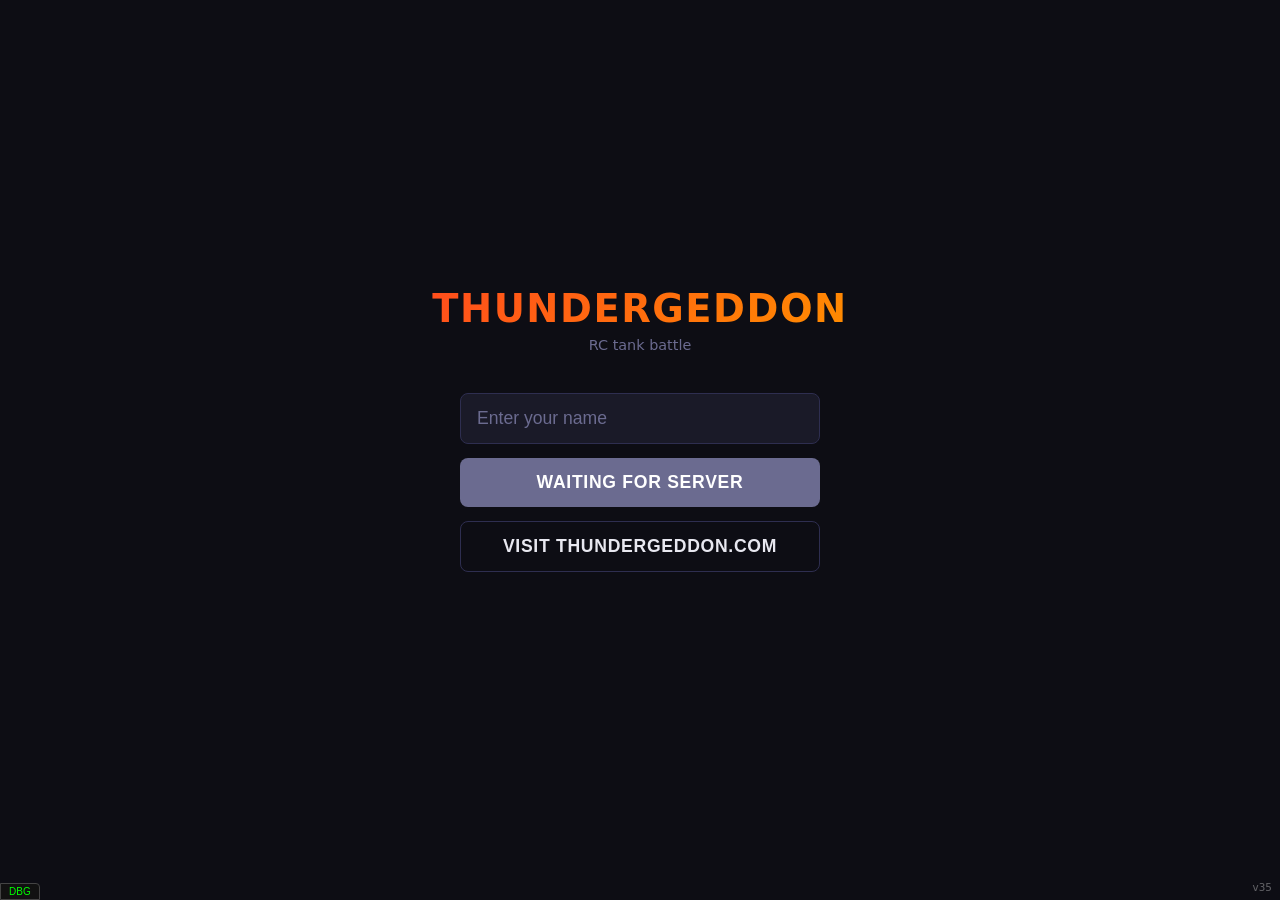
==== Webserver/ThundergeddonWeb/wwwroot/index.html @ 523788b6 "Close video streams promptly between games - Server: /api/video-ws never read from the socket, so a " ====
<!DOCTYPE html>
<html lang="en">
<head>
  <meta charset="UTF-8" />
  <meta name="viewport" content="width=device-width, initial-scale=1.0, maximum-scale=1.0, user-scalable=no, viewport-fit=cover" />
  <meta name="apple-mobile-web-app-capable" content="yes">
  <meta name="apple-mobile-web-app-status-bar-style" content="black-fullscreen">
  <title>Thundergeddon</title>
  <script src="/js/signalr.min.js"></script>
  <style>
    *, *::before, *::after {
      box-sizing: border-box; margin: 0; padding: 0;
      /* iOS Safari decides whether a double-tap zooms by looking at the tapped
         element's touch-action. Set it explicitly on every element rather than
         relying on it being derived from html/body (which has not been enough
         in practice). Elements with their own touch-action: none still win. */
      touch-action: manipulation;
    }

    :root {
      --bg:       #0d0d14;
      --surface:  #1a1a28;
      --border:   #2e2e50;
      --accent:   #ff4d1c;
      --accent2:  #ff8c00;
      --text:     #e8e8f0;
      --muted:    #6b6b90;
      --green:    #2a7a2a;
      --hp-fill:  #1E90FF;
      --hp-low:   #ee3333;
      /* Extra clearance above the bottom edge so on-screen controls don't
         overlap the browser's own chrome (e.g. iOS Safari's landscape
         toolbar, which sits over the page rather than resizing it).
         Same value on every platform so control layout stays consistent. */
      --ctrl-bottom: max(10vmin, calc(env(safe-area-inset-bottom) + 5.33vmin));
      --ctrl-right:  max(10vmax, calc(env(safe-area-inset-right)  + 16vmin));
    }

    html, body {
      height: 100%;
      background: var(--bg);
      color: var(--text);
      font-family: system-ui, -apple-system, sans-serif;
      font-size: 16px;
      overflow: hidden;
      touch-action: none;
      /* Turn off iOS text autosizing. WebKit inflates font sizes when it
         thinks a text column is wider than the screen — which the rotated
         portrait game layout is (body width = 100vh) — and re-evaluates on
         orientation and zoom changes. Text then outgrows its vmin-sized
         boxes and the HUD overlaps itself; only a page-zoom change in the
         aA menu forced a re-layout. */
      -webkit-text-size-adjust: 100%;
      text-size-adjust: 100%;
    }

    /* During play, give every element touch-action: none directly — including
       overlays outside #screen-playing (dead screen, pause, game over). iOS
       checks the touched element for double-tap/pinch zoom; don't depend on
       it deriving the value from an ancestor. Taps and clicks still work. */
    body.game-active, body.game-active * { touch-action: none; }

    /* Shown only while the page is zoomed in. Lives on <html> (not <body>) so
       the portrait game-active rotation doesn't apply to it; JS pins it to the
       visual viewport and counter-scales it so it reads at normal size. */
    #zoom-hint {
      display: none;
      position: fixed;
      top: 0; left: 0;
      transform-origin: 0 0;
      z-index: 100000;
      padding: 10px 14px;
      background: rgba(255,77,28,0.95);
      color: #fff;
      font: 700 16px system-ui, -apple-system, sans-serif;
      text-align: center;
      pointer-events: none;
    }

    /* ── Shared screen container ── */
    .screen {
      display: none;
      position: absolute;
      inset: 0;
    }
    .screen.active { display: block; }

    /* ═══════════════════════════════════════════════════
       SCREEN 1 — JOIN
    ═══════════════════════════════════════════════════ */
    #screen-join {
      display: none;
      flex-direction: column;
      align-items: center;
      justify-content: center;
      min-height: 100%;
      padding: 24px 20px;
      text-align: center;
    }
    #screen-join.active { display: flex; }

    h1 {
      font-size: 2.4rem;
      font-weight: 900;
      letter-spacing: 0.04em;
      background: linear-gradient(135deg, var(--accent), var(--accent2));
      -webkit-background-clip: text;
      -webkit-text-fill-color: transparent;
      background-clip: text;
      margin-bottom: 6px;
    }
    .subtitle { color: var(--muted); font-size: 0.9rem; margin-bottom: 40px; }

    .join-box { width: 100%; max-width: 360px; display: flex; flex-direction: column; gap: 14px; }

    input[type="text"] {
      width: 100%;
      padding: 14px 16px;
      background: var(--surface);
      border: 1px solid var(--border);
      border-radius: 8px;
      color: var(--text);
      font-size: 1.1rem;
      outline: none;
      transition: border-color 0.15s;
    }
    input[type="text"]:focus { border-color: var(--accent); }
    input[type="text"]::placeholder { color: var(--muted); }

    button.primary {
      width: 100%;
      padding: 14px;
      background: var(--accent);
      border: none;
      border-radius: 8px;
      color: #fff;
      font-size: 1.1rem;
      font-weight: 700;
      letter-spacing: 0.04em;
      cursor: pointer;
      transition: opacity 0.15s;
    }
    button.primary:active { opacity: 0.8; }
    button.primary:disabled { opacity: 0.4; cursor: not-allowed; }
    /* Waiting-for-server state: solid grey, full opacity (not faded) */
    #join-btn.btn-waiting { background: var(--muted); }
    #join-btn.btn-waiting:disabled { opacity: 1; }

    .btn-secondary {
      width: 100%;
      padding: 14px;
      border-radius: 8px;
      font-size: 1.1rem;
      font-weight: 700;
      letter-spacing: 0.04em;
      cursor: pointer;
      background: transparent;
      color: var(--text);
      border: 1px solid var(--border);
      transition: opacity 0.15s;
    }
    .btn-secondary:active { opacity: 0.8; }

    .status { margin-top: 12px; font-size: 0.85rem; color: var(--muted); min-height: 1.2em; }
    .status.error { color: #e05050; }

    /* ═══════════════════════════════════════════════════
       SCREEN 2 — LOBBY
    ═══════════════════════════════════════════════════ */
    #screen-lobby {
      display: none;
      flex-direction: column;
      align-items: center;
      justify-content: flex-start;
      min-height: 100%;
      padding: 24px 16px;
      text-align: center;
      overflow-y: auto;
    }
    #screen-lobby.active { display: flex; }

    .lobby-header { margin-bottom: 20px; }
    .lobby-header h2 { font-size: 1.6rem; font-weight: 800; margin-bottom: 6px; }
    .lobby-header p  { color: var(--muted); font-size: 0.9rem; }

    /* Lobby sections */
    .lobby-section {
      width: 100%;
      max-width: 360px;
      background: var(--surface);
      border: 1px solid var(--border);
      border-radius: 10px;
      overflow: hidden;
      margin-bottom: 12px;
    }
    .lobby-section-title {
      padding: 8px 14px;
      font-size: 0.72rem;
      font-weight: 700;
      letter-spacing: 0.1em;
      text-transform: uppercase;
      border-bottom: 1px solid var(--border);
      text-align: left;
    }
    /* Side-by-side squad sections */
    .lobby-squads {
      display: flex;
      gap: 10px;
      width: 100%;
      max-width: 360px;
    }
    .lobby-squads .lobby-section {
      flex: 1;
      min-width: 0;
      margin-bottom: 0;
    }

    /* Unassigned players carry no controls, just a name, so pack them onto
       wrapped lines separated by | rather than giving each its own ~40px row —
       a full lobby of them pushed the squad lists off the bottom of the screen.
       Each name keeps its trailing separator inside one flex item, so the | can
       never start a line and names never break mid-word. */
    #lobby-unassigned.inline-names {
      display: flex;
      flex-wrap: wrap;
      align-items: baseline;
      padding: 9px 14px;
      font-size: 0.9rem;
      line-height: 1.5;
      text-align: left;
    }
    #lobby-unassigned.inline-names .un-item { white-space: nowrap; }
    #lobby-unassigned.inline-names .un-sep  { color: var(--muted); padding: 0 7px; }
    .player-name-self { font-weight: 700; color: var(--accent2); }
    .player-robot { font-size: 0.75em; color: var(--muted); margin-top: 2px; }
    .empty-state { padding: 14px; color: var(--muted); font-size: 0.85rem; text-align: center; }

    /* Robot selection rows in lobby squads */
    .robot-row {
      display: flex;
      align-items: center;
      padding: 12px 14px;
      border-bottom: 1px solid var(--border);
      gap: 10px;
    }
    .robot-row:last-child { border-bottom: none; }
    .robot-info { flex: 1 1 auto; min-width: 0; display: flex; flex-direction: column; }
    .robot-name { font-size: 0.92rem; font-weight: 600; white-space: nowrap; overflow: hidden; text-overflow: ellipsis; }
    .robot-player-assigned {
      font-size: 0.82rem;
      font-weight: 600;
      color: #fff;
      margin-top: 3px;
      line-height: 1.25;
      white-space: normal;
      overflow-wrap: anywhere;
    }
    .robot-actions { flex-shrink: 0; max-width: 38%; }
    .role-btn {
      padding: 7px 12px;
      border: none;
      border-radius: 6px;
      font-size: 0.8rem;
      font-weight: 700;
      cursor: pointer;
      transition: filter 0.12s, opacity 0.12s;
    }
    .role-btn:active:not(:disabled) { filter: brightness(0.82); }
    .role-btn:disabled { opacity: 0.35; cursor: not-allowed; }
    .role-btn.available { background: var(--accent); color: #fff; }
    .role-btn.mine      { background: var(--accent2); color: #000; }
    .role-btn.taken     { background: #2a2a3a; color: var(--muted); }

    .waiting-anim {
      display: inline-block;
      width: 32px; height: 32px;
      border: 3px solid var(--border);
      border-top-color: var(--accent);
      border-radius: 50%;
      animation: spin 1s linear infinite;
      margin-bottom: 20px;
    }
    @keyframes spin { to { transform: rotate(360deg); } }

    /* ═══════════════════════════════════════════════════
       SCREEN 3 — PLAYING
    ═══════════════════════════════════════════════════ */
    #screen-playing {
      background: #000;
      touch-action: none;
      -webkit-touch-callout: none;
      user-select: none;
      -webkit-user-select: none;
      /* The static mask for camera shake: #video-shake-scale below is
         permanently overscanned so its dynamic shake transform never reveals
         its own edges, and this clips that overscanned margin to the true
         screen bounds. */
      overflow: hidden;
    }

    /* Camera shake wrappers — see the HTML comment above #video-shake-scale
       for the two-layer rationale (static zoom vs. dynamic shake transform).
       VIDEO_SHAKE_SCALE in JS must match this value. */
    #video-shake-scale {
      position: absolute;
      inset: 0;
      transform: scale(1.16);
      transform-origin: center;
    }
    #video-shake {
      position: absolute;
      inset: 0;
      will-change: transform;
    }

    /* Camera stream fills the whole screen */
    #stream {
      position: absolute;
      inset: 0;
      width: 100%;
      height: 100%;
      object-fit: contain;
      background: #000;
      pointer-events: none;
      -webkit-touch-callout: none;
      user-select: none;
      -webkit-user-select: none;
    }
    #stream-canvas {
      position: absolute;
      inset: 0;
      width: 100%;
      height: 100%;
      object-fit: contain;
      background: #000;
      pointer-events: none;
      -webkit-touch-callout: none;
      user-select: none;
      -webkit-user-select: none;
    }

    #stream-placeholder {
      position: absolute;
      inset: 0;
      display: flex;
      align-items: center;
      justify-content: center;
      color: var(--muted);
      font-size: 3.84vmin;
      background: #000;
      pointer-events: none;
    }

    /* ── HP bar — pill-shaped, inset from the top edge, 70% of screen width ──
       NOTE: every layout dimension on the playing screen is expressed in vmin/vmax,
       never px/rem. Safari's per-site page zoom (the aA menu) scales the CSS pixel,
       so a px-sized HUD balloons when a player zooms — but viewport units are
       measured against the (also-scaled) viewport, so the layout stays physically
       identical at any zoom level. Reference viewport is 812x375, i.e. 1vmin =
       3.75px. Borders stay in px: box-sizing is border-box so they don't affect
       layout, and hairlines render badly at sub-pixel widths. */
    #hp-bar-wrap {
      position: absolute;
      top: 3.2vmin;
      left: 50%;
      transform: translateX(-50%);
      width: 70vmax;
      height: 8vmin;
      border-radius: 4vmin;
      border: 2px solid rgba(255,255,255,0.9);
      background: rgba(10,10,16,0.65);
      overflow: hidden;
      z-index: 10;
    }
    #hp-bar-fill {
      height: 100%;
      background: var(--hp-fill);
      transition: width 0.3s ease, background 0.3s ease;
      width: 100%;
    }
    /* Colour only: the old blurred box-shadow glow was mostly clipped by
       #hp-bar-wrap's overflow:hidden, yet animating it repainted a blur every
       frame for as long as HP stayed critical — real work on older phones. */
    @keyframes hp-critical-flash {
      0%   { background: #ff2828; }
      50%  { background: #fff; }
      100% { background: #ff2828; }
    }
    #hp-bar-fill.hp-critical { animation: hp-critical-flash 0.65s ease-in-out infinite; }
    #hp-text {
      position: absolute;
      inset: 0;
      display: flex;
      align-items: center;
      justify-content: center;
      font-size: 3.63vmin;
      font-weight: 700;
      color: #fff;
      text-shadow: 0 1px 3px rgba(0,0,0,0.8);
    }

    /* ── Timer (under the HP bar, right-aligned to its right edge) ── */
    #timer-label {
      position: absolute;
      top: 13.33vmin; right: 15vmax;
      font-size: 4.27vmin;
      font-weight: 700;
      color: #fff;
      text-shadow: 0 1px 4px rgba(0,0,0,0.9);
      z-index: 10;
    }


    /* ── Robot callsign (under the HP bar, mirroring the timer on the left) ── */
    #robot-label {
      position: absolute;
      top: 13.33vmin; left: 15vmax;
      font-size: 3.63vmin;
      font-weight: 600;
      color: rgba(255,255,255,0.75);
      text-shadow: 0 1px 4px rgba(0,0,0,0.9);
      z-index: 10;
    }

    /* ── Role / partner labels ── */
    #role-label {
      position: absolute;
      top: 13.33vmin; left: 2.67vmin;
      font-size: 3.07vmin;
      font-weight: 700;
      color: rgba(255,200,0,0.9);
      text-shadow: 0 1px 4px rgba(0,0,0,0.9);
      z-index: 10;
      letter-spacing: 0.08em;
    }
    #partner-label {
      position: absolute;
      top: 17.07vmin; left: 2.67vmin;
      font-size: 2.9vmin;
      font-weight: 600;
      color: rgba(255,255,255,0.6);
      text-shadow: 0 1px 4px rgba(0,0,0,0.9);
      z-index: 10;
    }

    /* ── Controls overlay (full screen so children can use vh/vw) ── */
    #controls {
      position: absolute;
      inset: 0;
      z-index: 20;
      pointer-events: none; /* children opt-in */
    }

    /* ── Joystick (bottom-left, 5% inset) ── */
    #joystick-base {
      position: absolute;
      left: 5vmax;
      bottom: var(--ctrl-bottom);
      width: 58.93vmin;
      height: 58.93vmin;
      border-radius: 50%;
      background: rgba(255,255,255,0.12);
      border: 2px solid rgba(255,255,255,0.3);
      pointer-events: all;
      touch-action: none;
    }
    #joystick-thumb {
      position: absolute;
      width: 11.73vmin;
      height: 11.73vmin;
      border-radius: 50%;
      background: rgba(255,255,255,0.55);
      top: 50%; left: 50%;
      transform: translate(-50%, -50%);
      pointer-events: none;
      transition: background 0.1s;
    }

    /* ── Turret slider (bottom-right, 5% inset) — drag left/right, springs to centre on release ──
       Track is shaded into 5 zones matching turretSpeedForOffset's thresholds (±0.15 / ±0.6 of
       radius) so the slow/fast/dead zones are visible without needing to look at the thumb. */
    #turret-buttons {
      position: absolute;
      right: var(--ctrl-right);
      bottom: var(--ctrl-bottom);
      width: 92.27vmin;
      height: 18.67vmin;
      border-radius: 9.33vmin;
      background: linear-gradient(to right,
        rgba(255,255,255,0.22)  0%,    rgba(255,255,255,0.22)  20%,
        rgba(255,255,255,0.11)  20%,   rgba(255,255,255,0.11)  42.5%,
        rgba(0,0,0,0.30)        42.5%, rgba(0,0,0,0.30)        57.5%,
        rgba(255,255,255,0.11)  57.5%, rgba(255,255,255,0.11)  80%,
        rgba(255,255,255,0.22)  80%,   rgba(255,255,255,0.22)  100%
      );
      border: 2px solid rgba(255,255,255,0.3);
      pointer-events: all;
      touch-action: none;
    }
    #turret-thumb {
      position: absolute;
      width: 15.47vmin;
      height: 15.47vmin;
      border-radius: 50%;
      background: #c4c4cc;
      border: 2px solid rgba(0,0,0,0.35);
      box-shadow: 0 1px 4px rgba(0,0,0,0.5);
      top: 50%; left: 50%;
      transform: translate(-50%, -50%);
      pointer-events: none;
      transition: background 0.1s;
      /* "TURRET" label sits on the thumb — at rest it completely covers the centre dead zone */
      display: flex;
      align-items: center;
      justify-content: center;
      color: rgba(0,0,0,0.6);
      font-size: 2.6vmin;
      font-weight: 800;
      letter-spacing: 0.04em;
      user-select: none;
      -webkit-user-select: none;
    }
    /* Zone labels centred in each shaded band of the track gradient */
    .turret-zone-label {
      position: absolute;
      top: 50%;
      transform: translate(-50%, -50%);
      color: rgba(255,255,255,0.75);
      font-size: 3.2vmin;
      font-weight: 800;
      letter-spacing: 0.05em;
      text-shadow: 0 1px 2px rgba(0,0,0,0.7);
      pointer-events: none;
      user-select: none;
      -webkit-user-select: none;
    }
    #turret-thumb.zone-slow { background: #e4e4ea; }
    #turret-thumb.zone-fast { background: #ffffff; }


    /* ── Fire button ── */
    #fire-btn {
      position: absolute;
      right: calc(var(--ctrl-right) + 10.67vmin);
      bottom: calc(var(--ctrl-bottom) + 23.73vmin);
      width: 23.47vmin;
      height: 23.47vmin;
      border-radius: 50%;
      background: radial-gradient(circle at 38% 38%, #ff6b3d, #cc1100);
      border: 2px solid rgba(255,120,60,0.6);
      box-shadow: 0 0 10px rgba(255,60,0,0.5);
      pointer-events: all;
      touch-action: none;
      display: flex;
      align-items: center;
      justify-content: center;
      cursor: pointer;
      user-select: none;
      -webkit-user-select: none;
      transition: opacity 0.15s, transform 0.08s;
    }
    #fire-btn:active       { transform: scale(0.92); }
    #fire-btn.cooldown     { opacity: 0.4; pointer-events: none; }
    #fire-btn-text         { color: #fff; font-size: 3.2vmin; font-weight: 900; letter-spacing: 0.05em; text-align: center; pointer-events: none; }
    #fire-countdown        { display: none; font-size: 4.69vmin; font-weight: 900; }
    #fire-countdown.active { display: block; }
    #fire-word             { display: block; }
    #fire-word.hidden      { display: none; }

    /* ── Target reticle (centred on video, z-index 8 = above stream/hit, below HUD) ── */
    #reticle {
      position: absolute;
      top: 50%; left: 50%;
      transform: translate(-50%, -50%);
      width: 26.67vmin; height: 26.67vmin;
      pointer-events: none;
      z-index: 8;
    }
    #reticle::before {
      content: '';
      position: absolute;
      top: 50%; left: 0; right: 0; height: 1.5px;
      background: rgba(255,255,255,0.5);
      transform: translateY(-50%);
    }
    #reticle::after {
      content: '';
      position: absolute;
      left: 50%; top: 0; bottom: 0; width: 1.5px;
      background: rgba(255,255,255,0.5);
      transform: translateX(-50%);
    }
    #reticle-circle {
      position: absolute;
      inset: 5.33vmin;
      border-radius: 50%;
      border: 1.5px solid rgba(255,255,255,0.5);
    }
    #reticle-dot {
      position: absolute;
      top: 50%; left: 50%;
      width: 1.33vmin; height: 1.33vmin;
      border-radius: 50%;
      background: rgba(255,255,255,0.9);
      transform: translate(-50%, -50%);
    }

    /* ═══════════════════════════════════════════════════
       GAME PAUSED overlay (sits above controls, below dead)
    ═══════════════════════════════════════════════════ */
    #game-paused-overlay {
      display: none;
      position: fixed;
      inset: 0;
      background: rgba(0,0,0,0.70);
      flex-direction: column;
      align-items: center;
      justify-content: center;
      z-index: 45;
      text-align: center;
      gap: 10px;
      /* No pointer-events: none — overlay must swallow taps so fire/joystick/turret can't be triggered while paused */
    }
    #game-paused-overlay.active { display: flex; }
    #game-paused-overlay h2 {
      font-size: 2.8rem;
      font-weight: 900;
      color: #f0c040;
      text-shadow: 0 0 30px rgba(240,192,64,0.6);
      letter-spacing: 0.08em;
    }
    #game-paused-overlay p { color: var(--muted); font-size: 0.9rem; letter-spacing: 0.06em; }

    #fire-toast {
      position: absolute;
      left: 50%;
      top: 9.6vmin;
      transform: translateX(-50%);
      z-index: 25;
      background: rgba(0,0,0,0.72);
      color: #fff;
      font-size: 5.33vmin;
      font-weight: 700;
      padding: 2.67vmin 5.87vmin;
      border-radius: 6.4vmin;
      pointer-events: none;
      white-space: nowrap;
      opacity: 0;
      transition: opacity 0.15s ease;
      text-shadow: 0 1px 4px rgba(0,0,0,0.8);
    }
    #fire-toast.visible { opacity: 1; }

    /* ═══════════════════════════════════════════════════
       SCREEN 4 — DEAD overlay (sits on top of playing)
    ═══════════════════════════════════════════════════ */
    #screen-dead {
      background: rgba(0,0,0,0.75);
      display: none;
      flex-direction: column;
      align-items: center;
      justify-content: center;
      z-index: 50;
      text-align: center;
      gap: 10px;
    }
    #screen-dead.active { display: flex; }
    /* In dead-walk mode the overlay is decorative only — let touches through, no darkening */
    #screen-dead.walkmode { pointer-events: none; background: transparent; }
    #dead-title {
      font-size: 3rem;
      font-weight: 900;
      color: #ff2222;
      text-shadow: 0 0 30px rgba(255,0,0,0.6);
      letter-spacing: 0.05em;
    }
    #screen-dead.walkmode #dead-title {
      font-size: 2rem;
      color: #ff8844;
      text-shadow: 0 0 20px rgba(255,100,0,0.5);
    }
    #dead-countdown {
      font-size: 3.5rem;
      font-weight: 900;
      color: #ff2222;
      text-shadow: 0 0 20px rgba(255,0,0,0.5);
      line-height: 1;
      min-height: 1em;
    }
    #dead-subtitle {
      font-size: 1.1rem;
      font-weight: 700;
      letter-spacing: 0.08em;
      color: rgba(255,140,68,0.9);
    }

    /* ═══════════════════════════════════════════════════
       GAME OVER OVERLAY — multi-phase animated sequence
    ═══════════════════════════════════════════════════ */
    #go-overlay {
      display: none;
      position: fixed;
      inset: 0;
      z-index: 70;
      pointer-events: none;
    }
    #go-overlay.active { display: block; }

    /* Phase 1: GAME OVER text (transparent bg — video shows through) */
    #go-p1 {
      position: absolute;
      inset: 0;
      z-index: 2;   /* stay above the blackout overlay */
      display: flex;
      align-items: center;
      justify-content: center;
      opacity: 0;
      transition: opacity 0.4s ease;
    }
    #go-p1.visible { opacity: 1; }

    #go-title {
      font-size: clamp(2.6rem, 14vmin, 7rem);
      font-weight: 900;
      color: #fff;
      letter-spacing: 0.12em;
      text-align: center;
      animation: go-pulse 0.9s ease-in-out infinite alternate;
    }
    @keyframes go-pulse {
      from { text-shadow: 0 0 10px rgba(255,255,255,0.7), 0 0 30px rgba(255,80,0,0.5), 0 0 60px rgba(255,0,0,0.2); }
      to   { text-shadow: 0 0 30px rgba(255,255,255,1),   0 0 80px rgba(255,80,0,0.9), 0 0 150px rgba(255,0,0,0.4); }
    }

    /* Black fade overlay — sits between video (z0) and GAME OVER text (z2) */
    #go-blackout {
      position: absolute;
      inset: 0;
      z-index: 1;
      background: #000;
      opacity: 0;
      transition: opacity 2s ease;
    }
    #go-blackout.fading { opacity: 1; }

    /* Phase 2: Victory or defeat result — z-index 3 keeps it above the blackout (z1) and p1 (z2) */
    #go-p2 {
      position: absolute;
      inset: 0;
      z-index: 3;
      background: #000;
      display: flex;
      flex-direction: column;
      align-items: center;
      justify-content: center;
      opacity: 0;
      transition: opacity 1.2s ease;
      text-align: center;
      padding: 24px;
    }
    #go-p2.visible { opacity: 1; pointer-events: all; }

    #go-fireworks {
      position: absolute;
      inset: 0;
      width: 100%;
      height: 100%;
      pointer-events: none;
      z-index: 0;
    }

    #go-skull {
      position: relative;
      z-index: 1;
      opacity: 0;
      transition: opacity 1.4s ease 0.6s;
      margin-bottom: 12px;
    }
    #go-skull.visible { opacity: 1; }

    #go-result-msg {
      position: relative;
      z-index: 1;
      font-size: clamp(1.8rem, 8vw, 3.4rem);
      font-weight: 900;
      letter-spacing: 0.03em;
      color: #fff;
      text-align: center;
      opacity: 0;
      transition: opacity 0.9s ease 0.3s;
      margin-bottom: 8px;
      text-shadow: 0 0 40px currentColor;
    }
    #go-result-msg.visible { opacity: 1; }

    #go-proceed-btn {
      position: relative;
      z-index: 1;
      margin-top: 32px;
      padding: 14px 44px;
      background: rgba(255,255,255,0.12);
      border: 2px solid rgba(255,255,255,0.45);
      border-radius: 8px;
      color: #fff;
      font-size: 1.05rem;
      font-weight: 700;
      letter-spacing: 0.08em;
      cursor: pointer;
      opacity: 0;
      pointer-events: none;
      transition: opacity 0.6s ease 2s, background 0.12s;
    }
    #go-proceed-btn.visible { opacity: 1; pointer-events: all; }
    #go-proceed-btn:active { background: rgba(255,255,255,0.28); }

    /* Phase 3: Stats */
    #go-p3 {
      position: absolute;
      inset: 0;
      z-index: 3;
      background: var(--bg);
      display: flex;
      flex-direction: column;
      align-items: center;
      justify-content: center;
      opacity: 0;
      transition: opacity 0.8s ease;
      text-align: center;
      padding: 32px 24px;
      overflow-y: auto;
    }
    #go-p3.visible { opacity: 1; pointer-events: all; }

    #go-p3 h2 {
      font-size: 1.5rem;
      font-weight: 900;
      letter-spacing: 0.12em;
      text-transform: uppercase;
      color: var(--accent2);
      margin-bottom: 28px;
    }

    .go-stat-row {
      display: flex;
      justify-content: space-between;
      align-items: baseline;
      width: 100%;
      max-width: 320px;
      padding: 11px 0;
      border-bottom: 1px solid var(--border);
      gap: 16px;
    }
    .go-stat-row:last-of-type { border-bottom: none; }
    .go-stat-label { color: var(--muted); font-size: 0.95rem; text-align: left; }
    .go-stat-value { font-weight: 700; font-size: 1.2rem; color: var(--text); flex-shrink: 0; }

    .go-nemesis { color: var(--accent) !important; }

    .go-stat-sub {
      display: flex;
      justify-content: space-between;
      align-items: baseline;
      width: 100%;
      max-width: 320px;
      padding: 4px 0 4px 12px;
      gap: 16px;
    }
    .go-stat-sub .go-stat-label { font-size: 0.8rem; }
    .go-stat-sub .go-stat-value { font-size: 0.95rem; font-weight: 600; color: var(--muted); }

    .go-btn-row {
      margin-top: 32px;
      display: flex;
      flex-direction: column;
      gap: 12px;
      width: 100%;
      max-width: 300px;
    }
    .go-btn-row button {
      width: 100%;
      padding: 14px;
      border-radius: 8px;
      font-size: 1.05rem;
      font-weight: 700;
      letter-spacing: 0.04em;
      cursor: pointer;
      transition: opacity 0.15s;
    }
    .go-btn-row button:active { opacity: 0.8; }
    .go-btn-primary  { background: var(--accent); color: #fff; border: none; }
    .go-btn-secondary { background: transparent; color: var(--text); border: 1px solid var(--border); }

    /* ── Connection lost overlay ── */
    #reconnect-overlay {
      display: none;
      position: fixed;
      inset: 0;
      background: rgba(0,0,0,0.82);
      z-index: 9999;
      flex-direction: column;
      align-items: center;
      justify-content: center;
      gap: 20px;
      color: var(--fg);
      text-align: center;
      padding: 32px;
    }
    #reconnect-overlay.visible { display: flex; }
    #reconnect-overlay p { color: var(--muted); font-size: 0.95rem; }
    .spinner {
      width: 40px; height: 40px;
      border: 4px solid rgba(255,255,255,0.15);
      border-top-color: var(--accent);
      border-radius: 50%;
      animation: spin 0.8s linear infinite;
    }
    @keyframes spin { to { transform: rotate(360deg); } }

    /* ── Fire beam overlay: glowing white bolt from the barrel to the reticule.
       Split into a wrapper (#fire-beam, glow only) and a child
       (#fire-beam-shape, the actual masked/clipped white shape). Applying
       filter:drop-shadow() and clip-path/mask-image to the SAME element is a
       known cross-browser footgun — several engines resolve the mask/clip
       against the filtered result (or vice versa) inconsistently, and the
       glow can end up cropped away by its own mask instead of spreading past
       it, which read as "no glow, still crisp edges". Putting the glow on a
       parent that merely CONTAINS the already-clipped-and-masked child
       sidesteps the ambiguity entirely — the child is fully resolved first,
       then the parent's filter operates on that finished result.
       #fire-beam-shape's clip-path is a STATIC trapezoid (wide at the
       muzzle, narrowing to a point at the reticule), set once from the
       BEAM_* constants (see BEAM_CLIP_PATH in JS) — it never needs per-tick
       updates since the apex/base positions are fixed. Its mask-image is a
       Y-axis linear-gradient recomputed every tick (see updateFireBeamClip):
       it reveals a travelling band that sweeps from the muzzle up to the
       reticule, with its own top/bottom edges feathered by BEAM_FEATHER_FRAC
       of the band's current height for a motion-blur look. Together,
       clip-path's own base line and the mask's stops guarantee nothing is
       ever drawn below BEAM_BASE_Y (the muzzle top).
       No mix-blend-mode anywhere in this pair (i.e. normal blend) — unlike
       the flash, the laser should read as a bright solid light source
       regardless of what's behind it, not blend with the backdrop's own
       contrast. #fire-beam's opacity (not the child's) drives the fade, so
       the glow fades together with the shape.
       left/top/width/height set by JS (updateFireEffectBounds) to the video's
       actual rendered rect, same as #fire-flash. No z-index — comes before
       #fire-flash in DOM order so the flash paints on top of the beam. ── */
    #fire-beam {
      position: absolute;
      pointer-events: none;
      opacity: 0;
      /* display:none while idle (JS shows it for each shot): a filtered layer
         sitting over the video at opacity 0 can still cost compositing work on
         every video frame on weaker GPUs. */
      display: none;
      /* Fallback only — overwritten by JS (computeBeamGlowFilter, called from
         updateFireEffectBounds) with radii scaled to BEAM_GLOW_FALLOFF_FRAC
         of the video's actual rendered width once bounds are known. Kept to
         two layers with a modest max radius: this whole chain is re-rasterised
         every video frame while the beam sweeps (the child's mask changes each
         tick), and a big multi-layer Gaussian blur there is what stutters
         lower-power phones on fire. */
      filter:
        drop-shadow(0 0 10px #fff)
        drop-shadow(0 0 26px rgba(255,255,255,0.72));
    }
    #fire-beam-shape {
      position: absolute;
      inset: 0;
      background: #fff;
    }

    /* ── Fire flash overlay: white radial flash when this tank fires.
       Bright at centre, fully transparent by the screen edge. A feathered
       radial mask cuts a dark hole at bottom-centre matching the gun barrel
       silhouette so the flash reads as coming from behind the barrel.
       mix-blend-mode:overlay multiplies dark backdrop pixels (shadows stay
       dark) and screens light backdrop pixels (highlights brighten) — plain
       screen blows every pixel toward white uniformly regardless of how dark
       it started, flattening the flash into a solid white lump. Overlay keeps
       contrast/detail visible through the flash instead.
       left/top/width/height are set by JS (updateFireEffectBounds) to the
       video's actual rendered rect, excluding the object-fit:contain letterbox
       bars, so the flash never bleeds into the black bars around the picture.
       No z-index — comes after #fire-beam in DOM order so it paints on top of
       the beam (and still after #stream, before #hit-overlay). mix-blend-mode
       requires no ancestor between here and #stream to create a stacking
       context (z-index/opacity/transform/filter/isolation), or the blend
       isolates against nothing and renders opaque. ── */
    #fire-flash {
      position: absolute;
      pointer-events: none;
      opacity: 0;
      /* display:none while idle, like #fire-beam: an element with a blend mode
         makes the browser blend the whole video group every frame, even when
         the element itself is fully transparent. */
      display: none;
      mix-blend-mode: overlay;
      background: radial-gradient(ellipse farthest-side at center,
        rgba(255,255,255,1) 0%,
        rgba(255,255,255,0.85) 45%,
        rgba(255,255,255,0) 100%);
      -webkit-mask-image: radial-gradient(ellipse 24% 42% at 50% 102%,
        rgba(0,0,0,0) 50%, #000 95%);
      mask-image: radial-gradient(ellipse 24% 42% at 50% 102%,
        rgba(0,0,0,0) 50%, #000 95%);
    }

    /* ── Hit direction overlay ── */
    #hit-overlay {
      position: absolute;
      inset: 0;
      pointer-events: none;
      z-index: 5;
      overflow: hidden;
    }

    @keyframes hitFlash {
      0%   { opacity: 0.85; }
      100% { opacity: 0; }
    }

    .hit-effect {
      position: absolute;
      inset: 0;
      opacity: 0;
      display: none; /* four full-screen gradients — only present while flashing */
    }
    .hit-effect.flash {
      display: block;
      animation: hitFlash 0.6s ease-out forwards;
    }

    /* Front: large radial red circle centred */
    #hit-front {
      background: radial-gradient(circle 45vmin at center,
        rgba(255,0,0,0.85) 0%, rgba(255,0,0,0) 100%);
    }

    /* Sides: gradient spreading 65% across from the corresponding edge */
    #hit-left {
      background: linear-gradient(to right,
        rgba(255,0,0,0.85) 0%, rgba(255,0,0,0) 65%);
    }
    #hit-right {
      background: linear-gradient(to left,
        rgba(255,0,0,0.85) 0%, rgba(255,0,0,0) 65%);
    }

    /* Rear: vignette highlights all four edges */
    #hit-rear {
      background: radial-gradient(ellipse at center,
        rgba(255,0,0,0) 35%, rgba(255,0,0,0.85) 100%);
    }

    /* Hit-by label: same capsule style as fire-toast but red-tinted */
    #hit-by-label {
      position: absolute;
      left: 50%;
      top: 9.6vmin;
      transform: translateX(-50%);
      z-index: 25;
      background: rgba(160,0,0,0.88);
      color: #fff;
      font-size: 4.69vmin;
      font-weight: 700;
      padding: 2.4vmin 5.33vmin;
      border-radius: 6.4vmin;
      border: 1px solid rgba(255,80,60,0.55);
      pointer-events: none;
      white-space: nowrap;
      opacity: 0;
      transition: opacity 0.15s ease;
      text-shadow: 0 1px 4px rgba(0,0,0,0.8);
    }
    #hit-by-label.visible { opacity: 1; }

    /* ── RFID toast ── */
    #rfid-toast {
      position: fixed;
      top: 60px;
      left: 50%;
      transform: translateX(-50%);
      background: rgba(30,30,40,0.95);
      border: 1px solid var(--accent);
      color: var(--fg);
      padding: 10px 22px;
      border-radius: 24px;
      font-size: 0.95rem;
      font-weight: 600;
      letter-spacing: 0.05em;
      pointer-events: none;
      opacity: 0;
      transition: opacity 0.25s ease;
      z-index: 999;
      white-space: nowrap;
    }
    #rfid-toast.visible { opacity: 1; }

    /* ── Countdown overlay ── */
    #countdown-overlay {
      display: none;
      position: fixed;
      inset: 0;
      background: rgba(0,0,0,0.93);
      z-index: 300;
      flex-direction: column;
      align-items: center;
      justify-content: center;
      gap: 16px;
    }
    #countdown-overlay.active { display: flex; }
    #countdown-number {
      font-size: 40vmin;
      font-weight: 900;
      color: #fff;
      line-height: 1;
      text-shadow: 0 0 60px rgba(255,77,28,0.9);
      animation: countpulse 0.5s cubic-bezier(0.22,1,0.36,1);
    }
    #countdown-label {
      font-size: 1.3rem;
      color: var(--muted);
      letter-spacing: 0.25em;
      text-transform: uppercase;
      font-weight: 600;
    }
    #tank-color-label, #countdown-color-label {
      font-size: 1rem;
      font-weight: 700;
      letter-spacing: 0.1em;
      margin-top: 10px;
      padding: 6px 18px;
      border-radius: 20px;
      background: rgba(255,255,255,0.08);
    }
    #tank-color-label:empty, #countdown-color-label:empty { display: none; }
    @keyframes countpulse {
      from { transform: scale(1.5); opacity: 0.5; }
      to   { transform: scale(1);   opacity: 1; }
    }

    /* ── Force landscape during countdown + gameplay only ── */
    @media (orientation: portrait) {
      body.game-active {
        position: fixed;
        overflow: hidden;
        width: 100vh;
        height: 100vw;
        top: calc((100vh - 100vw) / 2);
        left: calc((100vw - 100vh) / 2);
        transform: rotate(90deg);
        transform-origin: center;
      }
      body.game-active #countdown-number { font-size: 40vmax; }
    }
  </style>
</head>
<body>

<!-- ── Countdown overlay ───────────────────────────────────────────── -->
<div id="countdown-overlay">
  <div id="countdown-number">5</div>
  <div id="countdown-label">Get ready!</div>
  <div id="countdown-color-label"></div>
</div>

<!-- ── Connection lost overlay ────────────────────────────────────── -->
<div id="reconnect-overlay">
  <div class="spinner"></div>
  <h2 id="reconnect-title">Connection Lost</h2>
  <p id="reconnect-msg">Trying to reconnect…</p>
</div>

<!-- ── RFID toast ─────────────────────────────────────────────────── -->
<div id="rfid-toast"></div>


<!-- ── Screen 1: Join ──────────────────────────────────────────────── -->
<div id="screen-join" class="screen active">
  <h1>THUNDERGEDDON</h1>
  <p class="subtitle">RC tank battle</p>
  <div class="join-box">
    <input id="name-input" type="text" placeholder="Enter your name"
           maxlength="12" autocomplete="off" spellcheck="false" />
    <button class="primary btn-waiting" id="join-btn" onclick="joinLobby()" disabled>WAITING FOR SERVER</button>
    <button class="btn-secondary" onclick="visitThundergeddon()">VISIT THUNDERGEDDON.COM</button>
    <div id="join-status" class="status"></div>
  </div>
</div>

<!-- ── Screen 2: Lobby ─────────────────────────────────────────────── -->
<div id="screen-lobby" class="screen">
  <div class="lobby-header">
    <div id="lobby-pick-squad-msg">
      <h2>LOBBY</h2>
      <p>Pick a tank below to join a squad</p>
    </div>
    <div id="lobby-waiting-msg" style="display:none">
      <div class="waiting-anim"></div>
      <h2>LOBBY</h2>
      <p>Waiting for the game to start…</p>
      <div id="tank-color-label"></div>
    </div>
  </div>

  <!-- Unassigned players -->
  <div class="lobby-section">
    <div class="lobby-section-title">UNASSIGNED</div>
    <div id="lobby-unassigned"><div class="empty-state">–</div></div>
  </div>

  <!-- Robots without a squad assignment (hidden when empty) -->
  <div class="lobby-section" id="lobby-other-section" style="display:none">
    <div class="lobby-section-title">AVAILABLE TANKS</div>
    <div id="lobby-other"></div>
  </div>

  <!-- Jungle Squad (left) + Desert Squad (right) side by side — matches the battlefield layout -->
  <div class="lobby-squads">
    <div class="lobby-section">
      <div class="lobby-section-title" style="color:#338C2F">JUNGLE SQUAD</div>
      <div id="lobby-jungle"><div class="empty-state">No robots</div></div>
    </div>
    <div class="lobby-section">
      <div class="lobby-section-title" style="color:#FFD594">DESERT SQUAD</div>
      <div id="lobby-desert"><div class="empty-state">No robots</div></div>
    </div>
  </div>
</div>

<!-- ── Screen 3: Playing ───────────────────────────────────────────── -->
<div id="screen-playing" class="screen">
  <!-- Camera shake: only the video and anything "inside" it (fire beam, fire
       flash, hit markers) shakes — everything else in #screen-playing (HUD,
       controls, reticle) sits outside these wrappers and stays put.
       #video-shake-scale is a STATIC zoom (see CSS) that overscans the video
       just enough that #video-shake's dynamic translate/rotate (driven by
       JS, see updateShakeTransform) never reveals its own edges within the
       viewport — #screen-playing's overflow:hidden is the actual mask that
       hides the overscanned margin. -->
  <div id="video-shake-scale"><div id="video-shake">
    <img id="stream" src="" alt="" onerror="this.style.display='none'; document.getElementById('stream-placeholder').style.display='flex';" />
    <canvas id="stream-canvas" style="display:none"></canvas>
    <div id="stream-placeholder" style="display:none">No video stream</div>

    <!-- Fire beam overlay: glowing bolt travelling from the barrel to the reticule.
         #fire-beam (glow only) wraps #fire-beam-shape (the masked/clipped white
         shape) — see the CSS comment for why these must be separate elements. -->
    <div id="fire-beam"><div id="fire-beam-shape"></div></div>
    <!-- Fire flash overlay: white radial flash masked around the gun barrel. Comes
         after #fire-beam so the flash paints on top of it. -->
    <div id="fire-flash"></div>

    <!-- Hit direction overlay (above video, below HP bar / controls) -->
    <div id="hit-overlay">
      <div id="hit-front" class="hit-effect"></div>
      <div id="hit-left"  class="hit-effect"></div>
      <div id="hit-right" class="hit-effect"></div>
      <div id="hit-rear"  class="hit-effect"></div>
    </div>
  </div></div>

  <!-- Target reticle: crosshair + circle + dot, centred on video -->
  <div id="reticle">
    <div id="reticle-circle"></div>
    <div id="reticle-dot"></div>
  </div>

  <!-- Hit-by label: capsule toast, z-index 25, sits above hit-overlay stacking context -->
  <div id="hit-by-label"></div>

  <!-- HP bar -->
  <div id="hp-bar-wrap">
    <div id="hp-bar-fill"></div>
    <div id="hp-text">HP</div>
  </div>

  <!-- Timer & robot label -->
  <div id="timer-label">3:00</div>
  <div id="robot-label"></div>
  <div id="role-label"></div>
  <div id="partner-label"></div>

  <!-- Fullscreen button (hidden automatically once fullscreen is active — see updateFullscreenBtnVisibility) -->
  <div id="fullscreen-control" style="position:absolute;top:3.2vmin;left:2vmax;z-index:15;display:flex;flex-direction:column;align-items:center;gap:1.07vmin;">
    <button id="fullscreen-btn" onclick="toggleFullscreen()" title="Fullscreen"
      style="width:22.4vmin;height:22.4vmin;display:flex;align-items:center;justify-content:center;
             background:rgba(0,0,0,0.45);border:1px solid rgba(255,255,255,0.3);
             border-radius:4.8vmin;color:rgba(255,255,255,0.8);font-size:10.24vmin;
             cursor:pointer;line-height:1;">⛶</button>
    <div style="font-size:2.77vmin;font-weight:600;letter-spacing:0.05em;color:rgba(255,255,255,0.7);text-shadow:0 1px 3px rgba(0,0,0,0.8);">FULLSCREEN</div>
  </div>

  <!-- Controls -->
  <div id="controls">
    <!-- Joystick -->
    <div id="joystick-base">
      <div id="joystick-thumb"></div>
    </div>

    <!-- Fire button -->
    <div id="fire-btn" onpointerdown="onFire()">
      <div id="fire-btn-text">
        <span id="fire-word">FIRE</span>
        <span id="fire-countdown"></span>
      </div>
    </div>

    <!-- Turret slider -->
    <div id="turret-buttons">
      <span class="turret-zone-label" style="left:10%">FAST</span>
      <span class="turret-zone-label" style="left:31.25%">SLOW</span>
      <span class="turret-zone-label" style="left:68.75%">SLOW</span>
      <span class="turret-zone-label" style="left:90%">FAST</span>
      <div id="turret-thumb">TURRET</div>
    </div>
  </div>

  <!-- Fire result toast -->
  <div id="fire-toast"></div>
</div>

<!-- ── Game paused overlay ─────────────────────────────────────────── -->
<div id="game-paused-overlay">
  <h2>&#9646;&#9646; PAUSED</h2>
  <p>Game paused by operator</p>
</div>

<!-- ── Screen 4: Dead (overlay) ───────────────────────────────────── -->
<div id="screen-dead" class="screen">
  <h2 id="dead-title">YOU ARE DEAD</h2>
  <div id="dead-countdown"></div>
  <p id="dead-subtitle"></p>
</div>

<!-- ── Game over overlay (multi-phase, not part of .screen system) ──────── -->
<div id="go-overlay">

  <!-- Phase 1: pulsing GAME OVER text over video -->
  <div id="go-p1">
    <div id="go-title">GAME OVER</div>
  </div>

  <!-- Animated black fade -->
  <div id="go-blackout"></div>

  <!-- Phase 2: victory or defeat result -->
  <div id="go-p2">
    <canvas id="go-fireworks"></canvas>

    <!-- skull shown for losers -->
    <div id="go-skull">
      <svg width="120" height="130" viewBox="0 0 120 130" xmlns="http://www.w3.org/2000/svg">
        <ellipse cx="60" cy="54" rx="47" ry="44" fill="white"/>
        <ellipse cx="38" cy="52" rx="14" ry="15" fill="#000"/>
        <ellipse cx="82" cy="52" rx="14" ry="15" fill="#000"/>
        <path d="M60 70 L53 83 L67 83 Z" fill="#000"/>
        <rect x="22" y="90" width="76" height="22" rx="6" fill="white"/>
        <rect x="42" y="90" width="4" height="22" fill="#000"/>
        <rect x="58" y="90" width="4" height="22" fill="#000"/>
        <rect x="74" y="90" width="4" height="22" fill="#000"/>
        <path d="M24 65 L33 73" stroke="rgba(180,180,180,0.5)" stroke-width="2" stroke-linecap="round"/>
        <path d="M96 65 L87 73" stroke="rgba(180,180,180,0.5)" stroke-width="2" stroke-linecap="round"/>
      </svg>
    </div>

    <div id="go-result-msg"></div>
    <button id="go-proceed-btn" onclick="goToStats()">PROCEED</button>
  </div>

  <!-- Phase 3: stats -->
  <div id="go-p3">
    <h2>Match Stats</h2>
    <div class="go-stat-row"><span class="go-stat-label">Your kills</span><span class="go-stat-value" id="stat-kills">&#8212;</span></div>
    <div class="go-stat-row"><span class="go-stat-label">Your deaths</span><span class="go-stat-value" id="stat-deaths">&#8212;</span></div>
    <div class="go-stat-row"><span class="go-stat-label">Inflicted damage</span><span class="go-stat-value" id="stat-damage">&#8212;</span></div>
    <div class="go-stat-row"><span class="go-stat-label">Victory points gained</span><span class="go-stat-value" id="stat-vp">&#8212;</span></div>
    <div class="go-stat-sub"><span class="go-stat-label">from captures</span><span class="go-stat-value" id="stat-vp-captures">&#8212;</span></div>
    <div class="go-stat-sub"><span class="go-stat-label">from kills</span><span class="go-stat-value" id="stat-vp-kills">&#8212;</span></div>
    <div class="go-stat-row"><span class="go-stat-label">Your nemesis</span><span class="go-stat-value go-nemesis" id="stat-nemesis">&#8212;</span></div>
    <div class="go-btn-row">
      <button class="go-btn-primary" onclick="continueToSite()">CONTINUE</button>
    </div>
  </div>

</div>

<script>
// ════════════════════════════════════════════════════════
// Platform detection
// ════════════════════════════════════════════════════════
// true on ALL iOS browsers (Safari, Chrome/iOS, Firefox/iOS) — they share WebKit
// and none support MJPEG in <img>. maxTouchPoints check catches iPadOS 13+.
const IS_IOS = /iPhone|iPad|iPod/.test(navigator.userAgent) ||
               (navigator.platform === 'MacIntel' && navigator.maxTouchPoints > 1);

// Firefox's <img> can no-op a same-URL reassignment to /api/robot-stream (e.g.
// the same robot reused on a match restart), leaving a dead MJPEG connection
// frozen on screen — route it through the WS frame decoder instead, same as iOS.
const IS_FIREFOX = /Firefox/.test(navigator.userAgent);

// ════════════════════════════════════════════════════════
// State
// ════════════════════════════════════════════════════════
// Keep in sync with GameHub.MaxNameLength — short names keep the lobby and
// display readable and stop long ones being cut off in the robot rows.
const MAX_NAME_LEN = 12;

let myName      = '';
let myAlliance  = -1; // 0=Desert Squad, 1=Jungle Squad
let myRobotId   = '';
let myTankColor = ''; // colour name assigned to this player's tank (e.g. "RED")
let myRole      = ''; // 'solo' | 'driver' | 'gunner' — set at game start
let partnerName = ''; // the other crew member's name (two-player mode)
let twoPlayerMode = false; // server-level two-player mode enabled flag
let robotList   = [];
let _playerList = [];
let connection  = null;
let isDead      = false;      // true during 5-s explosion — all controls blocked
let isDeadWalk  = false;      // true after explosion — can drive, cannot fire/capture
let _deadTimer  = null;       // interval driving the countdown
let gamePaused  = false;      // true between GamePaused and GameResumed — freezes timer label
let _rejoinAttempted = false; // prevents poll from re-triggering auto-rejoin

let maxHp       = 100;
let currentHp   = 100;

// Joystick
let joystickActive = false;
let joyOriginX  = 0, joyOriginY = 0;
let joyL = 0, joyR = 0;
// Max thumb travel in CSS px = (track size - thumb size) / 2. The controls are
// sized in vmin so their pixel size varies with viewport AND with Safari's page
// zoom, so these are measured from the live elements rather than hardcoded —
// see recomputeControlRadii(). Seeded with the 812x375 reference values so the
// first frame is sane if a drag somehow beats the first measurement.
let JOY_RADIUS    = 88.5;
let TURRET_RADIUS = 144;
const DRIVE_HZ   = 20;  // max sends per second
let lastDriveSend = 0;

// Turret
let slowTurretSpeed = 0.4; // updated from server via TurretSettings / game_started

// Fire cooldown
let fireCooldownMs         = 3000; // updated from server via game_started.cooldownDuration
let fireCooldownUntil      = 0;
let fireCooldownTimer      = null;
let fireCooldownPauseLeft  = 0;   // ms remaining when paused

// ════════════════════════════════════════════════════════
// WebSocket video decoder (iOS Safari/Chrome)
// iOS Safari cannot stream-read multipart/x-mixed-replace fetch response bodies
// (TypeError "Load failed").  Instead the server parses individual JPEG frames
// and sends each as a binary WebSocket message — WebSocket binary has worked on
// iOS since iOS 4.2 and is fully reliable.
// ════════════════════════════════════════════════════════
let _videoWs = null;

// ── Screen Wake Lock ───────────────────────────────────────────────────────
// Keeps the phone screen awake during play so the SignalR connection isn't
// dropped by the device auto-locking mid-match. Feature-detected; no-op where
// unsupported (older browsers). Re-acquired on visibilitychange because the OS
// releases the lock whenever the tab is backgrounded.
let _wakeLock = null;
async function acquireWakeLock() {
  if (_wakeLock || !('wakeLock' in navigator)) return;
  try {
    _wakeLock = await navigator.wakeLock.request('screen');
    _wakeLock.addEventListener('release', () => { _wakeLock = null; });
    dbg('wakeLock acquired');
  } catch (e) { dbg('wakeLock failed: ' + (e && e.message)); _wakeLock = null; }
}
function releaseWakeLock() {
  if (!_wakeLock) return;
  try { _wakeLock.release(); } catch (_) {}
  _wakeLock = null;
  dbg('wakeLock released');
}
document.addEventListener('visibilitychange', () => {
  // Only re-acquire while actually playing (playing screen is active).
  if (document.visibilityState === 'visible'
      && document.getElementById('screen-playing').classList.contains('active')) {
    acquireWakeLock();
  } else if (document.visibilityState === 'hidden') {
    dropControls();
  }
});
// iOS Safari can skip visibilitychange on some navigations; pagehide is the backstop.
window.addEventListener('pagehide', dropControls);

// Zero and release all held controls. Called when the page is backgrounded
// (lock screen, notification shade, app switch): a pointerup that fires while
// hidden never reaches us, so without this the joystick resumes streaming its
// stale value when the page returns — the tank drives itself with no finger
// on the screen. releaseJoy/releaseTurretSlider are hoisted function
// declarations, so referencing them from here is safe.
function dropControls() {
  try { releaseJoy(); releaseTurretSlider(); } catch (_) {}
}

// ── Join-button state helpers ──────────────────────────────────────────────
// Tracks whether the lobby is currently open (Lobby phase). Updated by SignalR
// events and the pre-join poll. Used to guard JoinRejected from re-enabling the
// button when a game is already in progress.
let _lobbyOpen = false;

function setJoinReady() {
  const btn = document.getElementById('join-btn');
  btn.textContent = 'JOIN GAME';
  btn.disabled = false;
  btn.classList.remove('btn-waiting');
}
function setJoinWaiting() {
  const btn = document.getElementById('join-btn');
  btn.textContent = 'WAITING FOR SERVER';
  btn.disabled = true;
  btn.classList.add('btn-waiting');
}
function setJoinGameInProgress() {
  const btn = document.getElementById('join-btn');
  // A player with a saved name may be mid-game after a refresh — the button
  // must stay tappable so they can rejoin manually if the auto-rejoin failed.
  const savedName = document.getElementById('name-input').value.trim();
  if (savedName) {
    btn.textContent = 'REJOIN GAME';
    btn.disabled = false;
    btn.classList.remove('btn-waiting');
  } else {
    btn.textContent = 'GAME IN PROGRESS';
    btn.disabled = true;
    btn.classList.add('btn-waiting');
  }
}

// ── Pre-join server-status poll ────────────────────────────────────────────
// Polls /api/server-ready every 2 s while the join screen is showing and no
// game connection is active.  Updates the join button grey/orange so players
// know when Unity is reachable before they press anything.
let _serverPollTimer = null;
function startServerPoll() {
  function poll() {
    if (!document.getElementById('screen-join').classList.contains('active')) return;
    if (connection) return; // game connection active — SignalR events handle state
    fetch('/api/server-ready')
      .then(r => r.json())
      .then(d => {
        _lobbyOpen = d.ready;
        if (d.ready) {
          setJoinReady();
        } else if (d.phase === 'playing') {
          // Auto-rejoin once if there's a saved name (page refresh mid-game).
          const savedName = document.getElementById('name-input').value.trim();
          if (savedName && !_rejoinAttempted) {
            _rejoinAttempted = true;
            setStatus('Rejoining game…', false);
            joinLobby();
          } else {
            setJoinGameInProgress();
            if (savedName)
              setStatus('Game in progress — tap to rejoin.', false);
          }
        } else {
          setJoinWaiting();
        }
      })
      .catch(() => {}); // ignore network errors — button stays as-is
  }
  poll(); // immediate check on call
  clearInterval(_serverPollTimer);
  _serverPollTimer = setInterval(poll, 2000);
}

function stopVideoWs() {
  if (_videoWs) {
    // Detach EVERY handler before closing, not just onclose. A socket closed
    // while still connecting — or one whose connection has silently died,
    // which is exactly what the stall watchdog replaces — fires 'error' later,
    // sometimes seconds later. Its old onerror then put "No video stream" over
    // the replacement stream, which had already shown its first frame and so
    // never hid the placeholder again: black screen + "No video stream" while
    // video was arriving fine underneath, until a refresh.
    const ws = _videoWs;
    _videoWs = null;
    ws.onopen = ws.onerror = ws.onmessage = ws.onclose = null;
    ws.close();
  }
}

function startWsVideoDecoder(robotUrl) {
  stopVideoWs();
  const canvas = document.getElementById('stream-canvas');
  const ctx    = canvas.getContext('2d');
  const ph     = document.getElementById('stream-placeholder');
  let gotFirstFrame = false;
  let frameCount    = 0;

  // Build ws:// URL pointing at the server's /api/video-ws endpoint
  const wsUrl = location.origin.replace(/^http/, 'ws')
              + '/api/video-ws?url=' + encodeURIComponent(robotUrl)
              + '&who=' + encodeURIComponent(myName || 'phone');
  dbg('WS video: ' + wsUrl);

  const ws = new WebSocket(wsUrl);
  _videoWs = ws;
  ws.binaryType = 'arraybuffer';

  ws.onopen  = () => dbg('WS video open');
  ws.onerror = () => {
    dbg('WS video error');
    ph.textContent   = 'No video stream';
    ph.style.display = 'flex';
  };
  ws.onclose = e => {
    dbg('WS video closed code=' + e.code + ' frames=' + frameCount);
    if (!gotFirstFrame) {
      ph.textContent   = 'No video stream';
      ph.style.display = 'flex';
    }
    // Unintentional close while still in-game (stopVideoWs nulls onclose first,
    // so this never fires on deliberate teardown): the robot camera may just be
    // restarting between games — keep retrying until we leave the playing screen.
    _videoWs = null;
    if (document.body.classList.contains('game-active')) {
      ph.textContent   = 'Reconnecting camera…';
      ph.style.display = 'flex';
      setTimeout(() => {
        if (!_videoWs && document.body.classList.contains('game-active'))
          startWsVideoDecoder(robotUrl);
      }, 1500);
    }
  };
  // Decode one frame at a time and hold only the newest waiting frame. When the
  // phone decodes slower than frames arrive, stale frames are skipped instead of
  // queuing behind each other and pushing the picture further and further behind.
  let decoding = false;
  let pending  = null;
  const drawNext = () => {
    if (decoding || !pending) return;
    const data = pending;
    pending  = null;
    decoding = true;
    const decodeStart = performance.now();
    decodeJpegFrame(data).then(img => {
      // Socket replaced while this frame was decoding — drop it, so a stale
      // decoder can't draw over (or un-hide placeholders for) the new stream.
      if (_videoWs !== ws) { if (img.close) img.close(); return; }
      const w = img.naturalWidth || img.width;
      const h = img.naturalHeight || img.height;
      // Assigning canvas width/height (even to the same value) clears and
      // reallocates the canvas, so only do it when the frame size changes.
      if (w && canvas.width  !== w) canvas.width  = w;
      if (h && canvas.height !== h) canvas.height = h;
      ctx.drawImage(img, 0, 0, canvas.width, canvas.height);
      if (img.close) img.close(); // ImageBitmap: free the decoded pixels now
      frameCount++;
      _vsDrawn++;
      _vsDecodeMs += performance.now() - decodeStart;
      _lastVideoFrameAt = performance.now(); // feeds the stall watchdog
      onVideoFrameTick(); // step the fire-flash decay in lockstep with real decoded frames
      // A drawn frame means video is live: clear any placeholder text on
      // every frame, not just the first, so nothing can stay stuck over it.
      if (ph.style.display !== 'none')     ph.style.display     = 'none';
      if (canvas.style.display === 'none') canvas.style.display = '';
      if (!gotFirstFrame) {
        gotFirstFrame = true;
        dbg('WS first frame! ' + w + 'x' + h);
      } else if (frameCount === 10) {
        dbg('WS stream OK, 10 frames received');
      }
    }).catch(() => { /* corrupt frame — skip it */ })
      .finally(() => { decoding = false; drawNext(); });
  };
  ws.onmessage = e => { _vsRecv++; pending = e.data; drawNext(); };
}

// Decodes one JPEG (ArrayBuffer) off the main thread where the browser supports
// createImageBitmap (iOS 15+, all current desktop/Android browsers); falls back
// to an <img> + blob URL on older ones. Resolves with something drawImage accepts.
function decodeJpegFrame(buf) {
  const blob = new Blob([buf], { type: 'image/jpeg' });
  if (typeof createImageBitmap === 'function') return createImageBitmap(blob);
  return new Promise((resolve, reject) => {
    const url = URL.createObjectURL(blob);
    const img = new Image();
    img.onload  = () => { URL.revokeObjectURL(url); resolve(img); };
    img.onerror = () => { URL.revokeObjectURL(url); reject(new Error('jpeg decode')); };
    img.src = url;
  });
}

// ── Video stall watchdog ───────────────────────────────────────────────────
// A feed can die without any error reaching the page: a Wi-Fi blip can leave
// the stream on a half-open socket that never delivers another byte, and the
// browser may then drop the last decoded frame, leaving the video black while
// SignalR (controls, HUD) carries on. Refreshing fixed it because it opens a
// fresh stream — this does the same automatically. Once a second it checks
// when a new frame last arrived and restarts the feed if none has for
// VIDEO_STALL_MS. WS decoder path: every decoded frame stamps
// _lastVideoFrameAt. Native <img> path: an MJPEG <img> fires no per-frame
// events, so a tiny copy of the current frame is compared with the previous
// one — sensor noise makes consecutive live frames always differ slightly.
const VIDEO_STALL_MS = 5000;
let _videoUrl         = '';    // robot stream URL of the current game
let _videoWanted      = false; // true from game start until the video is torn down
let _lastVideoFrameAt = 0;     // performance.now() of the last new frame seen
let _vSampleCtx       = null;
let _vSamplePrev      = null;

function sampleImgFrame() {
  const img = document.getElementById('stream');
  if (!img.naturalWidth) return; // no frame decoded yet
  if (!_vSampleCtx) {
    const c = document.createElement('canvas');
    c.width = 32; c.height = 24;
    _vSampleCtx = c.getContext('2d', { willReadFrequently: true });
  }
  let px;
  try {
    _vSampleCtx.drawImage(img, 0, 0, 32, 24);
    px = _vSampleCtx.getImageData(0, 0, 32, 24).data;
  } catch (_) { return; } // broken image — let the stall timer run out
  const prev = _vSamplePrev;
  _vSamplePrev = px;
  if (!prev) { _lastVideoFrameAt = performance.now(); return; }
  for (let i = 0; i < px.length; i++) {
    if (px[i] !== prev[i]) { _lastVideoFrameAt = performance.now(); return; }
  }
}

setInterval(() => {
  // Not expecting frames (no game, paused = robot stream_off, page hidden):
  // hold the baseline so the stall window starts fresh when we resume.
  if (!_videoWanted || gamePaused || document.visibilityState !== 'visible') {
    _lastVideoFrameAt = performance.now();
    return;
  }
  if (!_videoWs) sampleImgFrame();
  const stalledMs = performance.now() - _lastVideoFrameAt;
  if (stalledMs > VIDEO_STALL_MS) {
    dbg('video watchdog: no new frame for ' + Math.round(stalledMs / 1000) + 's — restarting feed');
    startGameStream(_videoUrl);
  }
}, 1000);

// ── Video stats report ─────────────────────────────────────────────────────
// Every VS_REPORT_MS while in a game, measure for VS_SAMPLE_MS what this phone
// actually puts on screen and send it to the server (GameHub.ReportVideoStats),
// which logs it beside its own per-tank in/out frame rates in logs/video-*.log.
// Together they show whether choppy video came from the tank, the Wi-Fi link to
// this phone, or the phone itself being too slow to draw what it received.
//  - WS/canvas path (iOS, Firefox): exact counts of received and drawn frames.
//  - <img> path (Android Chrome): an MJPEG <img> fires no per-frame event, so
//    for the sample window a tiny copy of it is compared on every animation
//    frame and changes are counted (the stall watchdog's trick, sped up).
// pageFps is the requestAnimationFrame rate: well under 60 means the phone's
// main thread or GPU is struggling, independent of the video.
const VS_REPORT_MS = 30000;
const VS_SAMPLE_MS = 2000;
let _vsRecv = 0, _vsDrawn = 0, _vsDecodeMs = 0; // WS path, running totals
let _vsDevice = '';

// Device description for the log. Chrome's user-agent string no longer names the
// phone model ("Android 10; K"), but its client hints do.
(async function vsLoadDevice() {
  try {
    const uad = navigator.userAgentData;
    if (uad && uad.getHighEntropyValues) {
      const h = await uad.getHighEntropyValues(['model', 'platformVersion']);
      const real = (uad.brands || []).filter(x => !/Not.?A.?Brand/i.test(x.brand));
      const b = real.find(x => !/Chromium/i.test(x.brand)) || real[0]; // "Google Chrome" over plain "Chromium"
      _vsDevice = [h.model, (uad.platform || '') + ' ' + (h.platformVersion || ''),
                   b ? b.brand + ' ' + b.version : ''].filter(x => x && x.trim()).join(', ');
    }
  } catch (_) {}
  if (!_vsDevice) {
    const ua = navigator.userAgent;
    const os = ua.match(/\(([^)]*)\)/);  // "(iPhone; CPU iPhone OS 16_6 like Mac OS X)"
    const br = ua.match(/(CriOS|FxiOS|EdgiOS|SamsungBrowser|Firefox|Chrome|Version)\/([\d.]+)/);
    _vsDevice = (os ? os[1] : ua) + (br ? ', ' + br[1] + ' ' + br[2] : '');
  }
  _vsDevice = _vsDevice.slice(0, 120);
})();

function vsMeasure(done) {
  const usingWs = !!_videoWs;
  const img = document.getElementById('stream');
  let ctx = null, prev = null, changes = 0, rafs = 0;
  if (!usingWs) {
    const c = document.createElement('canvas');
    c.width = 32; c.height = 24; // same size as the stall watchdog: small enough to be cheap, big enough to see sensor noise
    ctx = c.getContext('2d', { willReadFrequently: true });
  }
  const recv0 = _vsRecv, drawn0 = _vsDrawn, dec0 = _vsDecodeMs;
  const t0 = performance.now();
  const step = () => {
    rafs++;
    if (ctx && img.naturalWidth) {
      try {
        ctx.drawImage(img, 0, 0, 32, 24);
        const px = ctx.getImageData(0, 0, 32, 24).data;
        if (prev) {
          for (let i = 0; i < px.length; i++) if (px[i] !== prev[i]) { changes++; break; }
        }
        prev = px;
      } catch (_) {}
    }
    const elapsed = performance.now() - t0;
    if (elapsed < VS_SAMPLE_MS) { requestAnimationFrame(step); return; }
    const secs  = elapsed / 1000;
    const drawn = _vsDrawn - drawn0;
    done({
      path:     usingWs ? 'ws' : 'img',
      shownFps: (usingWs ? drawn : changes) / secs,
      recvFps:  usingWs ? (_vsRecv - recv0) / secs : 0,
      decodeMs: usingWs && drawn ? (_vsDecodeMs - dec0) / drawn : 0,
      pageFps:  rafs / secs,
    });
  };
  requestAnimationFrame(step);
}

setInterval(() => {
  if (!_videoWanted || gamePaused || document.visibilityState !== 'visible' || !connection) return;
  vsMeasure(m => {
    dbg(`video stats: ${m.path} shown ${m.shownFps.toFixed(1)} fps` +
        (m.path === 'ws' ? ` (recv ${m.recvFps.toFixed(1)}, ${m.decodeMs.toFixed(0)} ms)` : '') +
        `, page ${m.pageFps.toFixed(0)} fps`);
    if (!connection) return;
    connection.send('ReportVideoStats', Object.assign(m, {
      name:     myName,
      device:   _vsDevice,
      cores:    navigator.hardwareConcurrency || 0,
      memoryGb: navigator.deviceMemory || 0,
      screen:   `${screen.width}x${screen.height}@${(window.devicePixelRatio || 1).toFixed(1)}`,
      lowFx:    _lowFx,
    })).catch(() => {});
  });
}, VS_REPORT_MS);

function stopGameStream() {
  _videoWanted = false;
  // Detach the retry handler BEFORE blanking: blanking an <img> fires 'error',
  // and the old handler then restarted the stream 1.5 s later (game over keeps
  // game-active on for ~2 s more, and Chrome reports a blank src as the page
  // URL so the src check passed). The phone then kept downloading its last
  // tank's video for as long as the page stayed open — including through every
  // later match that tank played in, a full extra stream on the shared Wi-Fi.
  const img = document.getElementById('stream');
  img.onerror = null;
  img.removeAttribute('src');
  stopVideoWs();
}

function startGameStream(url) {
  dbg('startGameStream url=' + url);
  if (!url) { dbg('startGameStream: no url, aborting'); return; }
  _videoUrl         = url;
  _videoWanted      = true;
  _lastVideoFrameAt = performance.now();
  _vSamplePrev      = null;
  // Route through the server-side fanout proxy so the robot only has one HTTP
  // streaming client regardless of how many viewers (phone + display) are watching.
  const proxyUrl = location.origin + '/api/robot-stream?url=' + encodeURIComponent(url)
                 + '&who=' + encodeURIComponent(myName || 'phone');
  dbg('proxyUrl=' + proxyUrl);
  if (IS_IOS || IS_FIREFOX) {
    dbg('WS video decoder path (iOS=' + IS_IOS + ' firefox=' + IS_FIREFOX + ')');
    document.getElementById('stream').style.display = 'none';
    // Show a placeholder until the first frame arrives
    const ph = document.getElementById('stream-placeholder');
    ph.textContent    = 'Connecting to camera…';
    ph.style.display  = 'flex';
    const canvas = document.getElementById('stream-canvas');
    canvas.style.display = 'none';
    startWsVideoDecoder(url);
  } else {
    dbg('img src path');
    document.getElementById('stream-canvas').style.display = 'none';
    const img = document.getElementById('stream');
    img.style.display = '';
    // Retry on load failure while in-game (e.g. camera still restarting at the
    // start of a second game). Cache-buster forces a fresh proxy request —
    // reassigning an identical src can be a no-op in some browsers.
    img.onerror = () => {
      dbg('img stream error — retrying in 1.5s');
      setTimeout(() => {
        // Only if this is still the stream we want: not stopped, not replaced.
        if (_videoWanted && _videoUrl === url && document.body.classList.contains('game-active'))
          img.src = proxyUrl + '&t=' + Date.now();
      }, 1500);
    };
    img.src = proxyUrl + '&t=' + Date.now();
    document.getElementById('stream-placeholder').style.display = 'none';
  }
}

// ════════════════════════════════════════════════════════
// Screen management
// ════════════════════════════════════════════════════════
function showScreen(id) {
  dbg('showScreen: ' + id);
  document.querySelectorAll('.screen').forEach(s => s.classList.remove('active'));
  document.getElementById(id).classList.add('active');
  const inGame = id === 'screen-playing';
  document.body.classList.toggle('game-active', inGame);
  if (!inGame) { try { screen.orientation.unlock(); } catch (_) {} }
  // Controls are only measurable once the playing screen is visible, and
  // game-active can rotate the layout, so measure after both have applied.
  if (inGame) requestAnimationFrame(recomputeControlRadii);
  positionDbgPanel(id);
}

let _fireToastTimer = null;
function showFireToast(text) {
  const el = document.getElementById('fire-toast');
  el.textContent = text;
  el.classList.add('visible');
  if (_fireToastTimer) clearTimeout(_fireToastTimer);
  _fireToastTimer = setTimeout(() => {
    el.classList.remove('visible');
    _fireToastTimer = null;
  }, 2500);
}

function showReconnectOverlay(msg) {
  document.getElementById('reconnect-msg').textContent = msg;
  document.getElementById('reconnect-overlay').classList.add('visible');
}
function hideReconnectOverlay() {
  document.getElementById('reconnect-overlay').classList.remove('visible');
}

function returnToJoin(message) {
  // Stop old connection so Unity receives 'leave' before the next join.
  if (connection) {
    const old = connection;
    connection = null;
    old.stop().catch(() => {});
  }
  isDead           = false;
  isDeadWalk       = false;
  _rejoinAttempted = false;
  if (_deadTimer) { clearInterval(_deadTimer); _deadTimer = null; }
  joyL = joyR = turretSpeed = 0;
  joystickActive = false;
  turretActive   = false;
  for (const k of Object.keys(_kbHeld)) delete _kbHeld[k];
  if (rafId) { cancelAnimationFrame(rafId); rafId = null; }
  clearInterval(fireCooldownTimer);
  fireCooldownPauseLeft = 0;
  stopGameStream();
  releaseWakeLock();
  const _sc = document.getElementById('stream-canvas');
  _sc.style.display = 'none'; _sc.width = 0; _sc.height = 0;
  hideCountdown();
  document.getElementById('screen-dead').classList.remove('active', 'walkmode');
  document.getElementById('game-paused-overlay').classList.remove('active');
  gamePaused = false;
  if (_fireToastTimer) { clearTimeout(_fireToastTimer); _fireToastTimer = null; }
  document.getElementById('fire-toast').classList.remove('visible');
  clearHitOverlay();
  stopFireFx();
  myAlliance  = -1;
  myRobotId   = '';
  myTankColor = '';
  myRole      = '';
  partnerName = '';
  updateTankColorLabel();
  // Restore HUD elements that onGameOver hides
  document.getElementById('hp-bar-wrap').style.display     = '';
  document.getElementById('timer-label').style.display     = '';
  document.getElementById('robot-label').style.display     = '';
  document.getElementById('controls').style.display        = '';
  // Restore controls that may have been hidden by role gating
  document.getElementById('joystick-base').style.display  = '';
  document.getElementById('fire-btn').style.display       = '';
  document.getElementById('turret-buttons').style.display = '';
  document.getElementById('reticle').style.display        = '';
  const roleEl    = document.getElementById('role-label');
  const partnerEl = document.getElementById('partner-label');
  if (roleEl)    { roleEl.style.display    = ''; roleEl.textContent    = ''; }
  if (partnerEl) { partnerEl.style.display = ''; partnerEl.textContent = ''; }
  // Reset game over overlay
  resetGoOverlay();
  _playerList = [];
  robotList   = [];
  setJoinWaiting();
  showScreen('screen-join');
  if (message) setStatus(message, true);
  // Poll will update button to orange within 2 s once Unity reconnects.
}

// ════════════════════════════════════════════════════════
// SignalR
// ════════════════════════════════════════════════════════
function buildConnection() {
  // iOS Safari (Chrome+Safari share WebKit) has a bug where WebSocket connections
  // never complete while the page is in the foreground. Long Polling uses plain HTTP
  // which doesn't hang, at the cost of slightly higher latency.
  const urlOpts = IS_IOS
    ? { transport: signalR.HttpTransportType.LongPolling }
    : {};
  dbg('buildConnection transport=' + (IS_IOS ? 'LongPolling' : 'default'));
  const conn = new signalR.HubConnectionBuilder()
    .withUrl('/gamehub', urlOpts)
    .withAutomaticReconnect([0, 2000, 5000, 10000])
    .build();

  conn.on('LobbyUpdate',     players => { dbg('SignalR: LobbyUpdate ' + players.length + ' players'); onLobbyUpdate(players); });
  conn.on('RobotListUpdate', data    => {
    // data is { robots: [...], twoPlayerModeEnabled: bool } (or legacy array)
    if (Array.isArray(data)) {
      robotList = data;
    } else {
      robotList     = data.robots || [];
      twoPlayerMode = !!data.twoPlayerModeEnabled;
    }
    dbg('SignalR: RobotListUpdate ' + robotList.length + ' robots, 2P=' + twoPlayerMode);
    renderLobby();
  });
  conn.on('TwoPlayerMode', enabled => { twoPlayerMode = !!enabled; dbg('TwoPlayerMode=' + twoPlayerMode); renderLobby(); });
  conn.on('DebugConsole',  enabled => { setDebugConsoleEnabled(enabled); });
  conn.on('TankColor',       color   => { dbg('SignalR: TankColor ' + color); myTankColor = color || ''; updateTankColorLabel(); });
  conn.on('GameStarted',     data    => { dbg('SignalR: GameStarted'); hideCountdown(); onGameStarted(data); });
  conn.on('CountdownStarted', total  => { dbg('SignalR: CountdownStarted total=' + total); showCountdown(total); });
  conn.on('CountdownTick',   (count, total) => { dbg('SignalR: CountdownTick ' + count); updateCountdown(count); });
  conn.on('TurretSettings',  speed   => { slowTurretSpeed = speed; });
  conn.on('StateUpdate',  data     => onStateUpdate(data));
  conn.on('YouAreDead',   ()       => { dbg('SignalR: YouAreDead'); onYouAreDead(); });
  conn.on('YouAreAlive',  ()       => { dbg('SignalR: YouAreAlive'); onYouAreAlive(); });
  conn.on('GameOver',     data     => { dbg('SignalR: GameOver'); onGameOver(data); });
  conn.on('ReturnToJoin', ()       => { dbg('SignalR: ReturnToJoin'); returnToJoin('Game ended by operator.'); });
  conn.on('PlayerStats',  data     => {
    dbg('SignalR: PlayerStats kills=' + data.kills + ' deaths=' + data.deaths);
    _pendingStats = {
      kills:          data.kills          ?? null,
      deaths:         data.deaths         ?? null,
      damage:         data.damage         ?? null,
      victoryPoints:  data.victoryPoints  ?? null,
      vpFromCaptures: data.vpFromCaptures ?? null,
      vpFromKills:    data.vpFromKills    ?? null,
      nemesis:        data.nemesis        || null,
    };
  });
  conn.on('RfidTag',          text => showRfidToast(text));
  conn.on('GamePaused',        ()   => { dbg('SignalR: GamePaused'); gamePaused = true; pauseFireCooldown(); document.getElementById('game-paused-overlay').classList.add('active'); });
  conn.on('GameResumed',       ()   => { dbg('SignalR: GameResumed'); gamePaused = false; resumeFireCooldown(); document.getElementById('game-paused-overlay').classList.remove('active'); });
  conn.on('FireResult',    text    => showFireToast(text));
  // Note: myRobotId usually holds the robot's CALLSIGN (player_list's "robot"
  // field sends callsign, falling back to robotId only when unset) — match both.
  conn.on('FireEvent',    data    => {
    if (!data || !myRobotId) return;
    if (data.robotId === myRobotId || data.callsign === myRobotId) { dbg('FireEvent match — playing fx'); playFireFx(); }
  });
  conn.on('HitTaken',     data    => onHitTaken(data));
  conn.on('ServerDisconnected', () => { dbg('SignalR: ServerDisconnected'); returnToJoin('Game server closed. Please rejoin.'); });
  // Rejected join (name taken, or game in progress for kicked players).
  // Only re-enable the button if the lobby is currently open; otherwise keep it grey.
  conn.on('JoinRejected', reason => {
    dbg('JoinRejected: ' + reason);
    hideCountdown();
    setStatus(reason, true);
    if (_lobbyOpen) setJoinReady(); else setJoinGameInProgress();
    showScreen('screen-join');
  });
  // Unity in a non-lobby, non-playing phase (MainMenu / Ended) — grey button.
  conn.on('ServerNotReady', () => {
    dbg('SignalR: ServerNotReady');
    _lobbyOpen = false;
    setJoinWaiting();
    if (!document.getElementById('screen-playing').classList.contains('active'))
      showScreen('screen-join');
    setStatus('Waiting for game server…', false);
  });
  // Game is running — allow rejoin if name is saved; otherwise grey the button.
  conn.on('GameInProgress', () => {
    dbg('SignalR: GameInProgress');
    _lobbyOpen = false;
    setJoinGameInProgress();
    if (!document.getElementById('screen-playing').classList.contains('active')) {
      const savedName = document.getElementById('name-input').value.trim();
      setStatus(savedName
        ? 'Game in progress — tap to rejoin.'
        : 'Game in progress. Please wait for the next game.', false);
    }
  });
  // Unity (re-)connected — enable button; auto-rejoin if the phone was waiting.
  conn.on('ServerConnected', () => {
    dbg('SignalR: ServerConnected');
    _lobbyOpen = true;
    setJoinReady();
    if (document.getElementById('screen-join').classList.contains('active') && myName) {
      setStatus('Game server ready — joining…', false);
      conn.invoke('JoinLobby', myName).then(joined => {
        if (joined && !document.getElementById('screen-playing').classList.contains('active'))
          showScreen('screen-lobby');
      }).catch(err => { dbg('ServerConnected auto-join failed: ' + err.message); });
    }
  });

  conn.onreconnecting(err => { dbg('SignalR: reconnecting err=' + (err && err.message)); showReconnectOverlay('Trying to reconnect…'); });
  conn.onreconnected(async () => {
    dbg('SignalR: reconnected');
    hideReconnectOverlay();
    setStatus('', false);
    const joined = await conn.invoke('JoinLobby', myName).catch(console.error);
    if (joined && _lobbyOpen && !document.getElementById('screen-playing').classList.contains('active'))
      showScreen('screen-lobby');
  });
  conn.onclose(err => {
    dbg('SignalR: closed err=' + (err && err.message));
    hideReconnectOverlay();
    if (connection === conn) returnToJoin('Server connection lost. Please rejoin.');
  });

  return conn;
}

// ════════════════════════════════════════════════════════
// Join flow
// ════════════════════════════════════════════════════════
async function joinLobby() {
  const input = document.getElementById('name-input');
  // Cap before sending: the server enforces MAX_NAME_LEN too, and myName must
  // match the name the server stores or role checks (iAmDriver/iAmGunner) fail.
  const name  = input.value.trim().slice(0, MAX_NAME_LEN);
  if (!name) { setStatus('Please enter a name.', true); input.focus(); return; }
  if (input.value.trim().length > MAX_NAME_LEN) input.value = name;

  dbg('joinLobby: name="' + name + '"');

  // Tear down any previous connection before starting a new one.
  if (connection) {
    dbg('stopping old connection');
    const old = connection;
    connection = null;
    old.stop().catch(() => {});
  }

  const btn = document.getElementById('join-btn');
  btn.disabled = true;
  setStatus('Connecting…', false);

  try {
    connection = buildConnection();
    await connection.start();
    dbg('connected! invoking JoinLobby');
    myName = name;
    const joined = await connection.invoke('JoinLobby', name);
    dbg('JoinLobby returned joined=' + joined);
    if (joined && _lobbyOpen && !document.getElementById('screen-playing').classList.contains('active')) {
      dbg('→ screen-lobby');
      showScreen('screen-lobby');
    } else if (!joined) {
      dbg('not joined — ServerNotReady will update button state');
    } else {
      dbg('already on screen-playing, skip lobby');
    }
  } catch (err) {
    dbg('JOIN FAILED: ' + err.message);
    setStatus('Could not connect: ' + err.message, true);
    setJoinReady();
    // Connection-level failure (not a server rejection) — let the server-status
    // poll trigger another auto-rejoin, otherwise a single transient SignalR
    // failure after a mid-game refresh leaves the player stranded.
    _rejoinAttempted = false;
  }
}

async function pickRobot(robotId) {
  myRobotId = robotId || '';
  renderLobby();
  if (!connection) return;
  try {
    await connection.invoke('PickRobot', robotId || '');
    dbg('pickRobot sent robotId=' + robotId);
  } catch (err) {
    dbg('pickRobot failed: ' + err.message);
  }
}

async function setTwoPlayer(enabled) {
  if (!connection) return;
  try { await connection.invoke('SetTwoPlayer', !!enabled); }
  catch (err) { dbg('setTwoPlayer failed: ' + err.message); }
}

async function joinAsGunner(robotId) {
  if (!connection) return;
  try { await connection.invoke('JoinAsGunner', robotId); }
  catch (err) { dbg('joinAsGunner failed: ' + err.message); }
}

async function leaveGunner() {
  if (!connection) return;
  try { await connection.invoke('LeaveGunner'); }
  catch (err) { dbg('leaveGunner failed: ' + err.message); }
}

async function swapRoles() {
  if (!connection) return;
  try { await connection.invoke('SwapRoles'); }
  catch (err) { dbg('swapRoles failed: ' + err.message); }
}

function setStatus(msg, isError) {
  const el = document.getElementById('join-status');
  el.textContent = msg;
  el.className   = 'status' + (isError ? ' error' : '');
}

// ════════════════════════════════════════════════════════
// Lobby
// ════════════════════════════════════════════════════════
function onLobbyUpdate(players) {
  _playerList = players || [];
  for (const p of _playerList) {
    const name = typeof p === 'string' ? p : (p.name ?? '');
    if (name === myName) {
      myAlliance = typeof p === 'string' ? -1 : (p.alliance ?? -1);
      myRobotId  = typeof p === 'string' ? '' : (p.robot ?? '');
      break;
    }
  }
  renderLobby();
}

const TANK_COLOR_CSS = {
  RED: '#ff4040', GREEN: '#00c800', BLUE: '#4488ff', YELLOW: '#ffc800',
  CYAN: '#00dcff', PINK: '#ff00b4', ORANGE: '#ff4600', PURPLE: '#3200ff',
  LIME: '#50ff00', WHITE: '#ffffff',
};

function updateTankColorLabel() {
  const text = myTankColor ? `Your tank is glowing ${myTankColor}!` : '';
  const color = TANK_COLOR_CSS[myTankColor] || '#fff';
  for (const id of ['tank-color-label', 'countdown-color-label']) {
    const el = document.getElementById(id);
    if (!el) continue;
    el.textContent = text;
    el.style.color = color;
    el.style.textShadow = myTankColor ? `0 0 12px ${color}88` : 'none';
  }
}

function renderLobby() {
  // Toggle lobby header based on squad assignment
  const inSquad = !!myRobotId;
  document.getElementById('lobby-pick-squad-msg').style.display = inSquad ? 'none' : '';
  document.getElementById('lobby-waiting-msg').style.display    = inSquad ? ''     : 'none';
  updateTankColorLabel();

  // Players without a robot yet
  const unassigned = _playerList.filter(p => {
    const robot = typeof p === 'string' ? '' : (p.robot ?? '');
    return !robot;
  });

  const unEl = document.getElementById('lobby-unassigned');
  if (unEl) {
    if (unassigned.length) {
      unEl.classList.add('inline-names');
      const last = unassigned.length - 1;
      unEl.innerHTML = unassigned.map((p, i) => {
        const name   = typeof p === 'string' ? p : (p.name ?? '');
        const isSelf = name === myName;
        const sep    = i < last ? '<span class="un-sep">|</span>' : '';
        return `<span class="un-item"><span class="${isSelf ? 'player-name-self' : ''}">`
             + `${escHtml(name)}${isSelf ? ' (you)' : ''}</span>${sep}</span>`;
      }).join('');
    } else {
      unEl.classList.remove('inline-names');
      unEl.innerHTML = '<div class="empty-state">–</div>';
    }
  }

  // Robots by squad
  const desertRobots = robotList.filter(r => r.alliance === 0);
  const jungleRobots = robotList.filter(r => r.alliance === 1);
  const otherRobots  = robotList.filter(r => r.alliance !== 0 && r.alliance !== 1);

  const otherSection = document.getElementById('lobby-other-section');
  const otherEl      = document.getElementById('lobby-other');
  if (otherSection && otherEl) {
    if (otherRobots.length) {
      otherEl.innerHTML        = otherRobots.map(makeRobotRow).join('');
      otherSection.style.display = '';
    } else {
      otherSection.style.display = 'none';
    }
  }

  function makeRobotRow(r) {
    const name       = r.name || r.id || '?';
    const assigned   = r.assignedPlayer || '';
    const gunner     = r.gunnerPlayer   || '';
    const twoPE      = !!r.twoPlayerEnabled;
    const iAmDriver  = !!myName && assigned === myName;
    const iAmGunner  = !!myName && gunner   === myName;

    // Info text (driver / gunner labels)
    let infoHtml = '';
    if (assigned) infoHtml += `<span class="robot-player-assigned">Driver: ${escHtml(assigned)}${iAmDriver ? ' (you)' : ''}</span>`;
    if (twoPE && gunner)    infoHtml += `<span class="robot-player-assigned">Gunner: ${escHtml(gunner)}${iAmGunner ? ' (you)' : ''}</span>`;
    if (twoPE && !gunner && iAmDriver) infoHtml += `<span class="robot-player-assigned" style="color:var(--accent2)">Gunner slot open</span>`;

    // Action buttons
    let actHtml = '';
    if (iAmDriver) {
      actHtml += `<button class="role-btn mine" onclick="pickRobot('')">Leave</button>`;
      if (twoPlayerMode) {
        actHtml += `<label style="display:flex;align-items:center;gap:5px;font-size:0.75rem;margin-top:5px;cursor:pointer;color:var(--text)">
          <input type="checkbox" ${twoPE ? 'checked' : ''} onchange="setTwoPlayer(this.checked)" style="cursor:pointer;accent-color:var(--accent)">2-player
        </label>`;
        if (twoPE && gunner) {
          actHtml += `<button class="role-btn mine" style="margin-top:5px;font-size:0.72rem;padding:5px 10px" onclick="swapRoles()">Swap</button>`;
        }
      }
    } else if (iAmGunner) {
      actHtml += `<button class="role-btn mine" onclick="leaveGunner()">Leave</button>`;
      actHtml += `<button class="role-btn mine" style="margin-top:5px;font-size:0.72rem;padding:5px 10px" onclick="swapRoles()">Swap</button>`;
    } else if (twoPlayerMode && twoPE && !gunner && assigned) {
      // can join as gunner — not already driver/gunner anywhere
      const alreadyInTank = !!myRobotId || robotList.some(rb => rb.gunnerPlayer === myName);
      if (!alreadyInTank) {
        actHtml += `<button class="role-btn available" onclick="joinAsGunner('${escHtml(r.id)}')">Join Gunner</button>`;
      } else {
        actHtml += `<button class="role-btn taken" disabled>Taken</button>`;
      }
    } else if (!assigned) {
      actHtml += `<button class="role-btn available" onclick="pickRobot('${escHtml(r.id)}')">Join</button>`;
    } else {
      actHtml += `<button class="role-btn taken" disabled>Taken</button>`;
    }

    return `<div class="robot-row">
      <div class="robot-info">
        <span class="robot-name">${escHtml(name)}</span>
        ${infoHtml}
      </div>
      <div class="robot-actions" style="display:flex;flex-direction:column;align-items:flex-end">
        ${actHtml}
      </div>
    </div>`;
  }

  const dEl = document.getElementById('lobby-desert');
  if (dEl) dEl.innerHTML = desertRobots.length
    ? desertRobots.map(makeRobotRow).join('')
    : '<div class="empty-state">No robots</div>';

  const jEl = document.getElementById('lobby-jungle');
  if (jEl) jEl.innerHTML = jungleRobots.length
    ? jungleRobots.map(makeRobotRow).join('')
    : '<div class="empty-state">No robots</div>';
}

// ════════════════════════════════════════════════════════
// Game events
// ════════════════════════════════════════════════════════
// ════════════════════════════════════════════════════════
// Fullscreen + orientation
// ════════════════════════════════════════════════════════
function enterFullscreenLandscape() {
  const el = document.documentElement;
  dbg('enterFullscreen: requestFS=' + !!el.requestFullscreen + ' webkitFS=' + !!el.webkitRequestFullscreen);
  try {
    if (el.requestFullscreen)            el.requestFullscreen().catch(e => dbg('requestFS rejected: ' + e));
    else if (el.webkitRequestFullscreen) el.webkitRequestFullscreen();
    dbg('fullscreen call OK');
  } catch (e) { dbg('fullscreen threw: ' + e.message); }
  try { screen.orientation.lock('landscape').catch(() => {}); } catch (e) {}
}

function toggleFullscreen() {
  if (document.fullscreenElement || document.webkitFullscreenElement) {
    (document.exitFullscreen || document.webkitExitFullscreen).call(document);
  } else {
    enterFullscreenLandscape();
  }
}

// iOS reserves the real Fullscreen API for iPad — on iPhone, requestFullscreen()
// silently rejects (see enterFullscreenLandscape's dbg log), so the button would
// just be dead weight. iPad/Mac/desktop Safari aren't caught by this UA check
// (Apple doesn't spoof the iPhone UA the way it does iPad's desktop-Safari one).
function isIPhone() {
  return /iPhone|iPod/.test(navigator.userAgent);
}

// Hide the fullscreen button+label once fullscreen is actually active (e.g. after
// the auto-enter on game start, or iPad where requestFullscreen works) — no point
// offering a button for a state we're already in.
function updateFullscreenBtnVisibility() {
  const el = document.getElementById('fullscreen-control');
  if (!el) return;
  if (isIPhone()) { el.style.display = 'none'; return; }
  const inFullscreen = !!(document.fullscreenElement || document.webkitFullscreenElement);
  el.style.display = inFullscreen ? 'none' : 'flex';
}
document.addEventListener('fullscreenchange', updateFullscreenBtnVisibility);
document.addEventListener('webkitfullscreenchange', updateFullscreenBtnVisibility);
updateFullscreenBtnVisibility();

// ════════════════════════════════════════════════════════
// Countdown overlay
// ════════════════════════════════════════════════════════
function showCountdown(total) {
  // Only show to players who are in the lobby (i.e. assigned a tank and waiting)
  if (!document.getElementById('screen-lobby').classList.contains('active')) return;
  document.body.classList.add('game-active');
  try { screen.orientation.lock('landscape').catch(() => {}); } catch (_) {}
  const numEl = document.getElementById('countdown-number');
  numEl.textContent = total;
  numEl.style.animation = 'none';
  numEl.offsetHeight; // trigger reflow to restart animation
  numEl.style.animation = '';
  document.getElementById('countdown-overlay').classList.add('active');
}

function updateCountdown(count) {
  const numEl = document.getElementById('countdown-number');
  numEl.textContent = count;
  numEl.style.animation = 'none';
  numEl.offsetHeight;
  numEl.style.animation = '';
}

function hideCountdown() {
  document.getElementById('countdown-overlay').classList.remove('active');
}

function onGameStarted(data) {
  dbg('onGameStarted: callsign=' + data.callsign + ' videoUrl=' + data.videoUrl + ' role=' + data.role);
  resetFireCooldown();
  maxHp           = data.maxHp           || 100;
  currentHp       = data.hp              || maxHp;
  if (data.slowTurretSpeed)   slowTurretSpeed = data.slowTurretSpeed;
  if (data.cooldownDuration)  fireCooldownMs  = data.cooldownDuration * 1000;
  isDead     = false;
  isDeadWalk = false;
  if (_deadTimer) { clearInterval(_deadTimer); _deadTimer = null; }
  document.getElementById('screen-dead').classList.remove('active', 'walkmode');

  // Role gating
  myRole      = data.role        || 'solo';
  partnerName = data.partnerName || '';
  const isGunner = myRole === 'gunner';
  const isDriver = myRole === 'driver';
  document.getElementById('joystick-base').style.display  = isGunner ? 'none' : '';
  document.getElementById('fire-btn').style.display       = isDriver ? 'none' : '';
  document.getElementById('turret-buttons').style.display = isDriver ? 'none' : '';
  // Driver only loses the reticle when there's an actual gunner aiming for them —
  // a driver with no partner (e.g. gunner hasn't joined) still needs it themselves.
  document.getElementById('reticle').style.display        = (isDriver && partnerName) ? 'none' : '';

  const roleEl    = document.getElementById('role-label');
  const partnerEl = document.getElementById('partner-label');
  if (roleEl)    roleEl.textContent    = isGunner ? 'GUNNER' : isDriver ? 'DRIVER' : '';
  if (partnerEl) partnerEl.textContent = partnerName
    ? (isGunner ? 'Driver: ' : 'Gunner: ') + partnerName : '';

  enterFullscreenLandscape();

  document.getElementById('robot-label').textContent     = data.callsign || '';

  startGameStream(data.videoUrl);

  updateHpBar();
  showScreen('screen-playing');
  acquireWakeLock();
  dbg('onGameStarted done → screen-playing shown role=' + myRole);
  startGameLoop();
}

function onStateUpdate(data) {
  if (data.hp !== undefined) {
    currentHp = data.hp;
    maxHp     = data.maxHp || maxHp;
    updateHpBar();
    // Fallback respawn detection: full HP while in dead walk = respawn happened
    if (isDeadWalk && currentHp >= maxHp) onYouAreAlive();
  }
  if (data.timer !== undefined && !gamePaused) {
    updateTimer(data.timer);
  }
  if (data.cooldownDuration) fireCooldownMs = data.cooldownDuration * 1000;
}

function onYouAreDead() {
  isDead     = true;
  isDeadWalk = false;
  triggerShake('destroy');
  // Release held controls so the joystick value from the moment of death can't
  // resume when dead-walk re-enables driving 5s from now.
  dropControls();
  if (_deadTimer) { clearInterval(_deadTimer); _deadTimer = null; }

  const overlay   = document.getElementById('screen-dead');
  const titleEl   = document.getElementById('dead-title');
  const countEl   = document.getElementById('dead-countdown');
  const subtitleEl = document.getElementById('dead-subtitle');

  haptic([150, 80, 250, 80, 400]); // big escalating death rumble
  overlay.classList.remove('walkmode');
  overlay.classList.add('active');
  titleEl.textContent    = 'YOU ARE DEAD';
  subtitleEl.textContent = '';

  let secs = 5;
  countEl.textContent = secs;

  _deadTimer = setInterval(() => {
    secs--;
    if (secs > 0) {
      countEl.textContent = secs;
    } else {
      clearInterval(_deadTimer);
      _deadTimer = null;

      // Explosion over — transition to dead-walk: can drive, cannot fire
      isDead     = false;
      isDeadWalk = true;

      overlay.classList.add('walkmode');        // pointer-events:none → touches reach controls
      titleEl.textContent    = 'RETURN TO BASE';
      subtitleEl.textContent = 'TO RESPAWN';
      countEl.textContent    = '';
    }
  }, 1000);
}

function onYouAreAlive() {
  isDead     = false;
  isDeadWalk = false;
  if (_deadTimer) { clearInterval(_deadTimer); _deadTimer = null; }

  const overlay = document.getElementById('screen-dead');
  overlay.classList.remove('active', 'walkmode');
  document.getElementById('dead-countdown').textContent = '';
  document.getElementById('dead-subtitle').textContent  = '';
}

// ── Squad fireworks colour palettes ─────────────────────────────────────────
const SQUAD_FW_COLORS = {
  0: ['#FF8C00','#FFD700','#FFC300','#FF6000','#FFAA00','#FFE566'], // desert: orange/gold/yellow
  1: ['#00D400','#50FF00','#FFFFFF','#ADFF2F','#00FF88','#CCFF33'], // jungle: green/lime/white
};

let _goFireworksRaf = null;
let _goParticles    = [];
let _pendingStats   = null;

function onGameOver(data) {
  // Operator manually ended the game — no winner, no cinematic, straight to join screen.
  if (data.reason === 'manual' || !data.winnerTeam) {
    dbg('onGameOver: manual end — returning to join');
    returnToJoin('Game ended by operator.');
    return;
  }

  // Only run the cinematic sequence for players actively in game.
  // Everyone else (join/lobby screen) just gets returned to the join screen.
  if (!document.getElementById('screen-playing').classList.contains('active')) {
    dbg('onGameOver: not in game — returning to join');
    returnToJoin('Game over! Waiting for the next game.');
    return;
  }

  const winnerTeam     = data.winnerTeam || '';
  const winnerAlliance = winnerTeam === 'Desert Squad' ? 0
                       : winnerTeam === 'Jungle Squad'  ? 1 : -1;
  const playerWon      = myAlliance >= 0 && myAlliance === winnerAlliance;
  const fwColors       = SQUAD_FW_COLORS[winnerAlliance] || SQUAD_FW_COLORS[0];

  dbg('onGameOver: winner=' + winnerTeam + ' myAlliance=' + myAlliance + ' won=' + playerWon);

  // Save stats data for phase 3
  _pendingStats = {
    kills:          data.kills          ?? null,
    deaths:         data.deaths         ?? null,
    damage:         data.damage         ?? null,
    victoryPoints:  data.victoryPoints  ?? null,
    vpFromCaptures: data.vpFromCaptures ?? null,
    vpFromKills:    data.vpFromKills    ?? null,
    nemesis:        data.nemesis        ?? null,
  };

  // Stop game loop + fire cooldown
  if (rafId) { cancelAnimationFrame(rafId); rafId = null; }
  if (_deadTimer) { clearInterval(_deadTimer); _deadTimer = null; }
  clearInterval(fireCooldownTimer);
  fireCooldownPauseLeft = 0;
  hideCountdown();

  // Hide gameplay HUD + controls (keep video visible for phase 1)
  document.getElementById('hp-bar-wrap').style.display        = 'none';
  document.getElementById('timer-label').style.display        = 'none';
  document.getElementById('robot-label').style.display        = 'none';
  const roleEl    = document.getElementById('role-label');
  const partnerEl = document.getElementById('partner-label');
  if (roleEl)    roleEl.style.display    = 'none';
  if (partnerEl) partnerEl.style.display = 'none';
  document.getElementById('controls').style.display      = 'none';
  document.getElementById('fire-toast').classList.remove('visible');
  document.getElementById('game-paused-overlay').classList.remove('active');
  document.getElementById('screen-dead').classList.remove('active', 'walkmode');
  clearHitOverlay();

  // Grab overlay elements
  const overlay    = document.getElementById('go-overlay');
  const p1         = document.getElementById('go-p1');
  const blackout   = document.getElementById('go-blackout');
  const p2         = document.getElementById('go-p2');
  const p3         = document.getElementById('go-p3');
  const resultMsg  = document.getElementById('go-result-msg');
  const skull      = document.getElementById('go-skull');
  const proceedBtn = document.getElementById('go-proceed-btn');
  const fwCanvas   = document.getElementById('go-fireworks');

  // Reset all phases
  p1.classList.remove('visible');
  p2.classList.remove('visible');
  p3.classList.remove('visible');
  resultMsg.classList.remove('visible');
  skull.classList.remove('visible');
  proceedBtn.classList.remove('visible');
  blackout.classList.remove('fading');
  blackout.style.transition = 'none';
  blackout.offsetHeight; // flush
  blackout.style.transition = '';
  fwCanvas.style.display = 'none';
  stopGoFireworks();

  overlay.classList.add('active');

  // Phase 1: fade in GAME OVER text (screen-playing stays active — video visible)
  requestAnimationFrame(() => p1.classList.add('visible'));

  // After 2 s: start black fade (video continues playing behind it, GAME OVER stays visible)
  setTimeout(() => {
    blackout.classList.add('fading');

    // After 2 s (fade complete): stop video, hold GAME OVER on black for 2 more seconds
    setTimeout(() => {
      stopGameStream();
      // The controls loop (gamepad polling + drive sends, every animation frame)
      // has nothing to do on the results screen; onGameStarted restarts it.
      if (rafId) { cancelAnimationFrame(rafId); rafId = null; }
      // p1 stays visible — GAME OVER text on pure black background

      setTimeout(() => {
        p1.classList.remove('visible');
        // Unlock orientation for result / stats screens
        document.body.classList.remove('game-active');
        try { screen.orientation.unlock(); } catch (_) {}

        // Configure result
        if (playerWon) {
          resultMsg.textContent = 'You are victorious!';
          resultMsg.style.color = winnerAlliance === 0 ? '#FFD700' : '#50FF00';
          skull.style.display   = 'none';
          fwCanvas.style.display = '';
          startGoFireworks(fwColors, fwCanvas);
        } else {
          resultMsg.textContent = 'You are defeated!';
          resultMsg.style.color = '#fff';
          skull.style.display   = '';
        }

        p2.classList.add('visible');
        requestAnimationFrame(() => {
          resultMsg.classList.add('visible');
          if (!playerWon) skull.classList.add('visible');
        });

        // Proceed button fades in after 2 s (via CSS transition-delay)
        proceedBtn.classList.add('visible');

      }, 2000); // 2 s hold on black with GAME OVER text

    }, 2000); // 2 s blackout transition
  }, 2000); // 2 s GAME OVER on video
}

function goToStats() {
  const p2 = document.getElementById('go-p2');
  const p3 = document.getElementById('go-p3');
  stopGoFireworks();
  p2.classList.remove('visible');
  setTimeout(() => {
    const fmtNum  = v => (v !== null && v !== undefined) ? String(v) : '0';
    const fmtName = v => (v !== null && v !== undefined) ? String(v) : '—';
    document.getElementById('stat-kills').textContent        = fmtNum(_pendingStats?.kills);
    document.getElementById('stat-deaths').textContent       = fmtNum(_pendingStats?.deaths);
    document.getElementById('stat-damage').textContent       = fmtNum(_pendingStats?.damage);
    document.getElementById('stat-vp').textContent           = fmtNum(_pendingStats?.victoryPoints);
    document.getElementById('stat-vp-captures').textContent  = fmtNum(_pendingStats?.vpFromCaptures);
    document.getElementById('stat-vp-kills').textContent     = fmtNum(_pendingStats?.vpFromKills);
    document.getElementById('stat-nemesis').textContent      = fmtName(_pendingStats?.nemesis);
    p3.classList.add('visible');
  }, 700);
}

function visitThundergeddon() {
  window.location.href = 'https://www.thundergeddon.com/';
}

function resetGoOverlay() {
  stopGoFireworks();
  const overlay = document.getElementById('go-overlay');
  if (!overlay) return;
  overlay.classList.remove('active');
  ['go-p1','go-p2','go-p3','go-result-msg','go-skull','go-proceed-btn'].forEach(id => {
    const el = document.getElementById(id);
    if (el) el.classList.remove('visible');
  });
  const blackout = document.getElementById('go-blackout');
  if (blackout) {
    blackout.style.transition = 'none';
    blackout.classList.remove('fading');
    blackout.offsetHeight;
    blackout.style.transition = '';
  }
  _pendingStats = null;
}

function continueToSite() {
  window.location.href = 'https://www.thundergeddon.com/';
}

// ── Fireworks engine ─────────────────────────────────────────────────────────
// Rockets travel at full speed. Sparks drift at 1/4 speed so they hang
// in the air longer and glitter dramatically before cutting out.
const FW_SPARK_SCALE = 0.25; // physics time-scale for sparks
const FW_GRAVITY_SPARK = 180; // px/s² downward for sparks (at 1x scale)

function startGoFireworks(colors, canvas) {
  const ctx = canvas.getContext('2d');
  canvas.width  = window.innerWidth;
  canvas.height = window.innerHeight;
  _goParticles  = [];

  let lastT      = 0;
  let nextRocket = 0;

  function launchRocket() {
    // Pick the explosion apex first so it's always visible, then derive the launch point.
    const apexX = canvas.width  * (0.12 + Math.random() * 0.76);
    const apexY = canvas.height * (0.04 + Math.random() * 0.24);
    const T     = 1.4 + Math.random() * 1.0;   // 1.4–2.4 s travel time (half speed)
    const h     = canvas.height - apexY;
    const vy0   = -2 * h / T;
    const grav  = 2 * h / (T * T);
    const color = colors[Math.floor(Math.random() * colors.length)];
    // ±30° off vertical: vx = ±|vy0|×tan(30°)
    const vx      = (Math.random() * 2 - 1) * Math.abs(vy0) * 0.5774;
    // Launch x is derived from apex so the explosion stays on-screen
    const launchX = Math.max(0, Math.min(canvas.width, apexX - vx * T));
    _goParticles.push({
      type:'rocket', x:launchX, y:canvas.height,
      vx, vy:vy0, grav,
      trail:[], color,
    });
  }

  function explodeRocket(rx, ry) {
    // Single-frame additive flash at the explosion point
    _goParticles.push({ type:'flash', x:rx, y:ry });

    const count = 27 + Math.floor(Math.random() * 16); // +25% vs previous
    for (let i = 0; i < count; i++) {
      const angle = Math.random() * Math.PI * 2;
      const speed   = 180 + Math.random() * 570; // 50% faster than before
      // At 0.25x physics, sparks live ~4× longer in real time; keep real duration ~1-1.7 s
      const maxLife = 0.24 + Math.random() * 0.20;
      const size    = 2.2 + Math.random() * 3.8;
      const color   = colors[Math.floor(Math.random() * colors.length)];
      _goParticles.push({
        type:'spark', x:rx, y:ry,
        vx:Math.cos(angle)*speed, vy:Math.sin(angle)*speed,
        life:maxLife, maxLife, color, size,
        freq:  10 + Math.random() * 22,   // glitter flicker Hz (real time)
        phase: Math.random() * Math.PI * 2,
        age:   0,
      });
    }
  }

  function frame(t) {
    const dt = Math.min((t - lastT) / 1000, 0.05);
    lastT = t;

    ctx.clearRect(0, 0, canvas.width, canvas.height);

    if (t >= nextRocket) {
      launchRocket();
      nextRocket = t + 533 + Math.random() * 667; // 25% fewer rockets
    }

    const alive = [];

    for (const p of _goParticles) {
      if (p.type === 'rocket') {
        // Rockets run at full speed
        p.trail.push({x:p.x, y:p.y});
        if (p.trail.length > 10) p.trail.shift();
        p.vy += p.grav * dt;
        p.x  += p.vx  * dt;
        p.y  += p.vy  * dt;

        if (p.vy >= 0) {
          explodeRocket(p.x, p.y);
          // don't push — rocket consumed
        } else {
          for (let i = 0; i < p.trail.length; i++) {
            ctx.globalAlpha = (i / p.trail.length) * 0.8;
            ctx.fillStyle   = p.color;
            ctx.beginPath();
            ctx.arc(p.trail[i].x, p.trail[i].y, 1.6, 0, Math.PI*2);
            ctx.fill();
          }
          ctx.globalAlpha = 1;
          ctx.fillStyle   = '#fff';
          ctx.beginPath();
          ctx.arc(p.x, p.y, 2.8, 0, Math.PI*2);
          ctx.fill();
          alive.push(p);
        }

      } else if (p.type === 'flash') {
        // Single-frame additive flash at the explosion origin — not pushed to alive
        const flashR = Math.min(canvas.width, canvas.height) * 0.25;
        const flashG = ctx.createRadialGradient(p.x, p.y, 0, p.x, p.y, flashR);
        flashG.addColorStop(0, 'rgba(255,255,255,0.75)');
        flashG.addColorStop(1, 'rgba(255,255,255,0)');
        ctx.globalCompositeOperation = 'lighter';
        ctx.globalAlpha = 1;
        ctx.fillStyle   = flashG;
        ctx.beginPath();
        ctx.arc(p.x, p.y, flashR, 0, Math.PI*2);
        ctx.fill();
        ctx.globalCompositeOperation = 'source-over';

      } else {
        // Sparks at 1/4-speed physics, full-speed glitter
        const sdt = dt * FW_SPARK_SCALE;
        p.age  += dt;        // age in real time so glitter frequency is correct
        const drag = 1 - 0.08 * sdt * 60;
        p.vx *= drag;
        p.vy *= drag;          // symmetric drag keeps explosion circular
        p.vy += FW_GRAVITY_SPARK * sdt;
        p.x    += p.vx * sdt;
        p.y    += p.vy * sdt;
        p.life -= sdt;

        if (p.life > 0) {
          const frac    = p.life / p.maxLife;
          // Fast flicker in real time
          const flicker = 0.5 + 0.5 * Math.sin(p.age * p.freq * Math.PI * 2 + p.phase);
          // Glitter-out: hold bright for most of life, quick fade only in last 20%
          const endFade = frac < 0.20 ? (frac / 0.20) : 1.0;
          const alpha   = flicker * endFade;

          // All spark layers use additive blending so overlapping sparks get brighter
          ctx.globalCompositeOperation = 'lighter';

          // Outer glow — radial gradient halo
          ctx.globalAlpha = alpha * 0.6;
          const glowGrad = ctx.createRadialGradient(p.x, p.y, 0, p.x, p.y, p.size * 3.0);
          glowGrad.addColorStop(0, p.color);
          glowGrad.addColorStop(1, 'rgba(0,0,0,0)');
          ctx.fillStyle = glowGrad;
          ctx.beginPath();
          ctx.arc(p.x, p.y, p.size * 3.0, 0, Math.PI*2);
          ctx.fill();

          // Main body — radial gradient disk
          ctx.globalAlpha = alpha;
          const bodyGrad = ctx.createRadialGradient(p.x, p.y, 0, p.x, p.y, p.size);
          bodyGrad.addColorStop(0, p.color);
          bodyGrad.addColorStop(1, 'rgba(0,0,0,0)');
          ctx.fillStyle = bodyGrad;
          ctx.beginPath();
          ctx.arc(p.x, p.y, p.size, 0, Math.PI*2);
          ctx.fill();

          // White core — visible when flicker is bright
          if (flicker > 0.45) {
            const coreFrac = (flicker - 0.45) / 0.55;
            ctx.globalAlpha = alpha * coreFrac;
            ctx.fillStyle   = '#ffffff';
            ctx.beginPath();
            ctx.arc(p.x, p.y, p.size * 0.45, 0, Math.PI*2);
            ctx.fill();
          }

          // Cross sparkle at peak brightness
          if (flicker > 0.80) {
            const peakFrac = (flicker - 0.80) / 0.20;
            const len = p.size * 3.5 * Math.max(0.3, frac);
            ctx.globalAlpha = alpha * peakFrac * 0.95;
            ctx.strokeStyle = '#ffffff';
            ctx.lineWidth   = 0.9;
            ctx.beginPath();
            ctx.moveTo(p.x - len, p.y); ctx.lineTo(p.x + len, p.y);
            ctx.moveTo(p.x, p.y - len); ctx.lineTo(p.x, p.y + len);
            ctx.stroke();
          }

          ctx.globalCompositeOperation = 'source-over';
          ctx.globalAlpha = 1;
          alive.push(p);
        }
      }
    }

    _goParticles    = alive;
    _goFireworksRaf = requestAnimationFrame(frame);
  }

  _goFireworksRaf = requestAnimationFrame(t0 => { lastT = t0; _goFireworksRaf = requestAnimationFrame(frame); });
}

function stopGoFireworks() {
  if (_goFireworksRaf) { cancelAnimationFrame(_goFireworksRaf); _goFireworksRaf = null; }
  _goParticles = [];
}

// ── RFID toast ───────────────────────────────────────────────────────────────
let _rfidToastTimer = null;
function showRfidToast(text) {
  const toast = document.getElementById('rfid-toast');
  toast.textContent = text;
  toast.classList.add('visible');
  if (_rfidToastTimer) clearTimeout(_rfidToastTimer);
  _rfidToastTimer = setTimeout(() => {
    toast.classList.remove('visible');
    _rfidToastTimer = null;
  }, 3000);
}

// ════════════════════════════════════════════════════════
// Hit direction overlay
// ════════════════════════════════════════════════════════
let _hitLabelTimer = null;

function onHitTaken(data) {
  showHitEffect((data.dir || '').toUpperCase(), data.shooter || '');
}

function dirToHitEffect(dir) {
  if (dir === 'S' || dir === 'SE' || dir === 'SW') return 'hit-rear';
  if (dir === 'E')                                  return 'hit-right';
  if (dir === 'W')                                  return 'hit-left';
  return 'hit-front'; // N, NE, NW (and unknown)
}

function showHitEffect(dir, shooter) {
  haptic([60, 40, 60]); // small double-tap rumble
  triggerShake('hit');
  const effectEl = document.getElementById(dirToHitEffect(dir));
  effectEl.classList.remove('flash');
  void effectEl.offsetWidth; // force reflow to restart animation
  effectEl.classList.add('flash');
  // Drop it from the page again once faded (see .hit-effect CSS). A restart
  // mid-flash cancels the old animation, so only the newest one's end fires.
  effectEl.addEventListener('animationend', () => effectEl.classList.remove('flash'), { once: true });

  const label = document.getElementById('hit-by-label');
  label.textContent = shooter ? 'Hit by ' + escHtml(shooter) : 'HIT';
  label.classList.remove('visible');
  void label.offsetWidth;
  label.classList.add('visible');
  if (_hitLabelTimer) clearTimeout(_hitLabelTimer);
  _hitLabelTimer = setTimeout(() => {
    label.classList.remove('visible');
    _hitLabelTimer = null;
  }, 1500);
}

function clearHitOverlay() {
  document.querySelectorAll('.hit-effect').forEach(el => el.classList.remove('flash'));
  const label = document.getElementById('hit-by-label');
  label.classList.remove('visible');
  if (_hitLabelTimer) { clearTimeout(_hitLabelTimer); _hitLabelTimer = null; }
}

// ════════════════════════════════════════════════════════
// HP bar
// ════════════════════════════════════════════════════════
function updateHpBar() {
  const pct  = Math.max(0, Math.min(100, (currentHp / maxHp) * 100));
  const fill = document.getElementById('hp-bar-fill');
  const text = document.getElementById('hp-text');
  fill.style.width = pct + '%';
  const critical = pct < 15;
  fill.classList.toggle('hp-critical', critical);
  fill.style.background = critical ? '' : (pct > 40 ? 'var(--hp-fill)' : 'var(--hp-low)');
  text.textContent = currentHp + ' / ' + maxHp;
}

function updateTimer(seconds) {
  const m = Math.floor(seconds / 60);
  const s = Math.floor(seconds % 60);
  document.getElementById('timer-label').textContent =
    m + ':' + (s < 10 ? '0' : '') + s;
}

// ════════════════════════════════════════════════════════
// Game loop (rAF — drive sends)
// ════════════════════════════════════════════════════════
let rafId = null;

function startGameLoop() {
  if (rafId) cancelAnimationFrame(rafId);
  gameLoop();
}

function gameLoop(ts) {
  rafId = requestAnimationFrame(gameLoop);
  if (isDead) return;

  const now = performance.now();
  _gpPoll(now); // poll gamepad for all roles (turret/fire work for gunners too)

  if (myRole === 'gunner') return; // gunners never send drive

  maybeSendDrive(now);
}

const roundF = v => Math.round(v * 1000) / 1000;

// Drive sends are change-driven with a steady refresh:
//  - a change the tank can actually act on goes out straight away (rate-capped
//    at DRIVE_FAST_HZ), so pushing the stick isn't held back until the next
//    20 Hz tick — that wait used to add up to 50 ms to every stick movement;
//  - otherwise the current value is re-sent at DRIVE_HZ, which the robot's
//    500 ms drive watchdog relies on while the stick is held still.
// The robot quantises speed to 1/DRIVE_LEVELS steps (MotorController PWM_STEPS),
// so smaller wobbles of the thumb don't count as a change.
const DRIVE_FAST_HZ = 30; // with gamepad turret (20 Hz) + fire, stays under GameHub.MaxMsgsPerSecond (60)
const DRIVE_LEVELS  = 8;
let lastDriveLevelL = 0, lastDriveLevelR = 0;

function maybeSendDrive(now) {
  if (!joystickActive) {
    // Stops are sent directly by the release paths; start the next push from 0
    // so it counts as a change and goes out immediately.
    lastDriveLevelL = lastDriveLevelR = 0;
    return;
  }
  if (!connection) return;
  const lvlL = Math.round(joyL * DRIVE_LEVELS);
  const lvlR = Math.round(joyR * DRIVE_LEVELS);
  const since   = now - lastDriveSend;
  const changed = lvlL !== lastDriveLevelL || lvlR !== lastDriveLevelR;
  if (since >= 1000 / DRIVE_HZ || (changed && since >= 1000 / DRIVE_FAST_HZ)) {
    lastDriveSend   = now;
    lastDriveLevelL = lvlL;
    lastDriveLevelR = lvlR;
    connection.send('SendDrive', roundF(joyL), roundF(joyR)).catch(() => {});
  }
}

// ════════════════════════════════════════════════════════
// Joystick
// ════════════════════════════════════════════════════════
const joyBase  = document.getElementById('joystick-base');
const joyThumb = document.getElementById('joystick-thumb');

joyBase.addEventListener('pointerdown', e => {
  e.preventDefault();
  joyBase.setPointerCapture(e.pointerId);
  recomputeControlRadii(); // cheap, and self-corrects if a zoom/resize event was missed
  const rect  = joyBase.getBoundingClientRect();
  joyOriginX  = rect.left + rect.width  / 2;
  joyOriginY  = rect.top  + rect.height / 2;
  _joyPointerHeld = true;
  joystickActive  = true;
  updateJoy(e.clientX, e.clientY);
});

joyBase.addEventListener('pointermove', e => {
  if (!joystickActive) return;
  updateJoy(e.clientX, e.clientY);
});

joyBase.addEventListener('pointerup',     releaseJoy);
joyBase.addEventListener('pointercancel', releaseJoy);

function releaseJoy(e) {
  _joyPointerHeld = false;
  joystickActive  = false;
  joyL = joyR = 0;
  joyThumb.style.transform = 'translate(-50%, -50%)';
  if (connection) connection.send('SendDrive', 0.0, 0.0).catch(() => {});
}

function updateJoy(cx, cy) {
  let dx = cx - joyOriginX;
  let dy = cy - joyOriginY;
  const dist = Math.sqrt(dx*dx + dy*dy);

  if (dist > JOY_RADIUS) {
    dx = dx / dist * JOY_RADIUS;
    dy = dy / dist * JOY_RADIUS;
  }

  // When the body is CSS-rotated 90° CW (portrait phone showing landscape content),
  // pointer events arrive in portrait viewport coordinates but the joystick element
  // lives in the rotated (landscape) coordinate space.
  // Mapping: landscape-right = viewport-down (+dy), landscape-up = viewport-right (+dx).
  let jdx, jdy;
  if (document.body.classList.contains('game-active') && window.innerWidth < window.innerHeight) {
    jdx =  dy;  // landscape right  = viewport down
    jdy = -dx;  // landscape down   = −viewport right
  } else {
    jdx = dx;
    jdy = dy;
  }

  joyThumb.style.transform = `translate(calc(-50% + ${jdx}px), calc(-50% + ${jdy}px))`;

  const nx =  jdx / JOY_RADIUS;
  const ny = -jdy / JOY_RADIUS;

  const tx = nx * 0.50;
  joyL = clamp(ny + tx, -1, 1);
  joyR = clamp(ny - tx, -1, 1);

  // Send from the pointer event itself rather than waiting for the next rAF tick.
  if (!isDead && myRole !== 'gunner') maybeSendDrive(performance.now());
}

// ════════════════════════════════════════════════════════
// Turret slider — drag left/right, springs to centre on release.
// Four zones per side (mirroring the old four-button layout): centre dead
// zone (stop), slow zone, then fast zone past a wider threshold.
// ════════════════════════════════════════════════════════
const turretBase  = document.getElementById('turret-buttons');
const turretThumb = document.getElementById('turret-thumb');

// Measure both controls' travel radii from their rendered size. Must run whenever
// the rendered size can change: viewport resize, orientation change, and when the
// playing screen is first shown (the controls are display:none before that, so
// they measure 0 — hence the >0 guards, which keep the last good value).
function recomputeControlRadii() {
  const prevJoy = JOY_RADIUS, prevTurret = TURRET_RADIUS;

  const jb = joyBase.getBoundingClientRect().width;
  const jt = joyThumb.getBoundingClientRect().width;
  if (jb > 0 && jt > 0) JOY_RADIUS = (jb - jt) / 2;

  const tb = turretBase.getBoundingClientRect().width;
  const tt = turretThumb.getBoundingClientRect().width;
  if (tb > 0 && tt > 0) TURRET_RADIUS = (tb - tt) / 2;

  // Also runs on every pointerdown, so only log real changes — otherwise this
  // would flood the debug panel with an identical line per drag.
  if (Math.abs(JOY_RADIUS - prevJoy) > 0.5 || Math.abs(TURRET_RADIUS - prevTurret) > 0.5)
    dbg('control radii: joy=' + JOY_RADIUS.toFixed(1) + ' turret=' + TURRET_RADIUS.toFixed(1));
}
window.addEventListener('resize', recomputeControlRadii);
window.addEventListener('orientationchange', recomputeControlRadii);

let turretActive  = false;
let turretOriginX = 0, turretOriginY = 0;
let turretSentSpeed = 0;

function turretSpeedForOffset(jdx) {
  const nx = jdx / TURRET_RADIUS; // -1..1, negative = thumb left, positive = thumb right
  if (nx <= -0.6) return 1;
  if (nx <= -0.15) return slowTurretSpeed;
  if (nx < 0.15) return 0;
  if (nx < 0.6) return -slowTurretSpeed;
  return -1;
}

function updateTurretSlider(cx, cy) {
  let dx = cx - turretOriginX;
  let dy = cy - turretOriginY;

  // Same rotated-viewport correction as the joystick (see updateJoy above):
  // landscape-right = viewport-down when the body is CSS-rotated 90°.
  let jdx;
  if (document.body.classList.contains('game-active') && window.innerWidth < window.innerHeight) {
    jdx = dy;
  } else {
    jdx = dx;
  }
  jdx = clamp(jdx, -TURRET_RADIUS, TURRET_RADIUS);

  turretThumb.style.transform = `translate(calc(-50% + ${jdx}px), -50%)`;

  const speed = turretSpeedForOffset(jdx);
  turretThumb.classList.toggle('zone-fast', Math.abs(speed) === 1);
  turretThumb.classList.toggle('zone-slow', speed !== 0 && Math.abs(speed) !== 1);

  if (speed !== turretSentSpeed) {
    turretSentSpeed = speed;
    if (connection) connection.send('SendTurret', speed).catch(() => {});
  }
}

function releaseTurretSlider() {
  turretActive = false;
  turretThumb.style.transform = 'translate(-50%, -50%)';
  turretThumb.classList.remove('zone-fast', 'zone-slow');
  if (turretSentSpeed !== 0) {
    turretSentSpeed = 0;
    if (connection) connection.send('SendTurret', 0).catch(() => {});
  }
}

turretBase.addEventListener('pointerdown', e => {
  e.preventDefault();
  turretBase.setPointerCapture(e.pointerId);
  recomputeControlRadii(); // cheap, and self-corrects if a zoom/resize event was missed
  const rect    = turretBase.getBoundingClientRect();
  turretOriginX = rect.left + rect.width  / 2;
  turretOriginY = rect.top  + rect.height / 2;
  turretActive  = true;
  updateTurretSlider(e.clientX, e.clientY);
});

turretBase.addEventListener('pointermove', e => {
  if (!turretActive) return;
  updateTurretSlider(e.clientX, e.clientY);
});

turretBase.addEventListener('pointerup',     releaseTurretSlider);
turretBase.addEventListener('pointercancel', releaseTurretSlider);

// Suppress browser context menu everywhere (prevents Android long-press
// "save image / open in new tab" popup on any element during gameplay).
// Capture phase (true) intercepts before any element handler fires.
document.addEventListener('contextmenu', e => e.preventDefault(), true);

// ── iOS Safari zoom defence ──
// iOS 10+ ignores user-scalable=no / maximum-scale in the viewport meta tag
// (Apple re-enabled zoom for accessibility), so zoom has to be blocked in JS.
//
// Past bug: if the page did get zoomed mid-game, the pinch guard below
// stopped the player pinching back OUT and the double-tap guard stopped them
// double-tapping back out, so they were stuck until they found the aA menu.
// Now every guard stands down while the page is already zoomed, so the normal
// gestures undo it. The double-tap guard also covers every screen, not just
// gameplay. (See also text-size-adjust and touch-action in the CSS.)
const _isZoomed = () => !!window.visualViewport && window.visualViewport.scale > 1.02;

// Pinch: gesturestart/change/end are WebKit-only multi-finger events;
// 2-finger touchstart is a backup.
const _blockGesture = e => { if (!_isZoomed()) e.preventDefault(); };
document.addEventListener('gesturestart',  _blockGesture, { passive: false });
document.addEventListener('gesturechange', _blockGesture, { passive: false });
document.addEventListener('gestureend',    _blockGesture, { passive: false });
document.addEventListener('touchstart', e => {
  if (e.touches.length > 1 && !_isZoomed()) e.preventDefault();
}, { passive: false });

// Double-tap: cancel the second tap's touchend. That also cancels the
// synthetic click, so for buttons/inputs replay it ourselves (only for a
// genuine tap — not the end of a scroll). Gameplay controls use pointerdown,
// which has already fired by touchend, so they are unaffected.
const _TAP_TARGETS = 'button, a, label, input, select, textarea, [onclick]';
let _lastTouchEnd = 0, _tapStartX = 0, _tapStartY = 0;
document.addEventListener('touchstart', e => {
  if (e.touches.length === 1) { _tapStartX = e.touches[0].clientX; _tapStartY = e.touches[0].clientY; }
}, { passive: true });
document.addEventListener('touchend', e => {
  const now = Date.now();
  const quick = now - _lastTouchEnd < 400;
  _lastTouchEnd = now;
  if (!quick || _isZoomed()) return;
  e.preventDefault();
  const t = e.changedTouches[0];
  if (e.touches.length || !t || Math.hypot(t.clientX - _tapStartX, t.clientY - _tapStartY) > 10) return;
  const el = e.target.closest && e.target.closest(_TAP_TARGETS);
  if (!el || el.disabled) return;
  if (el.matches('input:not([type=checkbox]):not([type=radio]):not([type=button]):not([type=submit]), textarea, select')) el.focus();
  else el.click();
}, { passive: false });
document.addEventListener('dblclick', e => e.preventDefault(), { passive: false });

// Recovery if zoom still sneaks through: rewriting the viewport meta can make
// iOS re-clamp to scale 1 (debounced so it doesn't fight a gesture). If that
// doesn't take, show a hint pinned to the visible area telling the player how
// to undo it — the gesture guards above are already standing down.
const _vpMeta = document.querySelector('meta[name="viewport"]');
const _vpBase = _vpMeta.getAttribute('content');
const _zoomHint = document.createElement('div');
_zoomHint.id = 'zoom-hint';
_zoomHint.textContent = 'Zoomed in — pinch or double-tap to zoom back out';
document.documentElement.appendChild(_zoomHint);
let _zoomResetTimer = null;
function forceZoomReset() {
  if (!_isZoomed()) return;
  dbg('zoom watchdog: scale=' + window.visualViewport.scale.toFixed(2) + ' — forcing reset');
  _vpMeta.setAttribute('content', _vpBase + ', minimum-scale=1.0');
  setTimeout(() => _vpMeta.setAttribute('content', _vpBase), 100);
}
function updateZoomHint() {
  const vv = window.visualViewport;
  if (!_isZoomed()) { _zoomHint.style.display = 'none'; return; }
  _zoomHint.style.display = 'block';
  _zoomHint.style.width = (vv.width * vv.scale) + 'px';
  _zoomHint.style.transform =
    `translate(${vv.offsetLeft}px, ${vv.offsetTop}px) scale(${1 / vv.scale})`;
}
if (window.visualViewport) {
  const onViewportChange = () => {
    updateZoomHint();
    if (_isZoomed()) {
      clearTimeout(_zoomResetTimer);
      _zoomResetTimer = setTimeout(forceZoomReset, 300);
    }
  };
  window.visualViewport.addEventListener('resize', onViewportChange);
  window.visualViewport.addEventListener('scroll', onViewportChange);
}

// ════════════════════════════════════════════════════════
// Fire effect overlay — two pieces, both on the FPV video, both overlay-blended
// (see #fire-flash / #fire-beam CSS) and masked around the gun barrel:
//   - #fire-flash: white radial flash, snaps to 100% instantly then decays
//     exponentially over FIRE_FLASH_MS.
//   - #fire-beam: glowing trapezoid from the barrel to the reticule. The
//     trapezoid shape itself is static; a clip-path band sweeps from the
//     barrel up to the reticule over BEAM_MS, shrinking in height as it goes,
//     to sell a bolt travelling away from the camera (see updateFireBeamClip).
// Both are triggered together by the server-broadcast FireEvent (not locally
// on button press) so the driver's screen also sees it in two-player mode,
// and so it can't desync from the shot the operator/robot actually fired.
//
// Both are stepped by actual decoded video frames rather than a smooth
// rAF/CSS-transition ramp, so neither effect's apparent "frame rate" ever
// exceeds the video's — steps between frames would just be redrawing the same
// picture, which looks like the effect is running at a different rate than
// the footage it's composited over.
//   - WS/canvas decode path (iOS/Firefox): every arriving JPEG is a real,
//     individually decoded frame — onVideoFrameTick() is called directly from
//     the WebSocket decoder's img.onload once per frame.
//   - Native <img> MJPEG path: the browser swaps multipart frames internally
//     with no per-frame JS callback, so we approximate with a timer at the
//     stream's known fps cap (MjpegServer.h _minFrameIntervalMs, 50ms/20fps
//     default) — matching cadence, just not driven by the real decode event.
// ════════════════════════════════════════════════════════
const FIRE_FLASH_MS   = 500;
const FIRE_FLASH_K    = 5;   // exp(-K) ≈ 0.7% residual at end of decay
const BEAM_MS            = 130;
const BEAM_EASE_K        = 0.6; // gentle ease-out: still moving at ~55% of its starting speed at
                                 // the end (exp(-K)), not grinding to a halt like a stronger K would
const BEAM_FADE_MS       = 33;  // trailing portion of BEAM_MS spent fading opacity to 0, so the
                                 // shape doesn't just vanish mid-frame when the sweep finishes
const BEAM_APEX_Y        = 50;  // % — matches #reticle's centred position
const BEAM_BASE_Y        = 68;  // % — top of the muzzle. Was 65; brought back down ~1/3 of the way
                                 // toward the previous (75) value per request. Still an estimate —
                                 // retune against the real FPV video if it still looks off.
const BEAM_APEX_HALF_W   = 0.75; // % — near-point tip at the reticule (half the previous width)
const BEAM_BASE_HALF_W   = 7.5;  // % — wide base at the barrel (half the previous width)
const BEAM_BAND_H_START  = 14;   // % — traveling band's height when it starts (close, so "tall") —
                                  // doubled so the beam reads as a stretched bolt, not a short blob
const BEAM_BAND_H_END    = 2;    // % — band's height once it reaches the reticule (far, so "short")
const BEAM_FEATHER_FRAC  = 0.4;  // 40% of the band's current height, feathered at both edges (motion blur)
const BEAM_GLOW_FALLOFF_FRAC = 0.10; // glow fades to ~0 by this fraction of the video's rendered width
const BEAM_GLOW_MAX_PX   = 44;  // hard cap on the glow's outer blur radius. Uncapped this is
                                 // widthPx*BEAM_GLOW_FALLOFF_FRAC ≈ 80–120px on a fullscreen phone,
                                 // and a multi-layer Gaussian blur that big, re-rasterised every
                                 // frame the beam sweeps, is what stutters weaker phones on fire.
const BEAM_GLOW_MAX_PX_LOWFX = 20; // tighter cap once the adaptive low-FX path latches (see _lowFx)
const MJPEG_FRAME_MS  = 50;  // MjpegServer.h default cap: 20 fps
const BEAM_TICK_JANK_MS = 90; // a frame-tick gap longer than this while the beam is live counts as
                               // a jank strike; two strikes in one shot latch _lowFx for the session
let _fireFlashActive     = false;
let _fireBeamActive      = false;
let _fireStartTime       = 0;  // shared: flash + beam are always triggered together
let _fireTimerId         = null; // native <img> MJPEG path only
// Adaptive low-FX: cheaper beam glow for phones that visibly stutter on it.
// Latches for the session on observed jank (see noteFireTickTiming), or up
// front via a manual localStorage override. Not persisted on auto-detect so a
// one-off GC pause on a good phone doesn't permanently degrade the effect.
let _lowFx = false;
try { _lowFx = localStorage.getItem('tg_lowfx') === '1'; } catch (e) {}
let _lastFireTickAt   = 0;
let _fireJankStrikes  = 0;

// Static barrel→reticule trapezoid outline (X taper), computed once from the
// BEAM_* constants — the apex/base positions never change, so this doesn't
// need to be recomputed per tick like the mask (see updateFireBeamClip).
const BEAM_CLIP_PATH = (() => {
  const pts = [
    [50 - BEAM_APEX_HALF_W, BEAM_APEX_Y],
    [50 + BEAM_APEX_HALF_W, BEAM_APEX_Y],
    [50 + BEAM_BASE_HALF_W, BEAM_BASE_Y],
    [50 - BEAM_BASE_HALF_W, BEAM_BASE_Y],
  ];
  return `polygon(${pts.map(pt => `${pt[0]}% ${pt[1]}%`).join(',')})`;
})();

// Builds #fire-beam's glow filter so it reaches ~0 opacity by
// BEAM_GLOW_FALLOFF_FRAC of the video's actual rendered width (in px, not a
// fixed value — a phone's fullscreen video and a much narrower one need
// visibly different blur radii to both read as "glow reaches ~10% of my
// screen"), capped at BEAM_GLOW_MAX_PX.
// This chain re-rasterises every video frame the beam sweeps (its child's mask
// changes each tick), so it is deliberately short: two layers — an inner
// full-white core and a wider translucent falloff. The old five-layer version
// with an uncapped ~100px+ outer radius was the primary fire-stutter cause on
// lower-power phones. _lowFx tightens it further to a single soft layer.
function computeBeamGlowFilter(widthPx) {
  const cap = _lowFx ? BEAM_GLOW_MAX_PX_LOWFX : BEAM_GLOW_MAX_PX;
  const d = Math.min(widthPx * BEAM_GLOW_FALLOFF_FRAC, cap);
  if (_lowFx) return `drop-shadow(0 0 ${d}px rgba(255,255,255,0.8))`;
  return `drop-shadow(0 0 ${d * 0.35}px #fff)` +
    `drop-shadow(0 0 ${d}px rgba(255,255,255,0.72))`;
}

// Sizes/positions #fire-flash and #fire-beam to the video's actual rendered
// rect within #screen-playing, excluding the object-fit:contain letterbox
// bars, so neither effect lightens the black bars around the picture. Also
// rebuilds #fire-beam's glow filter (see computeBeamGlowFilter) since its
// radii are relative to this same width.
function updateFireEffectBounds() {
  const container = document.getElementById('screen-playing');
  const cw = container.clientWidth, ch = container.clientHeight;
  const usingWs = !!_videoWs;
  const srcEl = usingWs ? document.getElementById('stream-canvas') : document.getElementById('stream');
  const nw = usingWs ? srcEl.width : srcEl.naturalWidth;
  const nh = usingWs ? srcEl.height : srcEl.naturalHeight;
  let left = 0, top = 0, width = cw, height = ch;
  if (nw && nh && cw && ch) {
    const videoAspect = nw / nh, containerAspect = cw / ch;
    if (videoAspect > containerAspect) {
      width = cw; height = cw / videoAspect; left = 0; top = (ch - height) / 2;
    } else {
      height = ch; width = ch * videoAspect; top = 0; left = (cw - width) / 2;
    }
  }
  for (const id of ['fire-flash', 'fire-beam']) {
    const el = document.getElementById(id);
    if (!el) continue;
    el.style.left   = left + 'px';
    el.style.top    = top + 'px';
    el.style.width  = width + 'px';
    el.style.height = height + 'px';
  }
  const beamEl = document.getElementById('fire-beam');
  if (beamEl) beamEl.style.filter = computeBeamGlowFilter(width);
}
window.addEventListener('resize', () => { if (document.body.classList.contains('game-active')) updateFireEffectBounds(); });

function fireFlashOpacityAt(elapsedMs) {
  return elapsedMs >= FIRE_FLASH_MS ? 0 : Math.exp(-FIRE_FLASH_K * elapsedMs / FIRE_FLASH_MS);
}

// Gentle ease-out: mostly-constant speed with only a slight slowdown near the
// reticule (see BEAM_EASE_K) — a strong ease-out reads as the beam drifting
// to a stop, which looks wrong for something meant to still be moving fast
// when it arrives. Normalised so p(0)=0 and p(BEAM_MS)=1 exactly.
function beamEaseProgress(elapsedMs) {
  const t = Math.min(1, elapsedMs / BEAM_MS);
  const norm = 1 - Math.exp(-BEAM_EASE_K);
  return (1 - Math.exp(-BEAM_EASE_K * t)) / norm;
}

// Fades the beam out over the trailing BEAM_FADE_MS of its life instead of
// cutting it at full opacity — an instant cut reads as a visible "pop" right
// as the sweep finishes.
function beamOpacityAt(elapsedMs) {
  const fadeStart = BEAM_MS - BEAM_FADE_MS;
  if (elapsedMs <= fadeStart) return 1;
  if (elapsedMs >= BEAM_MS) return 0;
  return 1 - (elapsedMs - fadeStart) / BEAM_FADE_MS;
}

// Updates #fire-beam-shape's mask-image to the current sweep position: a
// travelling band, feathered at both edges, whose TRAILING (muzzle-side)
// edge sweeps from the muzzle (BEAM_BASE_Y%) toward the reticule
// (BEAM_APEX_Y%) as the LEADING edge trails behind it by the current band
// height — so the band always sits within [apexY, baseY], never past the
// muzzle. Band height shrinks toward the reticule (perspective), and the
// feather width (BEAM_FEATHER_FRAC of the current band height) shrinks along
// with it. Combined with the shape's static clip-path (the X taper), the
// visible slice narrows in both X and Y as it recedes, reading as
// perspective. #fire-beam's (the glow wrapper's) opacity is what actually
// fades — see beamOpacityAt — so the glow fades together with the shape.
// Position keeps advancing for the full BEAM_MS independently of that fade,
// so the beam is still moving as it fades rather than freezing then
// vanishing.
function updateFireBeamClip(elapsedMs) {
  const wrapperEl = document.getElementById('fire-beam');
  const shapeEl   = document.getElementById('fire-beam-shape');
  if (!wrapperEl || !shapeEl) return;
  const p = beamEaseProgress(elapsedMs);
  const trailY = BEAM_BASE_Y + (BEAM_APEX_Y - BEAM_BASE_Y) * p;
  const bandH  = BEAM_BAND_H_START + (BEAM_BAND_H_END - BEAM_BAND_H_START) * p;
  const leadY  = trailY - bandH;
  const feather      = Math.min(BEAM_FEATHER_FRAC * bandH, bandH / 2);
  const innerTop    = leadY + feather;
  const innerBottom = trailY - feather;
  const mask = `linear-gradient(to bottom,` +
    `rgba(0,0,0,0) 0%, rgba(0,0,0,0) ${leadY}%,` +
    `#000 ${innerTop}%, #000 ${innerBottom}%,` +
    `rgba(0,0,0,0) ${trailY}%, rgba(0,0,0,0) 100%)`;
  shapeEl.style.webkitMaskImage = mask;
  shapeEl.style.maskImage = mask;
  wrapperEl.style.opacity = String(beamOpacityAt(elapsedMs));
}

// ════════════════════════════════════════════════════════
// Camera shake — applied only to #video-shake (the video + fire-beam/
// fire-flash/hit-overlay group — see the HTML comment above
// #video-shake-scale), never the HUD/controls. Amplitudes are percentages
// of #video-shake's own box (translate %, per CSS spec, is relative to the
// element's own size), so the shake scales consistently across device
// sizes like everything else in this file.
// Uses independently-random per-frame offsets with an exponentially
// decaying envelope (not a fixed keyframe animation) — the amplitude at
// elapsed time t is ampMax * exp(-decayK * t / durationMs). Stepped on the
// same real-or-emulated video frame ticks as the fire flash/beam (see
// onVideoFrameTick) for the same reason: a shake that updates faster than
// the video's own frame rate looks like it's happening independently of
// the footage instead of within it.
// Only one shake is active at a time — a higher-or-equal tier always takes
// over a lower one; a lower tier arriving while a higher one is still
// running is ignored (e.g. a fire-shake shouldn't cut a destroy-shake
// short).
// ════════════════════════════════════════════════════════
const SHAKE_TIER_RANK = { fire: 1, hit: 2, destroy: 3 };
const SHAKE_TIERS = {
  fire:    { durationMs: 180, decayK: 5,   ampVpct: 0.6, ampHpct: 0,   ampRdeg: 0 }, // vertical only
  hit:     { durationMs: 380, decayK: 4.5, ampVpct: 2.2, ampHpct: 0.9, ampRdeg: 0 }, // + a little horizontal
  destroy: { durationMs: 900, decayK: 4,   ampVpct: 4.5, ampHpct: 3.2, ampRdeg: 3 }, // + rotation, a lot
};
let _shakeTier      = null; // 'fire' | 'hit' | 'destroy' | null
let _shakeStartTime = 0;

function triggerShake(tierName) {
  const cfg = SHAKE_TIERS[tierName];
  if (!cfg) return;
  const now = performance.now();
  const activeDone = !_shakeTier || (now - _shakeStartTime) >= SHAKE_TIERS[_shakeTier].durationMs;
  if (activeDone || SHAKE_TIER_RANK[tierName] >= SHAKE_TIER_RANK[_shakeTier]) {
    _shakeTier      = tierName;
    _shakeStartTime = now;
  }
  ensureFireTicking(); // shake can be triggered (hit/destroy) with no flash/beam running
}

function updateShakeTransform() {
  const el = document.getElementById('video-shake');
  if (!el) return;
  if (!_shakeTier) { el.style.transform = ''; return; }
  const cfg = SHAKE_TIERS[_shakeTier];
  const elapsed = performance.now() - _shakeStartTime;
  if (elapsed >= cfg.durationMs) {
    _shakeTier = null;
    el.style.transform = '';
    return;
  }
  const envelope = Math.exp(-cfg.decayK * elapsed / cfg.durationMs);
  const rand = () => Math.random() * 2 - 1;
  const dy  = cfg.ampVpct * envelope * rand();
  const dx  = cfg.ampHpct * envelope * rand();
  const rot = cfg.ampRdeg * envelope * rand();
  el.style.transform = `translate(${dx}%, ${dy}%) rotate(${rot}deg)`;
}

// Watches the wall-clock gap between frame ticks while the beam is live. Two
// gaps over BEAM_TICK_JANK_MS in a single shot means this phone can't keep up
// with the full-fat glow, so latch _lowFx and rebuild the filter cheaper right
// away (it takes effect for the remainder of this same shot). Session-only —
// see _lowFx. Called only while _fireBeamActive.
function noteFireTickTiming() {
  const now = performance.now();
  if (_lastFireTickAt && !_lowFx) {
    const gap = now - _lastFireTickAt;
    if (gap > BEAM_TICK_JANK_MS && ++_fireJankStrikes >= 2) {
      _lowFx = true;
      const beamEl = document.getElementById('fire-beam');
      if (beamEl) beamEl.style.filter = computeBeamGlowFilter(beamEl.clientWidth || 0);
    }
  }
  _lastFireTickAt = now;
}

// Called once per real (or emulated) video frame while any of fire-flash,
// fire-beam, or camera shake is active.
function onVideoFrameTick() {
  if (_fireBeamActive) noteFireTickTiming();
  if (_fireFlashActive) {
    const el = document.getElementById('fire-flash');
    const elapsed = performance.now() - _fireStartTime;
    if (elapsed >= FIRE_FLASH_MS) {
      el.style.opacity = '0';
      el.style.display = 'none';
      _fireFlashActive = false;
    } else {
      el.style.opacity = String(fireFlashOpacityAt(elapsed));
    }
  }
  if (_fireBeamActive) {
    const elapsed = performance.now() - _fireStartTime;
    updateFireBeamClip(elapsed);
    if (elapsed >= BEAM_MS) {
      _fireBeamActive = false;
      document.getElementById('fire-beam').style.display = 'none';
    }
  }
  updateShakeTransform();
  if (!_fireFlashActive && !_fireBeamActive && !_shakeTier && _fireTimerId) {
    clearInterval(_fireTimerId);
    _fireTimerId = null;
  }
}

// Starts the native-<img>-MJPEG-path fallback timer (see onVideoFrameTick's
// doc comment) if it isn't already running. Shared by playFireFx and
// triggerShake since either can need ticking without the other being active.
function ensureFireTicking() {
  if (!_videoWs && !_fireTimerId) {
    _fireTimerId = setInterval(onVideoFrameTick, MJPEG_FRAME_MS);
  }
  // WS/canvas path: onVideoFrameTick() is driven by real frame arrivals
  // (see _videoWs.onmessage), nothing further to schedule here.
}

function playFireFx() {
  const flashEl = document.getElementById('fire-flash');
  const beamEl  = document.getElementById('fire-beam');
  const beamShapeEl = document.getElementById('fire-beam-shape');
  if (!flashEl || !beamEl || !beamShapeEl) return;
  flashEl.style.display = beamEl.style.display = 'block'; // hidden while idle — see CSS
  updateFireEffectBounds();
  _fireStartTime   = performance.now();
  _lastFireTickAt  = 0;  // don't count the pre-shot idle gap as jank
  _fireJankStrikes = 0;
  _fireFlashActive = true;
  _fireBeamActive  = true;
  flashEl.style.opacity = '1'; // first frame: flash to 100% straight away
  beamShapeEl.style.clipPath = beamShapeEl.style.webkitClipPath = BEAM_CLIP_PATH;
  updateFireBeamClip(0);
  triggerShake('fire');
  ensureFireTicking();
}

function stopFireFx() {
  _fireFlashActive = false;
  _fireBeamActive  = false;
  _shakeTier       = null;
  if (_fireTimerId) { clearInterval(_fireTimerId); _fireTimerId = null; }
  const flashEl = document.getElementById('fire-flash');
  const beamEl  = document.getElementById('fire-beam');
  const videoShakeEl = document.getElementById('video-shake');
  if (flashEl) { flashEl.style.opacity = '0'; flashEl.style.display = 'none'; }
  if (beamEl)  { beamEl.style.opacity  = '0'; beamEl.style.display  = 'none'; }
  if (videoShakeEl) videoShakeEl.style.transform = '';
}

// ════════════════════════════════════════════════════════
// Fire button
// ════════════════════════════════════════════════════════
function onFire() {
  if (isDead || isDeadWalk) return;
  const now = Date.now();
  if (now < fireCooldownUntil) return;

  fireCooldownUntil = now + fireCooldownMs;
  haptic([15, 10, 25, 10, 60]); // rising smooth pulse
  if (connection) connection.send('Fire').catch(() => {});

  startFireCooldownUI();
}

function pauseFireCooldown() {
  const remaining = fireCooldownUntil - Date.now();
  if (remaining > 0) {
    fireCooldownPauseLeft = remaining;
    clearInterval(fireCooldownTimer);
    fireCooldownTimer = null;
  }
}

function resumeFireCooldown() {
  if (fireCooldownPauseLeft > 0) {
    fireCooldownUntil = Date.now() + fireCooldownPauseLeft;
    fireCooldownPauseLeft = 0;
    startFireCooldownUI();
  }
}

function resetFireCooldown() {
  clearInterval(fireCooldownTimer);
  fireCooldownTimer     = null;
  fireCooldownUntil     = 0;
  fireCooldownPauseLeft = 0;
  const btn     = document.getElementById('fire-btn');
  const wordEl  = document.getElementById('fire-word');
  const countEl = document.getElementById('fire-countdown');
  btn.classList.remove('cooldown');
  wordEl.classList.remove('hidden');
  countEl.classList.remove('active');
  countEl.textContent = '';
}

function startFireCooldownUI() {
  const btn      = document.getElementById('fire-btn');
  const wordEl   = document.getElementById('fire-word');
  const countEl  = document.getElementById('fire-countdown');

  btn.classList.add('cooldown');
  wordEl.classList.add('hidden');
  countEl.classList.add('active');

  clearInterval(fireCooldownTimer);
  fireCooldownTimer = setInterval(() => {
    const remaining = Math.max(0, fireCooldownUntil - Date.now());
    countEl.textContent = (remaining / 1000).toFixed(1);

    if (remaining <= 0) {
      clearInterval(fireCooldownTimer);
      btn.classList.remove('cooldown');
      wordEl.classList.remove('hidden');
      countEl.classList.remove('active');
      countEl.textContent = '';
    }
  }, 100);
}

// ════════════════════════════════════════════════════════
// Haptics (Android Chrome; silently ignored elsewhere)
// ════════════════════════════════════════════════════════
function haptic(pattern) {
  try {
    const ok = navigator.vibrate && navigator.vibrate(pattern);
    dbg('haptic ' + JSON.stringify(pattern) + ' → ' + ok);
  } catch (e) { dbg('haptic err: ' + e.message); }
}

// ════════════════════════════════════════════════════════
// Utilities
// ════════════════════════════════════════════════════════
function clamp(v, lo, hi) { return Math.max(lo, Math.min(hi, v)); }

function escHtml(s) {
  return s.replace(/&/g,'&amp;').replace(/</g,'&lt;').replace(/>/g,'&gt;').replace(/"/g,'&quot;');
}

// ════════════════════════════════════════════════════════
// Keyboard controls (detected on first keydown during gameplay)
// ════════════════════════════════════════════════════════
let _kbMode = false;
const _kbHeld = {};

const _normKey = k => k.length === 1 ? k.toLowerCase() : k;

function _kbGameActive() {
  return document.getElementById('screen-playing').classList.contains('active');
}

function _updateKbDrive() {
  if (myRole === 'gunner') return;
  const fwd  = _kbHeld['w'] ? 1 : (_kbHeld['s'] ? -1 : 0);
  const turn = _kbHeld['d'] ? 1 : (_kbHeld['a'] ? -1 : 0);
  if (fwd === 0 && turn === 0) {
    if (joystickActive) {
      joystickActive = false;
      joyL = joyR = 0;
      if (connection) connection.send('SendDrive', 0.0, 0.0).catch(() => {});
    }
  } else {
    joystickActive = true;
    joyL = clamp(fwd + turn * 0.5, -1, 1);
    joyR = clamp(fwd - turn * 0.5, -1, 1);
  }
}

function _updateKbTurret() {
  if (!connection || myRole === 'driver') return;
  const speed = _kbHeld[','] ? 1 : (_kbHeld['.'] ? -1 : 0);
  connection.send('SendTurret', speed).catch(() => {});
}

document.addEventListener('keydown', e => {
  if (e.target.tagName === 'INPUT' || e.target.tagName === 'TEXTAREA') return;
  const k = _normKey(e.key);
  if (_kbHeld[k]) return; // suppress auto-repeat
  _kbHeld[k] = true;

  if (!_kbGameActive()) return;

  if (['w','a','s','d'].includes(k)) {
    e.preventDefault();
    if (!_kbMode) {
      _kbMode = true;
      dbg('keyboard mode detected');
    }
    if (!isDead) _updateKbDrive();
    return;
  }

  if (k === ',') { e.preventDefault(); _updateKbTurret(); return; }
  if (k === '.') { e.preventDefault(); _updateKbTurret(); return; }
  if (k === ' ') { e.preventDefault(); onFire(); return; }
});

document.addEventListener('keyup', e => {
  if (e.target.tagName === 'INPUT' || e.target.tagName === 'TEXTAREA') return;
  const k = _normKey(e.key);
  delete _kbHeld[k];

  if (!_kbGameActive()) return;

  if (['w','a','s','d'].includes(k)) { _updateKbDrive(); return; }
  if (k === ',' || k === '.') { _updateKbTurret(); return; }
});

// Clear stuck keys when window loses focus
window.addEventListener('blur', () => {
  for (const k of Object.keys(_kbHeld)) delete _kbHeld[k];
  if (_kbGameActive()) {
    _updateKbDrive();
    if (connection) connection.send('SendTurret', 0).catch(() => {});
  }
});

// ════════════════════════════════════════════════════════
// Gamepad support
// ════════════════════════════════════════════════════════
const GP_DEADZONE     = 0.12;
const GP_TURRET_HZ    = 20;

let _gpFireWasPressed = false;
let _gpTurretActive   = false;
let _gpTurretSendLast = 0;
let _joyPointerHeld   = false; // true while a pointer is held on the joystick element

function _gpDeadzone(v) {
  return Math.abs(v) < GP_DEADZONE ? 0 : v;
}

function _anyKbDriveHeld() {
  return !!(_kbHeld['w'] || _kbHeld['a'] || _kbHeld['s'] || _kbHeld['d']);
}

function _gpPoll(now) {
  if (!navigator.getGamepads) return;
  const gamepads = navigator.getGamepads();
  let gp = null;
  for (const g of gamepads) { if (g && g.connected) { gp = g; break; } }
  if (!gp) return;

  // Left stick → drive (axes 0=X, 1=Y); skip for gunners
  if (myRole !== 'gunner') {
    const sx = _gpDeadzone(gp.axes[0] || 0);
    const sy = _gpDeadzone(gp.axes[1] || 0);
    if (sx !== 0 || sy !== 0) {
      const fwd = -sy; // stick up = forward
      const trn =  sx;
      joyL = clamp(fwd + trn * 0.5, -1, 1);
      joyR = clamp(fwd - trn * 0.5, -1, 1);
      joystickActive = true;
    } else if (!_anyKbDriveHeld() && !_joyPointerHeld && joystickActive) {
      // Stick centred, no keyboard drive, no pointer held → stop
      joystickActive = false;
      joyL = joyR = 0;
    }
  }

  // Right stick X → turret (axis 2); skip for drivers
  if (myRole !== 'driver') {
    const tx = _gpDeadzone(gp.axes[2] || 0);
    if (tx !== 0 && now - _gpTurretSendLast >= 1000 / GP_TURRET_HZ) {
      _gpTurretSendLast = now;
      _gpTurretActive   = true;
      if (connection) connection.send('SendTurret', roundF(-tx)).catch(() => {});
    } else if (tx === 0 && _gpTurretActive) {
      _gpTurretActive = false;
      if (connection) connection.send('SendTurret', 0).catch(() => {});
    }
  }

  // Fire: A (button 0) or X (button 2) — edge detect so one press = one shot
  const fireNow = !!(gp.buttons[0]?.pressed || gp.buttons[2]?.pressed);
  if (fireNow && !_gpFireWasPressed) onFire();
  _gpFireWasPressed = fireNow;
}

window.addEventListener('gamepadconnected', e => {
  dbg('gamepad connected: ' + e.gamepad.id);
});

window.addEventListener('gamepaddisconnected', e => {
  dbg('gamepad disconnected: ' + e.gamepad.id);
  _gpFireWasPressed = false;
  _gpTurretActive   = false;
  if (_kbGameActive()) {
    if (!_anyKbDriveHeld() && joystickActive) {
      joystickActive = false;
      joyL = joyR = 0;
      if (connection) connection.send('SendDrive', 0.0, 0.0).catch(() => {});
    }
    if (connection) connection.send('SendTurret', 0).catch(() => {});
  }
});

// ── Submit on Enter ────────────────────────────────────
document.getElementById('name-input').addEventListener('keydown', e => {
  if (e.key === 'Enter') joinLobby();
});

// ── Start polling server status on page load ────────────────────────────
startServerPoll();

// ── Persist player name across sessions ────────────────
(function () {
  const input = document.getElementById('name-input');
  try {
    // Setting .value programmatically bypasses maxlength, so truncate here —
    // a name saved before the 12-char cap would otherwise be sent over-length.
    const saved = localStorage.getItem('tg_player_name');
    if (saved) input.value = saved.slice(0, MAX_NAME_LEN);
    input.addEventListener('input', () => {
      try { localStorage.setItem('tg_player_name', input.value); } catch (_) {}
    });
  } catch (_) {}
})();
</script>
<div id="version-tag" style="position:fixed;bottom:6px;right:8px;font-size:11px;color:rgba(255,255,255,0.35);pointer-events:none;z-index:99999;font-family:monospace">v35</div>

<!-- ── DEBUG PANEL ──────────────────────────────────────────────────── -->
<!--
  During gameplay the panel moves to the top of the screen (below the HP bar)
  so it does not block the joystick/fire/turret controls at the bottom.
  showScreen() calls positionDbgPanel() to reposition it.
-->
<div id="dbg-panel" style="
  position:fixed; bottom:0; left:0; right:0;
  height:180px; z-index:100000;
  background:rgba(0,0,0,0.88);
  border-top:1px solid #444;
  display:none; flex-direction:column;
  font-family:monospace; font-size:11px; color:#0f0;
">
  <div style="display:flex;align-items:center;padding:2px 6px;background:#111;gap:6px;flex-shrink:0;">
    <span style="color:#aaa;font-size:10px;flex:1">DEBUG LOG</span>
    <button onclick="document.getElementById('dbg-log').innerHTML=''" style="font-size:10px;padding:1px 6px;background:#333;color:#ccc;border:1px solid #555;border-radius:3px;cursor:pointer">Clear</button>
    <button onclick="shareDbgLog()" style="font-size:10px;padding:1px 6px;background:#333;color:#ccc;border:1px solid #555;border-radius:3px;cursor:pointer">Share</button>
    <button onclick="toggleDbgPanel()" style="font-size:10px;padding:1px 6px;background:#333;color:#ccc;border:1px solid #555;border-radius:3px;cursor:pointer">Hide</button>
  </div>
  <div id="dbg-log" style="flex:1;overflow-y:auto;padding:2px 6px;"></div>
</div>
<button id="dbg-show-btn" onclick="toggleDbgPanel()" style="
  display:block; position:fixed; bottom:0; left:0;
  font-size:10px; padding:2px 8px;
  background:#111; color:#0f0; border:1px solid #444;
  border-radius:0 4px 0 0; cursor:pointer; z-index:100000;
">DBG</button>

<script>
// ── Debug panel ─────────────────────────────────────────────────────────────
const _dbgLines = [];
function dbg(msg) {
  const ts  = new Date().toLocaleTimeString('en-GB', {hour12:false, hour:'2-digit', minute:'2-digit', second:'2-digit'});
  const txt = ts + ' ' + msg;
  _dbgLines.push(txt);
  if (_dbgLines.length > 80) _dbgLines.shift();
  const log = document.getElementById('dbg-log');
  if (!log) return;
  const line = document.createElement('div');
  line.textContent = txt;
  log.appendChild(line);
  while (log.children.length > 80) log.removeChild(log.firstChild);
  log.scrollTop = log.scrollHeight;
}

// Share log via native iOS share sheet (works on HTTP; no HTTPS required).
// Falls back to a full-screen selectable textarea on other platforms.
function shareDbgLog() {
  const text = _dbgLines.join('\n');
  if (navigator.share) {
    navigator.share({ title: 'TG debug log', text })
      .then(() => dbg('shared'))
      .catch(e => dbg('share cancelled: ' + e.message));
    return;
  }
  // Non-iOS fallback: overlay with selectable text
  const ov = document.createElement('div');
  ov.style.cssText = 'position:fixed;inset:0;z-index:200000;background:rgba(0,0,0,0.95);display:flex;flex-direction:column;padding:12px;gap:8px;';
  ov.innerHTML = '<div style="color:#0f0;font-family:monospace;font-size:12px;display:flex;justify-content:space-between;align-items:center;"><span>SELECT ALL then COPY</span><button onclick="this.closest(\'div[style]\').remove()" style="background:#333;color:#ccc;border:1px solid #555;padding:2px 10px;border-radius:3px;cursor:pointer;font-size:11px;">Close</button></div><textarea readonly style="flex:1;background:#111;color:#0f0;font-family:monospace;font-size:10px;border:1px solid #444;padding:4px;resize:none;">' + text.replace(/</g,'&lt;') + '</textarea>';
  document.body.appendChild(ov);
  const ta = ov.querySelector('textarea');
  ta.focus(); ta.select(); ta.setSelectionRange(0, text.length);
  try { document.execCommand('copy'); dbg('execCommand copy OK'); } catch(e) {}
}

// Reposition the panel: bottom of screen on join/lobby, top during gameplay
// so it never covers the joystick, fire button, or turret controls.
function positionDbgPanel(screenId) {
  const panel = document.getElementById('dbg-panel');
  if (!panel || panel.style.display === 'none') return;
  if (screenId === 'screen-playing') {
    // Sit just below the HP bar (28px) — well above the bottom controls
    panel.style.bottom  = 'auto';
    panel.style.top     = '28px';
    panel.style.height  = '120px';
    panel.style.borderTop  = 'none';
    panel.style.borderBottom = '1px solid #444';
  } else {
    panel.style.top     = 'auto';
    panel.style.bottom  = '0';
    panel.style.height  = '180px';
    panel.style.borderTop    = '1px solid #444';
    panel.style.borderBottom = 'none';
  }
}

// The operator can switch the console off server-side (ServerSettingsPanel in
// Unity) so it can't get in the way mid-match. Logging continues either way —
// only the on-screen panel and its DBG button are hidden.
var _dbgConsoleEnabled = true;
function setDebugConsoleEnabled(enabled) {
  _dbgConsoleEnabled = !!enabled;
  const panel   = document.getElementById('dbg-panel');
  const showBtn = document.getElementById('dbg-show-btn');
  dbg('debug console ' + (_dbgConsoleEnabled ? 'enabled' : 'disabled'));
  if (!panel || !showBtn) return;
  if (!_dbgConsoleEnabled) {
    panel.style.display   = 'none';
    showBtn.style.display = 'none';
  } else if (panel.style.display === 'none') {
    // Re-enabled: bring back the DBG button, leave the panel closed.
    showBtn.style.display = 'block';
  }
}

function toggleDbgPanel() {
  if (!_dbgConsoleEnabled) return;
  const panel  = document.getElementById('dbg-panel');
  const showBtn = document.getElementById('dbg-show-btn');
  if (panel.style.display === 'none') {
    panel.style.display   = 'flex';
    showBtn.style.display = 'none';
  } else {
    panel.style.display   = 'none';
    showBtn.style.display = 'block';
  }
}

// ── Log startup info immediately ─────────────────────────────────────────────
dbg('page load v22');
dbg('UA: ' + navigator.userAgent.slice(0, 80));
dbg('IS_IOS=' + IS_IOS + ' IS_FIREFOX=' + IS_FIREFOX);
dbg('signalR type: ' + typeof signalR);
if (typeof signalR !== 'undefined') dbg('signalR OK');
else dbg('ERROR: signalR not loaded!');
</script>
</body>
</html>
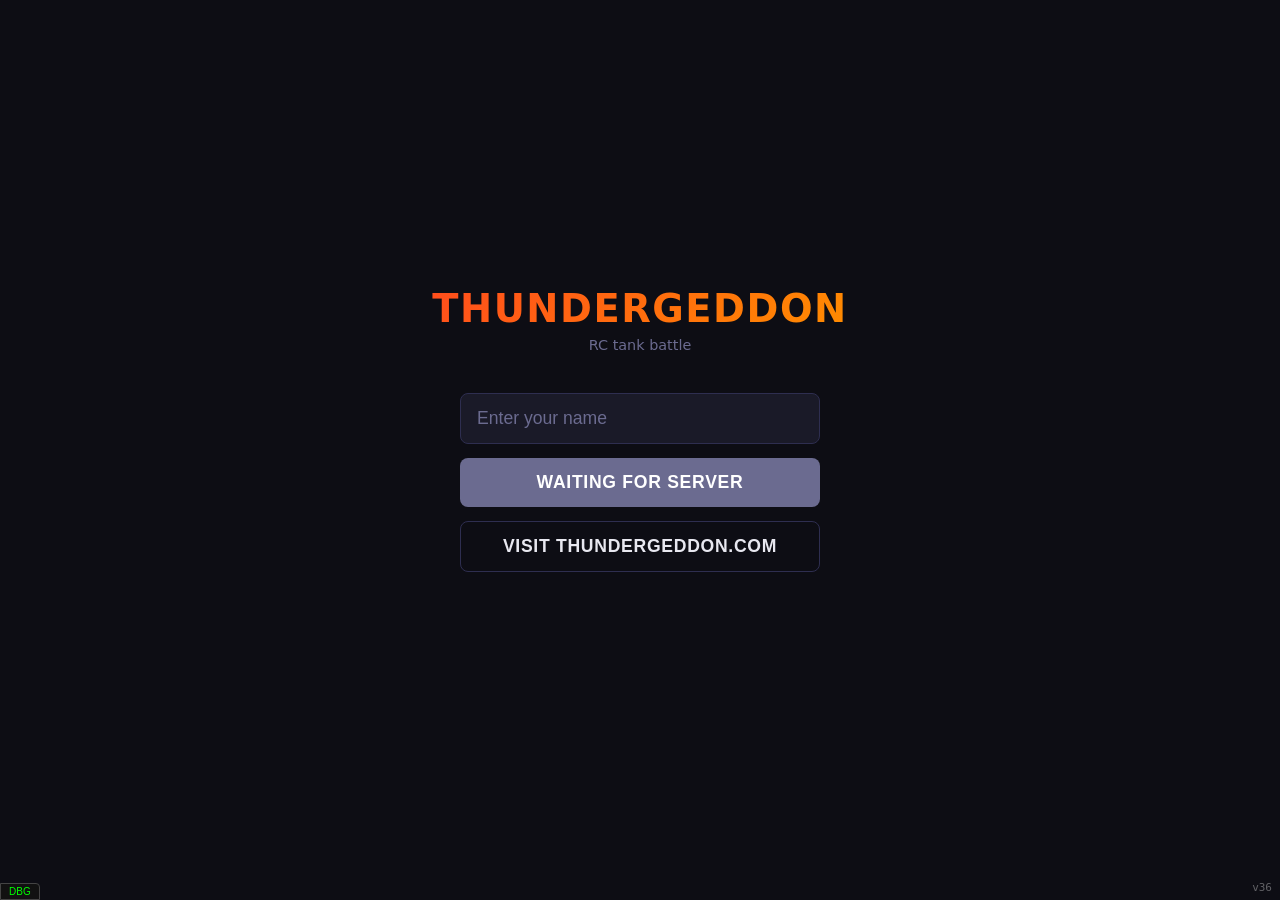
==== commit f4a4df55: "Let a phone rejoin under its own name instead of "already taken" At Battles Through History, 43 join" ====
--- a/Webserver/ThundergeddonWeb/wwwroot/index.html
+++ b/Webserver/ThundergeddonWeb/wwwroot/index.html
@@ -1407,6 +1407,29 @@
 // display readable and stop long ones being cut off in the robot rows.
 const MAX_NAME_LEN = 12;
 
+// Random id for this browser, kept in localStorage so every tab on the phone shares
+// it. Sent on the hub URL; Unity uses it to let this phone rejoin under its own name
+// (new tab after rescanning the QR code, refresh, reconnect) instead of rejecting the
+// name as already taken. Private browsing without storage just gets one per page.
+const DEVICE_ID = (() => {
+  const fresh = () => (window.crypto && crypto.randomUUID)
+    ? crypto.randomUUID()
+    : Date.now().toString(36) + '-' + Math.random().toString(36).slice(2, 12);
+  try {
+    let id = localStorage.getItem('tg_device_id');
+    if (!id) { id = fresh(); localStorage.setItem('tg_device_id', id); }
+    return id;
+  } catch (_) { return fresh(); }
+})();
+
+// Automatic joins (lobby opening, SignalR reconnect, mid-game rejoin poll) only run
+// on the tab that's actually on screen. At Battles Through History a player's old
+// tab, still connected in the background, auto-joined with their saved name the
+// moment a new lobby opened — so the tab they were looking at got "name already
+// taken". A hidden tab that misses a rejoin catches up when it's shown again.
+function pageVisible() { return document.visibilityState === 'visible'; }
+let _rejoinWhenVisible = false;
+
 let myName      = '';
 let myAlliance  = -1; // 0=Desert Squad, 1=Jungle Squad
 let myRobotId   = '';
@@ -1479,6 +1502,18 @@
   dbg('wakeLock released');
 }
 document.addEventListener('visibilitychange', () => {
+  // A SignalR reconnect that happened while this tab was hidden skipped its
+  // JoinLobby (see pageVisible) — do it now the player is looking at this tab.
+  if (pageVisible() && _rejoinWhenVisible && connection && myName
+      && connection.state === signalR.HubConnectionState.Connected) {
+    _rejoinWhenVisible = false;
+    dbg('visible again — completing deferred rejoin');
+    const conn = connection;
+    conn.invoke('JoinLobby', myName).then(joined => {
+      if (joined && _lobbyOpen && !document.getElementById('screen-playing').classList.contains('active'))
+        showScreen('screen-lobby');
+    }).catch(err => dbg('deferred rejoin failed: ' + err.message));
+  }
   // Only re-acquire while actually playing (playing screen is active).
   if (document.visibilityState === 'visible'
       && document.getElementById('screen-playing').classList.contains('active')) {
@@ -1552,7 +1587,7 @@
         } else if (d.phase === 'playing') {
           // Auto-rejoin once if there's a saved name (page refresh mid-game).
           const savedName = document.getElementById('name-input').value.trim();
-          if (savedName && !_rejoinAttempted) {
+          if (savedName && !_rejoinAttempted && pageVisible()) {
             _rejoinAttempted = true;
             setStatus('Rejoining game…', false);
             joinLobby();
@@ -2004,7 +2039,7 @@
     : {};
   dbg('buildConnection transport=' + (IS_IOS ? 'LongPolling' : 'default'));
   const conn = new signalR.HubConnectionBuilder()
-    .withUrl('/gamehub', urlOpts)
+    .withUrl('/gamehub?device=' + encodeURIComponent(DEVICE_ID), urlOpts)
     .withAutomaticReconnect([0, 2000, 5000, 10000])
     .build();
 
@@ -2056,6 +2091,16 @@
   });
   conn.on('HitTaken',     data    => onHitTaken(data));
   conn.on('ServerDisconnected', () => { dbg('SignalR: ServerDisconnected'); returnToJoin('Game server closed. Please rejoin.'); });
+  // This phone rejoined under the same name from another tab (or a newer connection
+  // in this one): close this connection and stop it auto-joining, so the two tabs
+  // can't keep taking the name off each other.
+  conn.on('JoinSuperseded', () => {
+    dbg('SignalR: JoinSuperseded');
+    if (connection !== conn) { conn.stop().catch(() => {}); return; }
+    _rejoinAttempted = true; // keeps the server poll from auto-rejoining this tab
+    returnToJoin('You joined from another tab or window — carry on there.');
+    _rejoinAttempted = true; // returnToJoin resets it
+  });
   // Rejected join (name taken, or game in progress for kicked players).
   // Only re-enable the button if the lobby is currently open; otherwise keep it grey.
   conn.on('JoinRejected', reason => {
@@ -2091,7 +2136,7 @@
     dbg('SignalR: ServerConnected');
     _lobbyOpen = true;
     setJoinReady();
-    if (document.getElementById('screen-join').classList.contains('active') && myName) {
+    if (document.getElementById('screen-join').classList.contains('active') && myName && pageVisible()) {
       setStatus('Game server ready — joining…', false);
       conn.invoke('JoinLobby', myName).then(joined => {
         if (joined && !document.getElementById('screen-playing').classList.contains('active'))
@@ -2105,6 +2150,7 @@
     dbg('SignalR: reconnected');
     hideReconnectOverlay();
     setStatus('', false);
+    if (!pageVisible()) { _rejoinWhenVisible = true; dbg('reconnected while hidden — rejoin deferred'); return; }
     const joined = await conn.invoke('JoinLobby', myName).catch(console.error);
     if (joined && _lobbyOpen && !document.getElementById('screen-playing').classList.contains('active'))
       showScreen('screen-lobby');
@@ -3929,7 +3975,7 @@
   } catch (_) {}
 })();
 </script>
-<div id="version-tag" style="position:fixed;bottom:6px;right:8px;font-size:11px;color:rgba(255,255,255,0.35);pointer-events:none;z-index:99999;font-family:monospace">v35</div>
+<div id="version-tag" style="position:fixed;bottom:6px;right:8px;font-size:11px;color:rgba(255,255,255,0.35);pointer-events:none;z-index:99999;font-family:monospace">v36</div>
 
 <!-- ── DEBUG PANEL ──────────────────────────────────────────────────── -->
 <!--
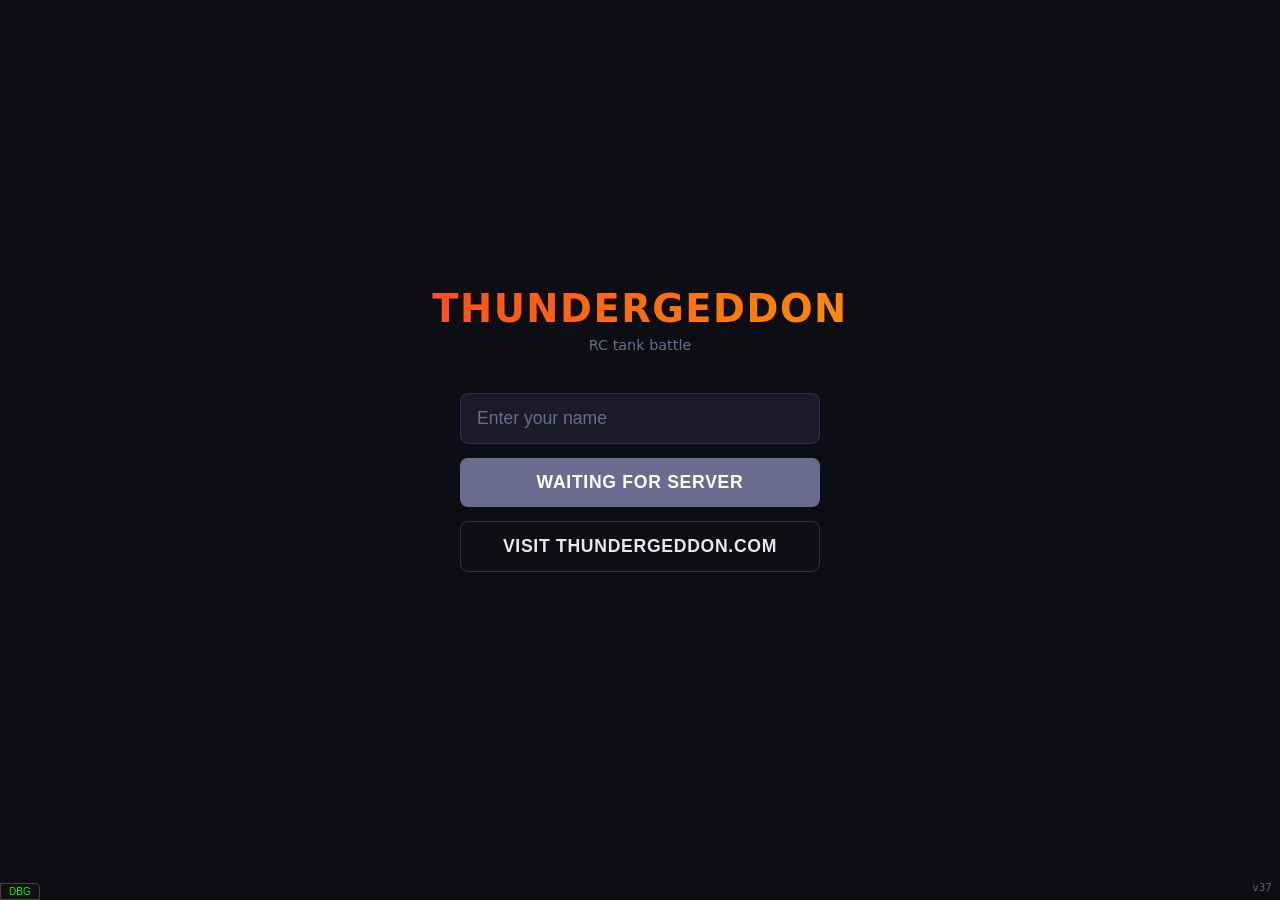
==== commit 6b23e158: "Drive pulse mode + joystick response curve Firmware: the turret's low-speed logic (pulse below min s" ====
--- a/Webserver/ThundergeddonWeb/wwwroot/index.html
+++ b/Webserver/ThundergeddonWeb/wwwroot/index.html
@@ -1463,8 +1463,22 @@
 const DRIVE_HZ   = 20;  // max sends per second
 let lastDriveSend = 0;
 
+// Joystick response curve — radial, so the stick direction is unchanged:
+//  - the inner JOY_DEADZONE of the throw does nothing (resting thumb / jitter);
+//  - from JOY_FULL outwards is full deflection: a thumb pushed to the edge wants full speed;
+//  - in between, deflection = t^JOY_EXPO, so most of the throw goes to the low
+//    speeds the robot's drive pulse mode can make, and less to the top end.
+const JOY_DEADZONE = 0.08;
+const JOY_FULL     = 0.90;
+const JOY_EXPO     = 2.0;
+function joyCurve(r) {
+  if (r <= JOY_DEADZONE) return 0;
+  const t = Math.min(1, (r - JOY_DEADZONE) / (JOY_FULL - JOY_DEADZONE));
+  return Math.pow(t, JOY_EXPO);
+}
+
 // Turret
-let slowTurretSpeed = 0.4; // updated from server via TurretSettings / game_started
+let slowTurretSpeed = 0.2; // updated from server via TurretSettings / game_started
 
 // Fire cooldown
 let fireCooldownMs         = 3000; // updated from server via game_started.cooldownDuration
@@ -3085,10 +3099,11 @@
 //    20 Hz tick — that wait used to add up to 50 ms to every stick movement;
 //  - otherwise the current value is re-sent at DRIVE_HZ, which the robot's
 //    500 ms drive watchdog relies on while the stick is held still.
-// The robot quantises speed to 1/DRIVE_LEVELS steps (MotorController PWM_STEPS),
-// so smaller wobbles of the thumb don't count as a change.
+// Changes smaller than 1/DRIVE_LEVELS don't count, so thumb wobble doesn't spam
+// sends.  Finer than the robot's 8 PWM levels because below its drive min speed
+// the robot pulses, and there every small step changes the speed.
 const DRIVE_FAST_HZ = 30; // with gamepad turret (20 Hz) + fire, stays under GameHub.MaxMsgsPerSecond (60)
-const DRIVE_LEVELS  = 8;
+const DRIVE_LEVELS  = 32;
 let lastDriveLevelL = 0, lastDriveLevelR = 0;
 
 function maybeSendDrive(now) {
@@ -3170,8 +3185,11 @@
 
   joyThumb.style.transform = `translate(calc(-50% + ${jdx}px), calc(-50% + ${jdy}px))`;
 
-  const nx =  jdx / JOY_RADIUS;
-  const ny = -jdy / JOY_RADIUS;
+  // Apply the response curve to the deflection radius, keeping its direction.
+  const r  = Math.min(1, Math.sqrt(jdx*jdx + jdy*jdy) / JOY_RADIUS);
+  const k  = r > 0 ? joyCurve(r) / r : 0;
+  const nx =  jdx / JOY_RADIUS * k;
+  const ny = -jdy / JOY_RADIUS * k;
 
   const tx = nx * 0.50;
   joyL = clamp(ny + tx, -1, 1);
@@ -3975,7 +3993,7 @@
   } catch (_) {}
 })();
 </script>
-<div id="version-tag" style="position:fixed;bottom:6px;right:8px;font-size:11px;color:rgba(255,255,255,0.35);pointer-events:none;z-index:99999;font-family:monospace">v36</div>
+<div id="version-tag" style="position:fixed;bottom:6px;right:8px;font-size:11px;color:rgba(255,255,255,0.35);pointer-events:none;z-index:99999;font-family:monospace">v37</div>
 
 <!-- ── DEBUG PANEL ──────────────────────────────────────────────────── -->
 <!--
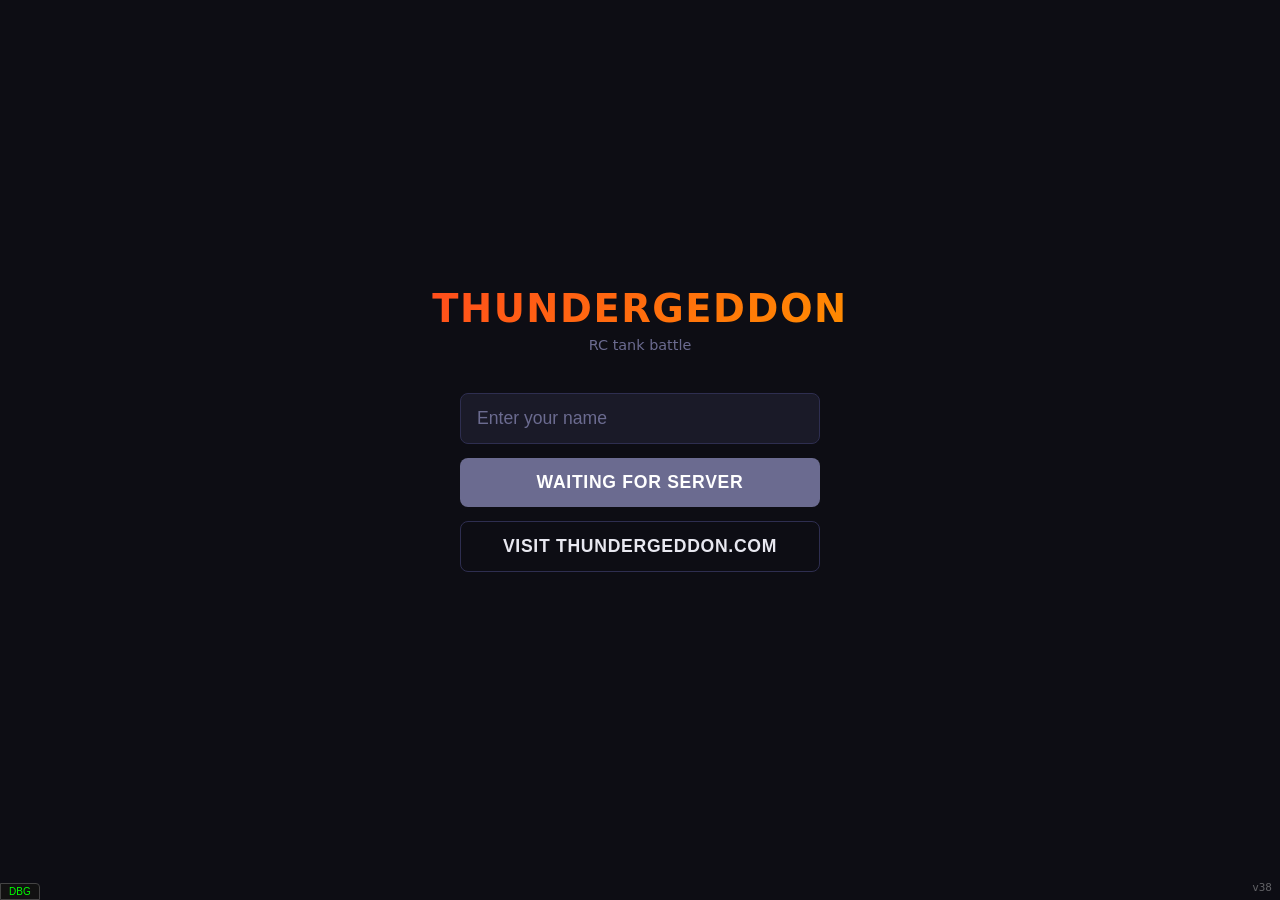
==== commit 86518035: "Editable joystick curve: start speed, deadzone, full-at, curve The phone joystick curve now starts a" ====
--- a/Webserver/ThundergeddonWeb/wwwroot/index.html
+++ b/Webserver/ThundergeddonWeb/wwwroot/index.html
@@ -1466,15 +1466,19 @@
 // Joystick response curve — radial, so the stick direction is unchanged:
 //  - the inner JOY_DEADZONE of the throw does nothing (resting thumb / jitter);
 //  - from JOY_FULL outwards is full deflection: a thumb pushed to the edge wants full speed;
-//  - in between, deflection = t^JOY_EXPO, so most of the throw goes to the low
-//    speeds the robot's drive pulse mode can make, and less to the top end.
-const JOY_DEADZONE = 0.08;
-const JOY_FULL     = 0.90;
-const JOY_EXPO     = 2.0;
+//  - just outside the deadzone the deflection starts at JOY_MIN_OUT (slower
+//    than that is too slow to be useful), then rises as t^JOY_EXPO, so most of
+//    the throw goes to the low speeds the robot's drive pulse mode can make,
+//    and less to the top end.
+// Defaults below; the live values come from the server (JoystickSettings).
+let JOY_DEADZONE = 0.08;
+let JOY_FULL     = 0.90;
+let JOY_EXPO     = 2.0;
+let JOY_MIN_OUT  = 0.30;
 function joyCurve(r) {
   if (r <= JOY_DEADZONE) return 0;
   const t = Math.min(1, (r - JOY_DEADZONE) / (JOY_FULL - JOY_DEADZONE));
-  return Math.pow(t, JOY_EXPO);
+  return JOY_MIN_OUT + (1 - JOY_MIN_OUT) * Math.pow(t, JOY_EXPO);
 }
 
 // Turret
@@ -2076,6 +2080,13 @@
   conn.on('CountdownStarted', total  => { dbg('SignalR: CountdownStarted total=' + total); showCountdown(total); });
   conn.on('CountdownTick',   (count, total) => { dbg('SignalR: CountdownTick ' + count); updateCountdown(count); });
   conn.on('TurretSettings',  speed   => { slowTurretSpeed = speed; });
+  conn.on('JoystickSettings', s      => {
+    // Guard against a full-speed point at or inside the deadzone.
+    if (s.fullAt > s.deadzone) { JOY_DEADZONE = s.deadzone; JOY_FULL = s.fullAt; }
+    JOY_MIN_OUT = s.startSpeed;
+    JOY_EXPO    = s.curve;
+    dbg('SignalR: JoystickSettings dz=' + s.deadzone + ' start=' + s.startSpeed + ' full=' + s.fullAt + ' curve=' + s.curve);
+  });
   conn.on('StateUpdate',  data     => onStateUpdate(data));
   conn.on('YouAreDead',   ()       => { dbg('SignalR: YouAreDead'); onYouAreDead(); });
   conn.on('YouAreAlive',  ()       => { dbg('SignalR: YouAreAlive'); onYouAreAlive(); });
@@ -3993,7 +4004,7 @@
   } catch (_) {}
 })();
 </script>
-<div id="version-tag" style="position:fixed;bottom:6px;right:8px;font-size:11px;color:rgba(255,255,255,0.35);pointer-events:none;z-index:99999;font-family:monospace">v37</div>
+<div id="version-tag" style="position:fixed;bottom:6px;right:8px;font-size:11px;color:rgba(255,255,255,0.35);pointer-events:none;z-index:99999;font-family:monospace">v38</div>
 
 <!-- ── DEBUG PANEL ──────────────────────────────────────────────────── -->
 <!--
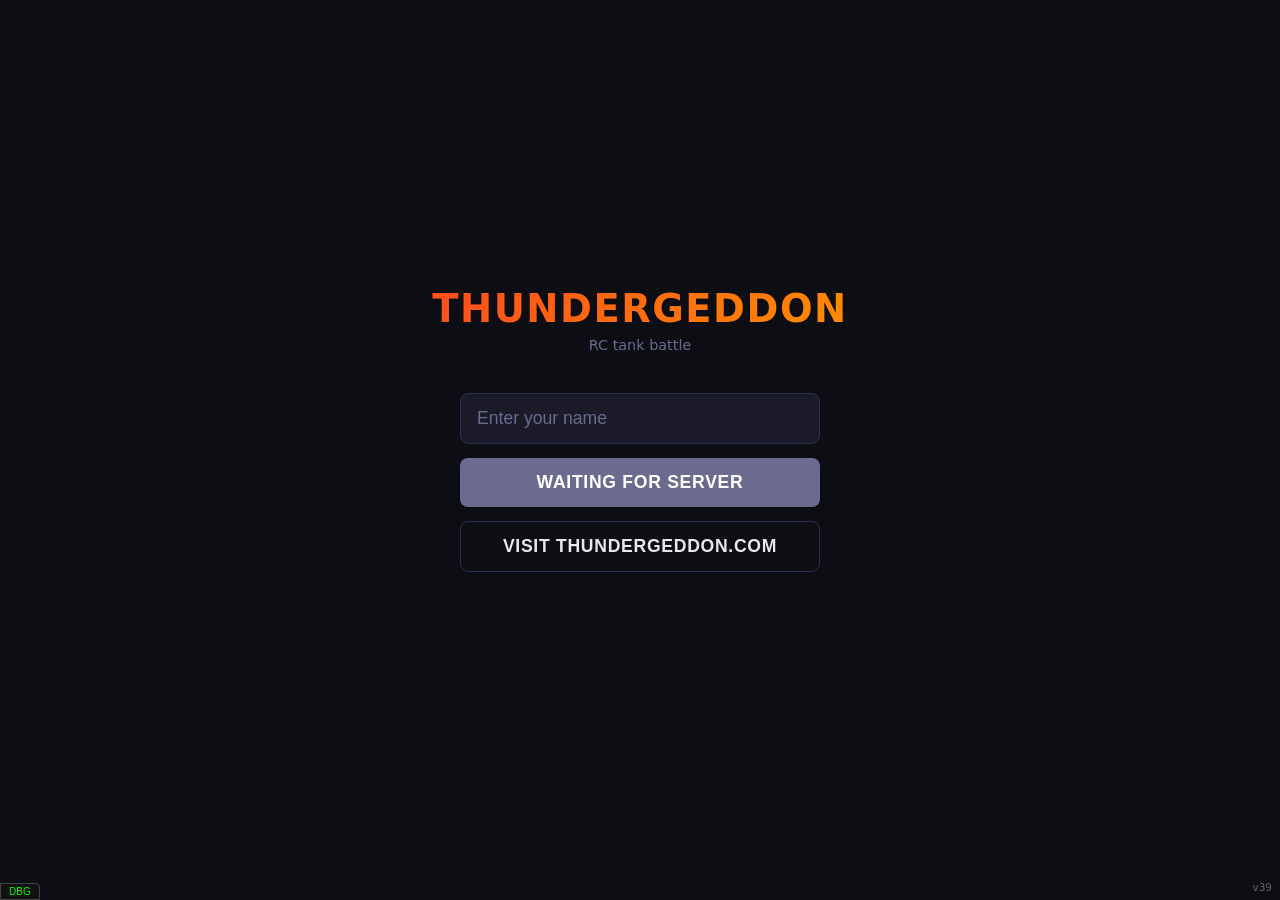
==== commit b9a31fdc: "Phone joystick: axis snap cross for straight driving / spin on the spot Inside a cross along the sti" ====
--- a/Webserver/ThundergeddonWeb/wwwroot/index.html
+++ b/Webserver/ThundergeddonWeb/wwwroot/index.html
@@ -463,6 +463,32 @@
       border: 2px solid rgba(255,255,255,0.3);
       pointer-events: all;
       touch-action: none;
+    }
+    /* Axis-snap cross: the bands along the stick's axes where it drives dead
+       straight / spins on the spot.  Arm half-width = --axis-snap x the thumb's
+       travel radius, which is 40.05% of the base width ((58.93 - 11.73) / 2 / 58.93),
+       so full arm width = axis-snap x 80.1% of the base.  Clipped to the circle. */
+    #joystick-cross {
+      position: absolute;
+      inset: 0;
+      border-radius: 50%;
+      overflow: hidden;
+      pointer-events: none;
+    }
+    #joystick-cross::before, #joystick-cross::after {
+      content: '';
+      position: absolute;
+      background: rgba(255,255,255,0.13);
+    }
+    #joystick-cross::before {   /* vertical arm: straight forwards / backwards */
+      top: 0; bottom: 0; left: 50%;
+      width: calc(var(--axis-snap, 0.15) * 80.1%);
+      transform: translateX(-50%);
+    }
+    #joystick-cross::after {    /* horizontal arm: turn on the spot */
+      left: 0; right: 0; top: 50%;
+      height: calc(var(--axis-snap, 0.15) * 80.1%);
+      transform: translateY(-50%);
     }
     #joystick-thumb {
       position: absolute;
@@ -1296,6 +1322,7 @@
   <div id="controls">
     <!-- Joystick -->
     <div id="joystick-base">
+      <div id="joystick-cross"></div>
       <div id="joystick-thumb"></div>
     </div>
 
@@ -1475,6 +1502,7 @@
 let JOY_FULL     = 0.90;
 let JOY_EXPO     = 2.0;
 let JOY_MIN_OUT  = 0.30;
+let JOY_AXIS_SNAP = 0.15;  // half-width of the axis cross (fraction of the throw)
 function joyCurve(r) {
   if (r <= JOY_DEADZONE) return 0;
   const t = Math.min(1, (r - JOY_DEADZONE) / (JOY_FULL - JOY_DEADZONE));
@@ -2085,7 +2113,11 @@
     if (s.fullAt > s.deadzone) { JOY_DEADZONE = s.deadzone; JOY_FULL = s.fullAt; }
     JOY_MIN_OUT = s.startSpeed;
     JOY_EXPO    = s.curve;
-    dbg('SignalR: JoystickSettings dz=' + s.deadzone + ' start=' + s.startSpeed + ' full=' + s.fullAt + ' curve=' + s.curve);
+    if (typeof s.axisSnap === 'number') {
+      JOY_AXIS_SNAP = Math.max(0, Math.min(0.5, s.axisSnap));
+      document.getElementById('joystick-base').style.setProperty('--axis-snap', JOY_AXIS_SNAP);
+    }
+    dbg('SignalR: JoystickSettings dz=' + s.deadzone + ' start=' + s.startSpeed + ' full=' + s.fullAt + ' curve=' + s.curve + ' axisSnap=' + s.axisSnap);
   });
   conn.on('StateUpdate',  data     => onStateUpdate(data));
   conn.on('YouAreDead',   ()       => { dbg('SignalR: YouAreDead'); onYouAreDead(); });
@@ -3171,6 +3203,25 @@
   if (connection) connection.send('SendDrive', 0.0, 0.0).catch(() => {});
 }
 
+// Axis snap: inside JOY_AXIS_SNAP of the vertical axis the stick points dead
+// ahead/behind (both tracks equal - drive straight); inside it of the
+// horizontal axis it points dead sideways (tracks opposite - spin on the spot).
+// Outside an arm the off-axis part ramps up from zero, so leaving the cross
+// doesn't jerk the steering.  x, y are normalised (-1..1, y up); only the
+// direction of the result matters.
+function axisSnap(x, y) {
+  const w = JOY_AXIS_SNAP;
+  if (w <= 0) return [x, y];
+  const ax = Math.abs(x), ay = Math.abs(y);
+  let sx = ax <= w ? 0 : Math.sign(x) * (ax - w) / (1 - w);
+  let sy = ay <= w ? 0 : Math.sign(y) * (ay - w) / (1 - w);
+  // Near the centre the thumb can be inside both arms: keep the dominant axis.
+  if (sx === 0 && sy === 0) {
+    if (ax >= ay) sx = Math.sign(x); else sy = Math.sign(y);
+  }
+  return [sx, sy];
+}
+
 function updateJoy(cx, cy) {
   let dx = cx - joyOriginX;
   let dy = cy - joyOriginY;
@@ -3196,11 +3247,14 @@
 
   joyThumb.style.transform = `translate(calc(-50% + ${jdx}px), calc(-50% + ${jdy}px))`;
 
-  // Apply the response curve to the deflection radius, keeping its direction.
-  const r  = Math.min(1, Math.sqrt(jdx*jdx + jdy*jdy) / JOY_RADIUS);
-  const k  = r > 0 ? joyCurve(r) / r : 0;
-  const nx =  jdx / JOY_RADIUS * k;
-  const ny = -jdy / JOY_RADIUS * k;
+  // Speed comes from how far the thumb is pushed (response curve on the radius);
+  // direction from where it points, snapped onto the axes inside the cross.
+  const r     = Math.min(1, Math.sqrt(jdx*jdx + jdy*jdy) / JOY_RADIUS);
+  const speed = joyCurve(r);
+  const [ux, uy] = axisSnap(jdx / JOY_RADIUS, -jdy / JOY_RADIUS);
+  const m  = Math.sqrt(ux*ux + uy*uy);
+  const nx = m > 0 ? ux / m * speed : 0;
+  const ny = m > 0 ? uy / m * speed : 0;
 
   const tx = nx * 0.50;
   joyL = clamp(ny + tx, -1, 1);
@@ -4004,7 +4058,7 @@
   } catch (_) {}
 })();
 </script>
-<div id="version-tag" style="position:fixed;bottom:6px;right:8px;font-size:11px;color:rgba(255,255,255,0.35);pointer-events:none;z-index:99999;font-family:monospace">v38</div>
+<div id="version-tag" style="position:fixed;bottom:6px;right:8px;font-size:11px;color:rgba(255,255,255,0.35);pointer-events:none;z-index:99999;font-family:monospace">v39</div>
 
 <!-- ── DEBUG PANEL ──────────────────────────────────────────────────── -->
 <!--
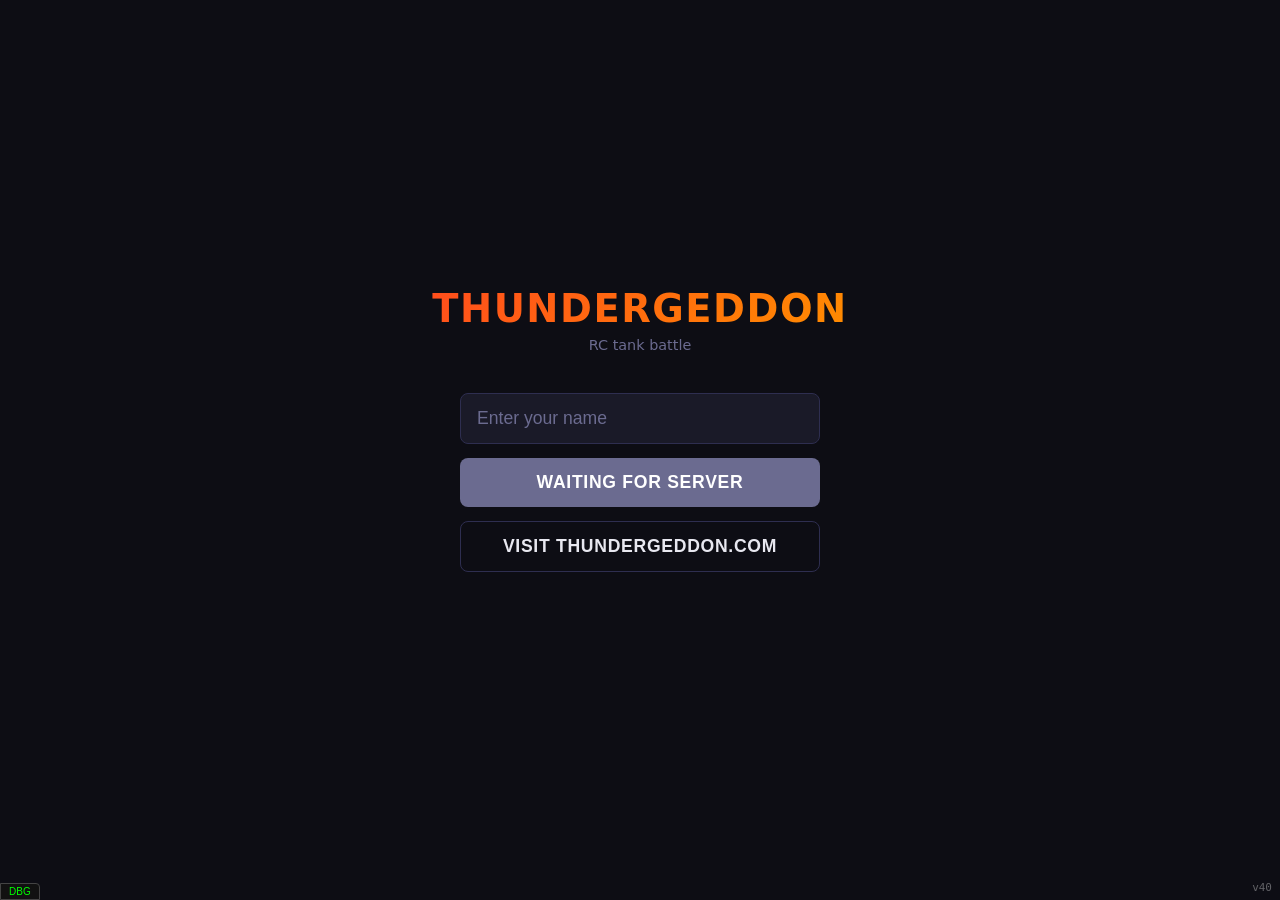
==== commit 4b6a0fd1: "Turn Speed joystick setting (was hard-coded 0.5) Steering mix tracks = forward ± turn × Turn Speed, " ====
--- a/Webserver/ThundergeddonWeb/wwwroot/index.html
+++ b/Webserver/ThundergeddonWeb/wwwroot/index.html
@@ -1503,6 +1503,7 @@
 let JOY_EXPO     = 2.0;
 let JOY_MIN_OUT  = 0.30;
 let JOY_AXIS_SNAP = 0.15;  // half-width of the axis cross (fraction of the throw)
+let TURN_SPEED    = 0.5;   // steering mix: tracks = forward ± turn × TURN_SPEED (touch, keyboard, gamepad)
 function joyCurve(r) {
   if (r <= JOY_DEADZONE) return 0;
   const t = Math.min(1, (r - JOY_DEADZONE) / (JOY_FULL - JOY_DEADZONE));
@@ -2113,11 +2114,12 @@
     if (s.fullAt > s.deadzone) { JOY_DEADZONE = s.deadzone; JOY_FULL = s.fullAt; }
     JOY_MIN_OUT = s.startSpeed;
     JOY_EXPO    = s.curve;
+    if (typeof s.turnSpeed === 'number' && s.turnSpeed > 0) TURN_SPEED = Math.min(1, s.turnSpeed);
     if (typeof s.axisSnap === 'number') {
       JOY_AXIS_SNAP = Math.max(0, Math.min(0.5, s.axisSnap));
       document.getElementById('joystick-base').style.setProperty('--axis-snap', JOY_AXIS_SNAP);
     }
-    dbg('SignalR: JoystickSettings dz=' + s.deadzone + ' start=' + s.startSpeed + ' full=' + s.fullAt + ' curve=' + s.curve + ' axisSnap=' + s.axisSnap);
+    dbg('SignalR: JoystickSettings dz=' + s.deadzone + ' start=' + s.startSpeed + ' full=' + s.fullAt + ' curve=' + s.curve + ' axisSnap=' + s.axisSnap + ' turn=' + s.turnSpeed);
   });
   conn.on('StateUpdate',  data     => onStateUpdate(data));
   conn.on('YouAreDead',   ()       => { dbg('SignalR: YouAreDead'); onYouAreDead(); });
@@ -3256,7 +3258,7 @@
   const nx = m > 0 ? ux / m * speed : 0;
   const ny = m > 0 ? uy / m * speed : 0;
 
-  const tx = nx * 0.50;
+  const tx = nx * TURN_SPEED;
   joyL = clamp(ny + tx, -1, 1);
   joyR = clamp(ny - tx, -1, 1);
 
@@ -3902,8 +3904,8 @@
     }
   } else {
     joystickActive = true;
-    joyL = clamp(fwd + turn * 0.5, -1, 1);
-    joyR = clamp(fwd - turn * 0.5, -1, 1);
+    joyL = clamp(fwd + turn * TURN_SPEED, -1, 1);
+    joyR = clamp(fwd - turn * TURN_SPEED, -1, 1);
   }
 }
 
@@ -3989,8 +3991,8 @@
     if (sx !== 0 || sy !== 0) {
       const fwd = -sy; // stick up = forward
       const trn =  sx;
-      joyL = clamp(fwd + trn * 0.5, -1, 1);
-      joyR = clamp(fwd - trn * 0.5, -1, 1);
+      joyL = clamp(fwd + trn * TURN_SPEED, -1, 1);
+      joyR = clamp(fwd - trn * TURN_SPEED, -1, 1);
       joystickActive = true;
     } else if (!_anyKbDriveHeld() && !_joyPointerHeld && joystickActive) {
       // Stick centred, no keyboard drive, no pointer held → stop
@@ -4058,7 +4060,7 @@
   } catch (_) {}
 })();
 </script>
-<div id="version-tag" style="position:fixed;bottom:6px;right:8px;font-size:11px;color:rgba(255,255,255,0.35);pointer-events:none;z-index:99999;font-family:monospace">v39</div>
+<div id="version-tag" style="position:fixed;bottom:6px;right:8px;font-size:11px;color:rgba(255,255,255,0.35);pointer-events:none;z-index:99999;font-family:monospace">v40</div>
 
 <!-- ── DEBUG PANEL ──────────────────────────────────────────────────── -->
 <!--
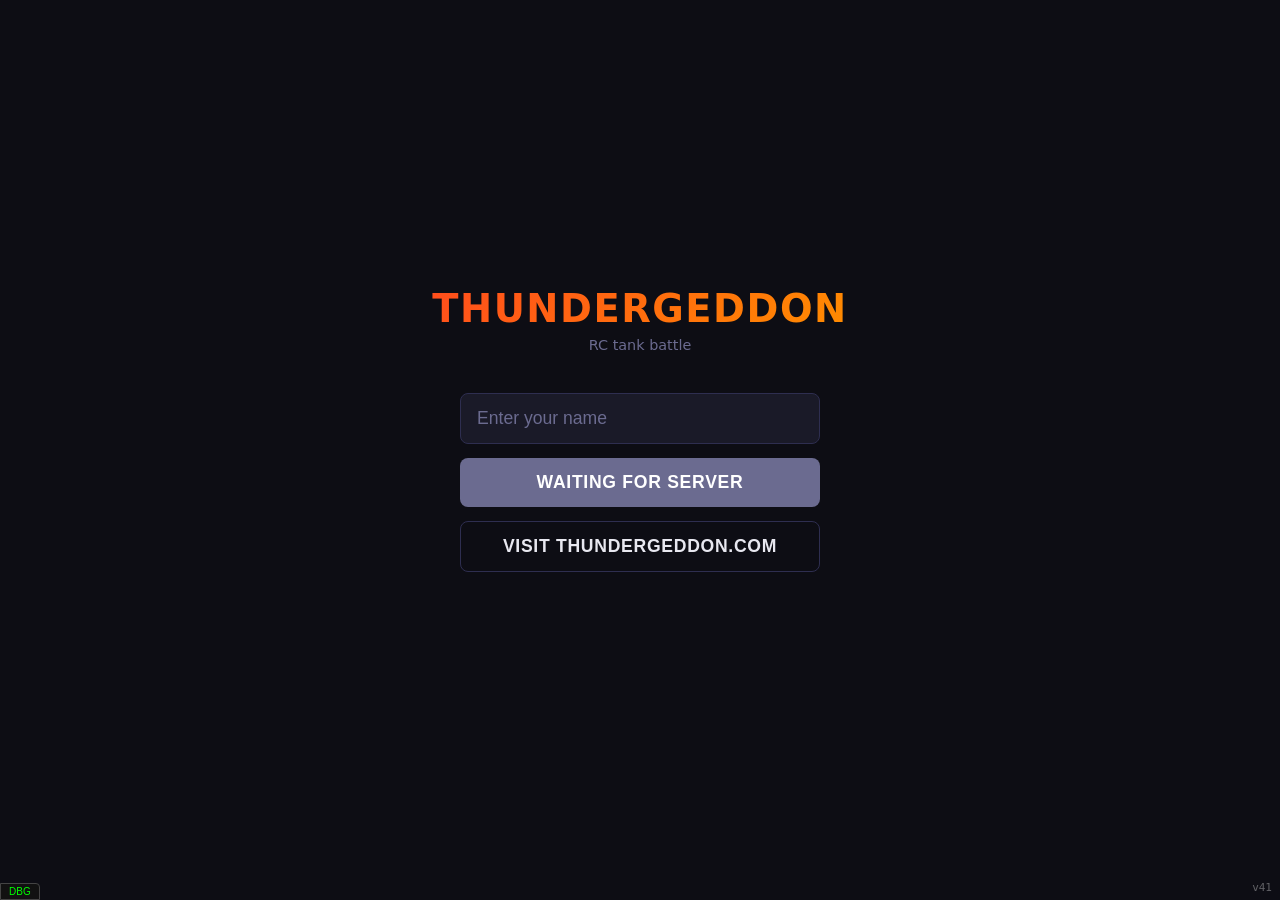
==== commit f71992a2: "Make play-tested drive and joystick tuning the defaults Drive: Min Speed 0.80, Pulse 20 ms, Kick 120" ====
--- a/Webserver/ThundergeddonWeb/wwwroot/index.html
+++ b/Webserver/ThundergeddonWeb/wwwroot/index.html
@@ -1499,11 +1499,11 @@
 //    and less to the top end.
 // Defaults below; the live values come from the server (JoystickSettings).
 let JOY_DEADZONE = 0.08;
-let JOY_FULL     = 0.90;
+let JOY_FULL     = 1.0;
 let JOY_EXPO     = 2.0;
-let JOY_MIN_OUT  = 0.30;
+let JOY_MIN_OUT  = 0.40;
 let JOY_AXIS_SNAP = 0.15;  // half-width of the axis cross (fraction of the throw)
-let TURN_SPEED    = 0.5;   // steering mix: tracks = forward ± turn × TURN_SPEED (touch, keyboard, gamepad)
+let TURN_SPEED    = 0.7;   // steering mix: tracks = forward ± turn × TURN_SPEED (touch, keyboard, gamepad)
 function joyCurve(r) {
   if (r <= JOY_DEADZONE) return 0;
   const t = Math.min(1, (r - JOY_DEADZONE) / (JOY_FULL - JOY_DEADZONE));
@@ -4060,7 +4060,7 @@
   } catch (_) {}
 })();
 </script>
-<div id="version-tag" style="position:fixed;bottom:6px;right:8px;font-size:11px;color:rgba(255,255,255,0.35);pointer-events:none;z-index:99999;font-family:monospace">v40</div>
+<div id="version-tag" style="position:fixed;bottom:6px;right:8px;font-size:11px;color:rgba(255,255,255,0.35);pointer-events:none;z-index:99999;font-family:monospace">v41</div>
 
 <!-- ── DEBUG PANEL ──────────────────────────────────────────────────── -->
 <!--
